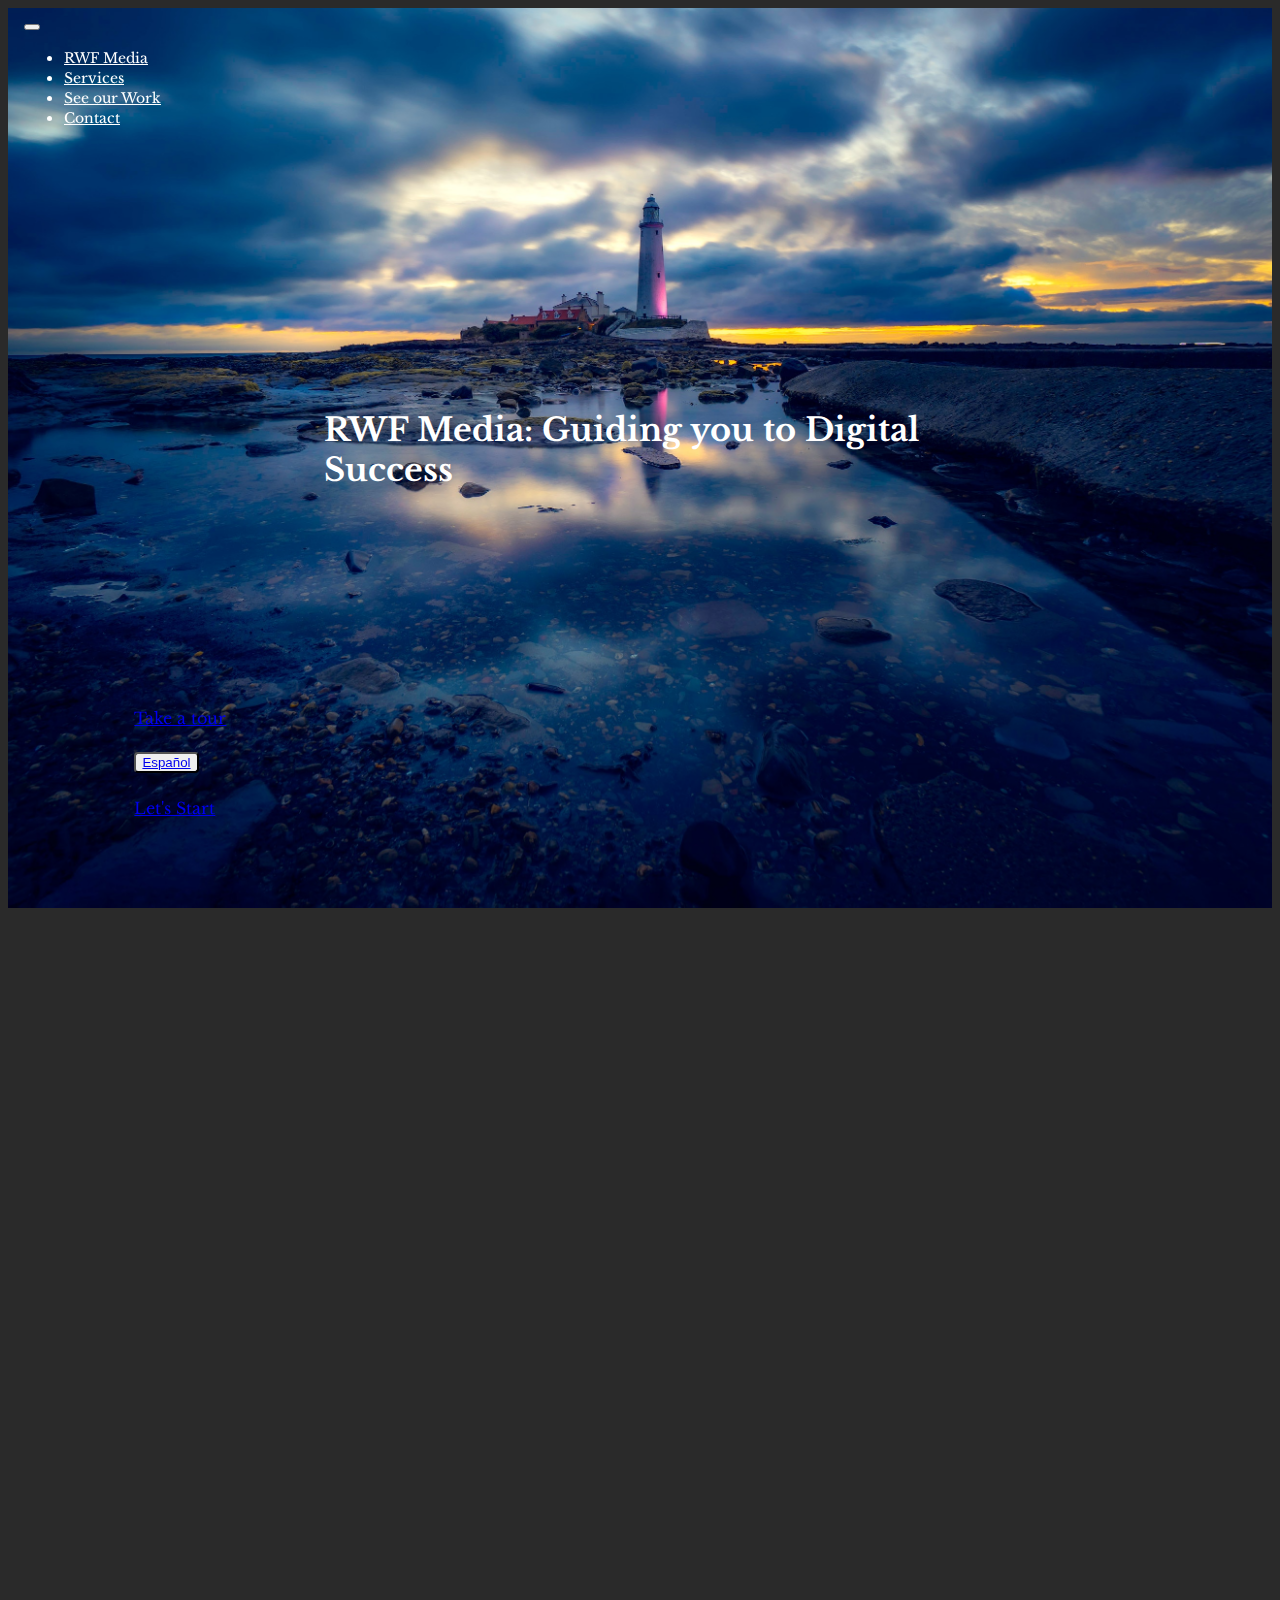
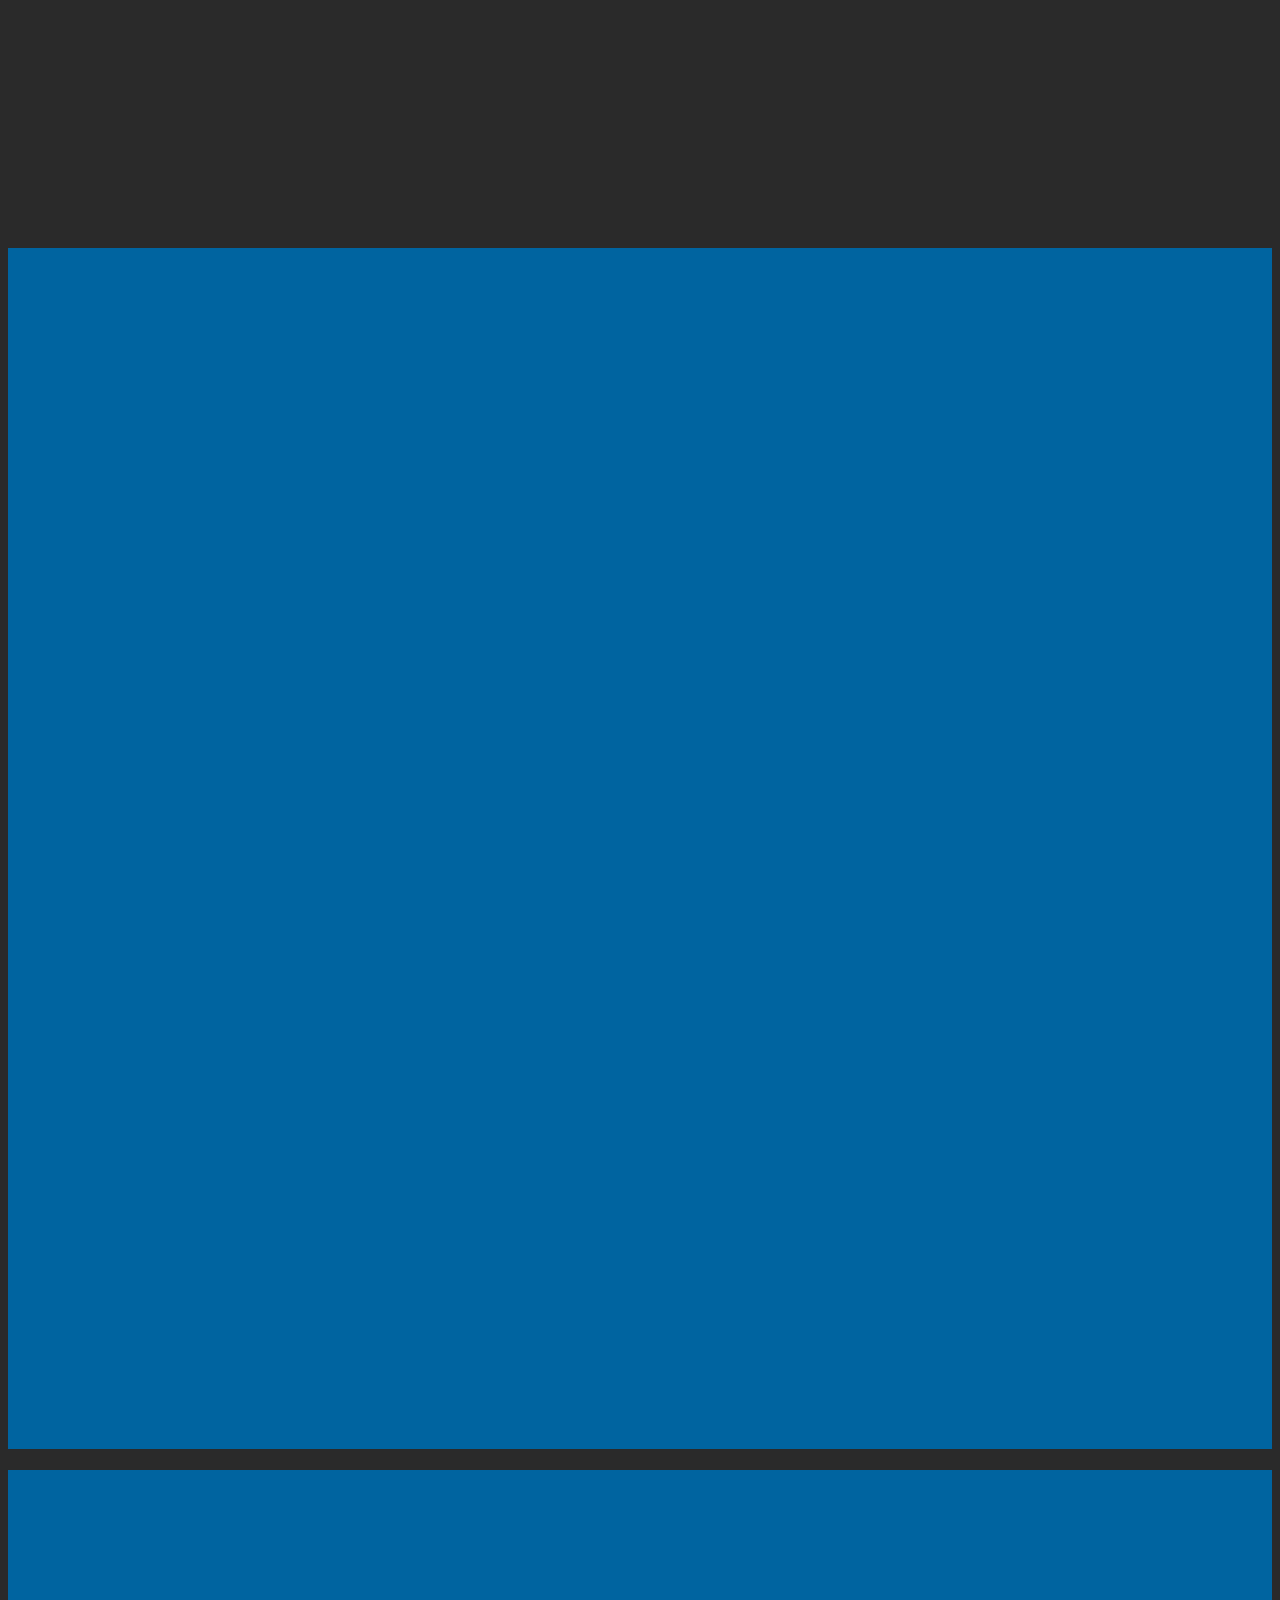
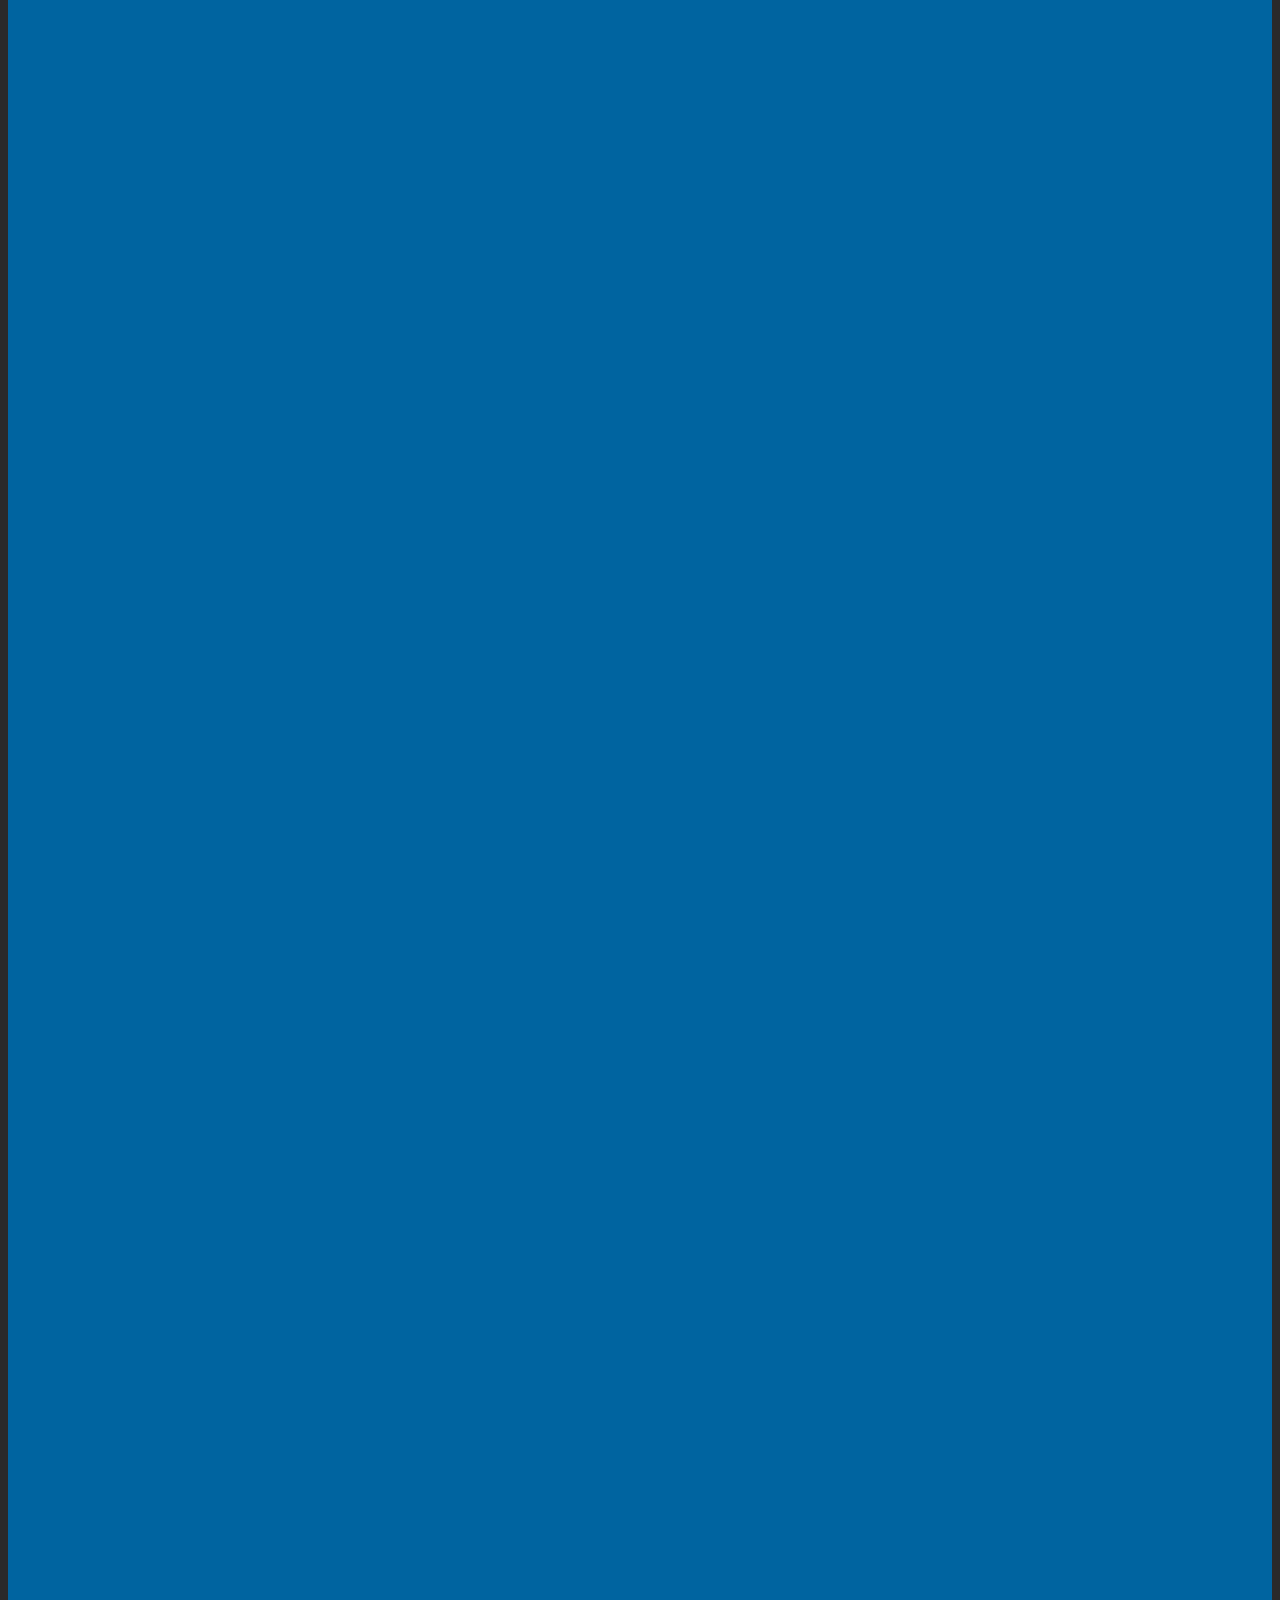
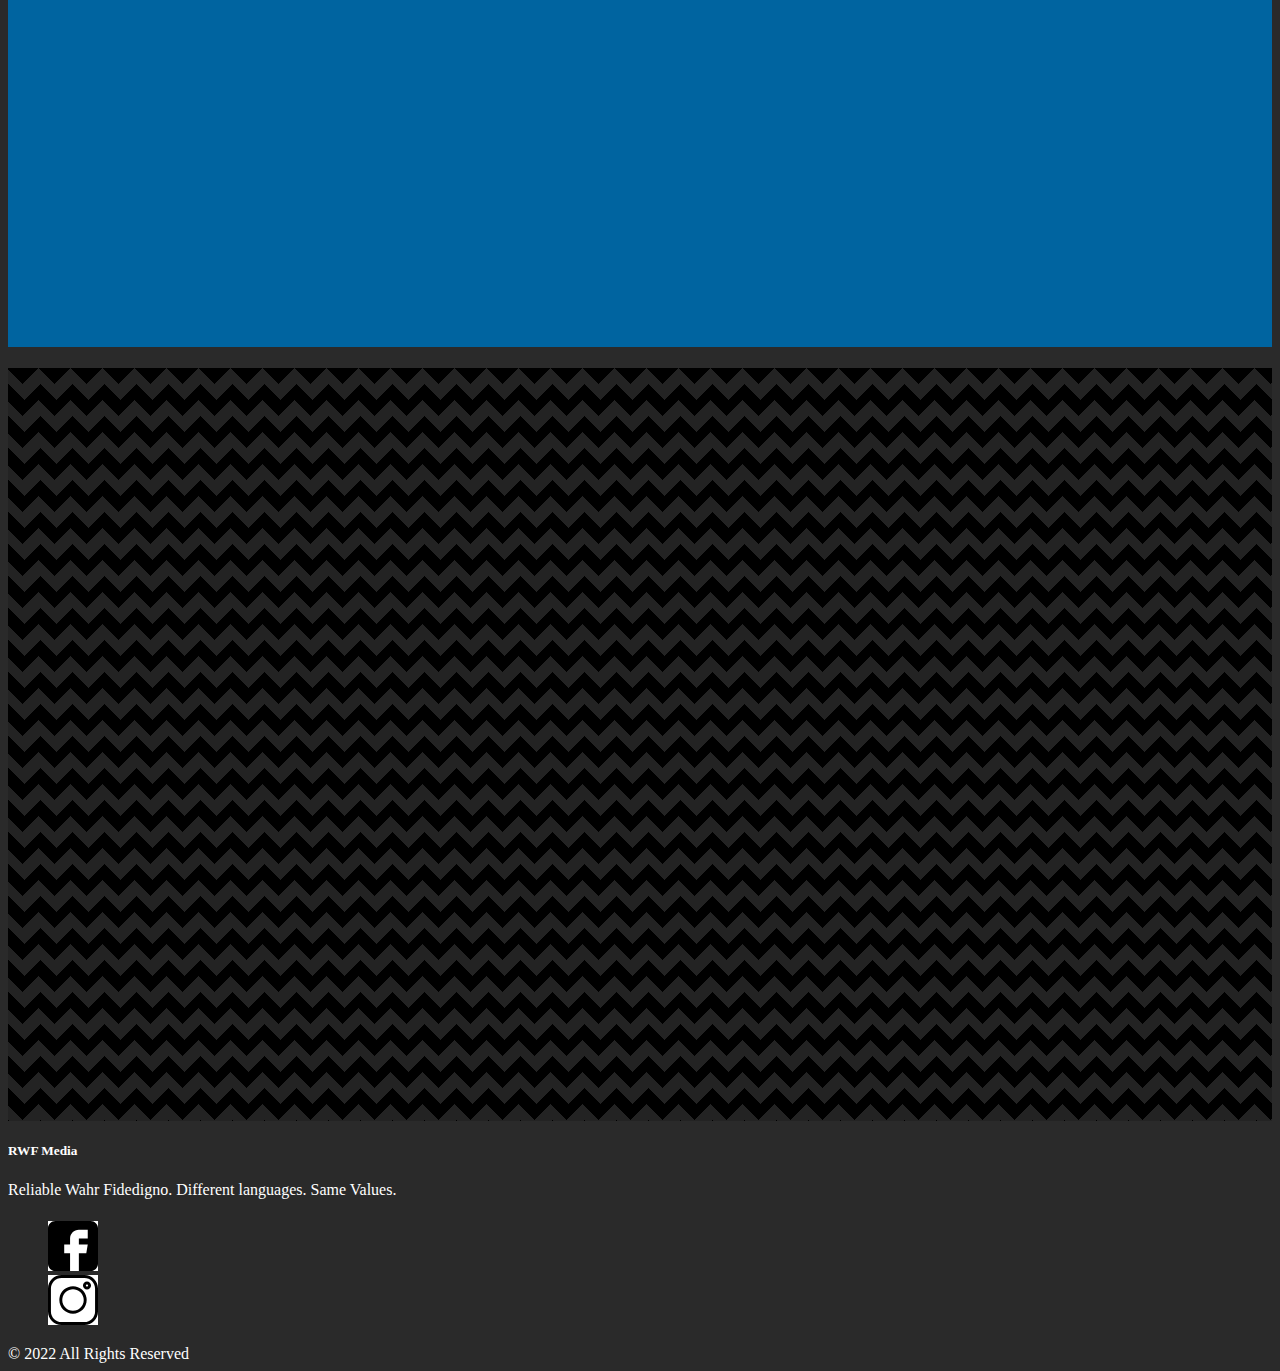
==== index.html @ 00ef682a "added sm img and new sm page" ====
<!DOCTYPE html>
<html lang="en">

<head>
    <meta charset="UTF-8">
    <meta name="viewport" content="width=device-width, initial-scale=1.0">
    <meta name="description"
        content="RWF Media: Guiding you to Digital Success. A web devlopment and digital marketing company helping small business owners. También disponible en español!">
        <!-- Global site tag (gtag.js) - Google Analytics -->
    <script async src="https://www.googletagmanager.com/gtag/js?id=G-Q296HKB3P8"></script>
    <script>
        window.dataLayer = window.dataLayer || [];
        function gtag() { dataLayer.push(arguments); }
        gtag('js', new Date());
        gtag('config', 'G-Q296HKB3P8');
    </script>
    <!-- Bootstrap -->
    <link href="https://cdn.jsdelivr.net/npm/bootstrap@5.0.2/dist/css/bootstrap.min.css" rel="stylesheet" integrity="sha384-EVSTQN3/azprG1Anm3QDgpJLIm9Nao0Yz1ztcQTwFspd3yD65VohhpuuCOmLASjC" crossorigin="anonymous">
    <script src="https://cdn.jsdelivr.net/npm/bootstrap@5.0.2/dist/js/bootstrap.bundle.min.js" integrity="sha384-MrcW6ZMFYlzcLA8Nl+NtUVF0sA7MsXsP1UyJoMp4YLEuNSfAP+JcXn/tWtIaxVXM" crossorigin="anonymous"></script>
    <!--google fonts-->
    <link
        href="https://fonts.googleapis.com/css2?family=Libre+Baskerville:wght@700&family=Montserrat:wght@500&display=swap"
        rel="stylesheet">
    <!--icons-->
    <link href="https://fonts.googleapis.com/icon?family=Material+Icons" rel="stylesheet">
    <!--fadein-->
    <link rel="stylesheet" href="../css/animate.css">
    <!--my stylesheet-->
    <link rel="stylesheet" href="../css/styles.css">
    <!--jquery-->
    <script src="https://ajax.googleapis.com/ajax/libs/jquery/3.5.1/jquery.min.js"></script>
    <title>Small Business Web Design | RWF Media</title>
</head>

<body>
    <header class="container-fluid bg-header" id="top">
        <!--Nav bar-->
<nav class="navbar navbar-dark bg fixed-top navbar-expand-md">
    <button class="navbar-toggler" type="button" data-toggle="collapse" data-target="#navbar-content"
        aria-controls="navbar-content" aria-expanded="false" aria-label="Toggle navigation">
        <span class="navbar-toggler-icon"></span>
    </button>
    <div class="collapse navbar-collapse" id="navbar-content">
        <ul class="navbar-nav ml-auto">
            <li class="nav-item">
                <a href="#top" class="nav-link">
                    <span class="link-text">RWF Media</span>
                </a>
            </li>
            <li class="nav-item">
                <a href="#consulting" class="nav-link">
                    <span class="link-text">Services</span>
                </a>
            </li>
            <li class="nav-item">
                <a href="#review" class="nav-link">
                    <span class="link-text lang" key="projects">See our Work</span>
                </a>
            </li>
            <li class="nav-item">
                <a href="#contact" class="nav-link" key="contact">
                    <span class="link-text lang">Contact</span>
                </a>
            </li>
        </ul>
    </div>
</nav>
<div class="container-fluid">
    <div>
        <h1 class="middle wow bounceInDown" id="bannerText">RWF Media: Guiding you to Digital Success</h1>
    </div>
    <div class="row">
        <div class="col-sm-4 bottom-left wow bounceInUp">
            <a href="#who" id="tour" class="btn mbtn waves-light waves-effect">Take a tour</a>
        </div>
        <div class="col-sm-4 bottom-right wow bounceInUp">
            <a href="#consulting" id="start" class="btn mbtn waves-light waves-effect">Let's Start</a>
        </div>
        <div class="col s4 bottom wow bounceInUp">
            <button class="btn mbtn waves-light waves-effect" ><a href="./esp.html" target="_blank">Español</a></button>
          
        </div>

    </div>
</div>
    </header>
 <!--consulting-->
 <section class="consulting-section scrollspy" id="consulting">

    <div class="container  center align-wrapper center-align">
        <div class="row">
            <div class="col-sm-12 wow fadeIn">
                <h1 id="offer">What We Offer</h1>
            </div>
            <div class="row services">
                <div class="col-sm-12 col-md-4 wow fadeIn">
                    <div class="card h-100">
                        <div class="card-body white-text center">
                            <span class="card-title" id="wd">Website Design & Development for Small Business</span>
                            <p><img src="../img/seo.png" class="icon"></p>
                            <p id="wdL">Have a menu? Want to set up an ecommerce store? Showcase upcoming deals or
                                new products? We know the best tactics to keep your website up to date to reel
                                clients in.
                            </p>
                        </div>
                    </div>
                </div>
                <div class="col-sm-12 col-md-4 wow fadeIn">
                    <!-- source <a href="https://storyset.com/online">Online illustrations by Storyset</a> -->
                    <img src="./img/smImg.png" alt="Social Media Image">
                    <h2>Social Media Management</h2>
                    <p>We take the additional stresses of managing your online presence off your hands so you can focus on running your small business. Its that simple.</p>
                    <a href="./sm.html" target="_blank" class="btn piBtn">See More</a>
                    
                </div>
                <div class="col-sm-12 col-md-4 push-l2 wow fadeIn">
                    <div class="card h-100">
                        <div class="card-body white-text center">
                            <span class="card-title" id="dm">Digital Marketing for Small Business</span>
                            <p><img class="icon card-text" src="../img/team-management.svg"></p>
                            <p class="text-left-align" id="dmL">Online ads can be very overwhelming especially when
                                navigating it by yourself. SEO, PPC, CPC, what does it all mean?!?!?! Don't worry
                                we've got you covered. With our Google Certified strategies, your website will
                                appear at the top of every search.</p>
                        </div>
                    </div>
                </div>
            </div>
            <div class="row">
                <div class="col-sm-12 center wow fadeIn">
                    <a href="#contact" class="btn waves-effect waves-light mbtn" id="cal">Schedule a
                        consultation</a>
                </div>
            </div>
        </div>
</section>
<!--review section-->
<section class="review-section scrollspy" id="review">
    <div class="container">
        <div class="row">
            <div class="col-sm-12 center wow fadeIn">
                <h3>What Our Clients Say</h3>
            </div>
        </div>
        <div class="row"> 
             <div class="col-sm-12 col-md-4"> 
                <!-- pi card -->
                <div class="card piCard wow fadeInLeft hoverable">
                    <img src="img/pi.png" class="card-img-top" alt="Website photo of Psicología Integral">
                    <div class="card-body">
                      <h5 class="card-title">Psicología Integral</h5>
                      <p class="card-text">
                        <div class="accordion" id="piEn">
                        <div class="accordion-item">
                          <h2 class="accordion-header" id="piEnHead">
                            <button class="accordion-button" type="button" data-bs-toggle="collapse" data-bs-target="#piEnCollapse" aria-expanded="true" aria-controls="piEnCollapse">
                              Review
                            </button>
                          </h2>
                          <div id="piEnCollapse" class="accordion-collapse collapse" aria-labelledby="piEnHead" data-bs-parent="#piEn">
                            <div class="accordion-body">
                                "I asked RWF Media to update my website; it had old information and was out of date and RWF Media gave recommendations that were in line with what I was looking for. The process was very smooth while working with them with a high attention to the details that I wanted in the site, and it was all done in a timely manner and gave me many innovative ideas for the site. I give five stars to RWF Media for their quality and commitment." -Ps. Carolina Ramírez Garay
                            </div>
                          </div>
                        </div>
                        </div>
                          </p>
                      <a href="https://psicologia-integral.com/" target="_blank" class="btn piBtn">Website</a>
                    </div>
                  </div>
             </div>
             <div class="col-sm-12 col-md-4"> 
                    <!--dwmm card -->
                    <div class="card dwmmCard border-secondary wow fadeInLeft hoverable">
                        <img src="img/dwmm.PNG" class="card-img-top" alt="Dancing with Miss Maddy logo">
                        <div class="card-body">
                          <h5 class="card-title">Dancing With Miss Maddy</h5>
                          <p class="card-text">
                            <div class="accordion" id="dwmm">
                            <div class="accordion-item">
                              <h2 class="accordion-header" id="dwmmHead">
                                <button class="accordion-button" type="button" data-bs-toggle="collapse" data-bs-target="#dwmmCollapse" aria-expanded="true" aria-controls="dwmmCollapse">
                                  Review
                                </button>
                              </h2>
                              <div id="dwmmCollapse" class="accordion-collapse collapse" aria-labelledby="dwmmHead" data-bs-parent="#dwmm">
                                <div class="accordion-body">
                                    "I was hesitant to work with a Social Media Manager at first but RWF Media truly made the process easy. I saw results almost immediately with increased views and interactions on posts. I am learning so much about how to do what I was already doing better and how to make the most out of my social media platforms. RWF Media allows my brand to shine so I can focus on the things I enjoy most." -CEO Maddy Ladehoff
                                </div>
                              </div>
                            </div>
                            </div>
                              </p>
                          <a href="https://www.instagram.com/dancingwithmissmaddy/" target="_blank" class="btn">Visit</a>
                        </div>
                      </div>
             </div>
             <div class="col-sm-12 col-md-4"> 
                <!-- calma card -->
                <div class="card calmaCard wow fadeInLeft hoverable">
                    <img src="" class="card-img-top" alt="Estudio Calma Logo">
                    <div class="card-body">
                        <h5 class="card-title">Estudio Calma</h5>
                        <p class="card-text">
                        <div class="accordion" id="calma">
                        <div class="accordion-item">
                            <h2 class="accordion-header" id="calmaHead">
                            <button class="accordion-button" type="button" data-bs-toggle="collapse" data-bs-target="#calmaCollapse" aria-expanded="true" aria-controls="calmaCollapse">
                                Review
                            </button>
                            </h2>
                            <div id="calmaCollapse" class="accordion-collapse collapse" aria-labelledby="calmaHead" data-bs-parent="#calma">
                            <div class="accordion-body">
                                "We were very lucky to have JJ work with our team. Thanks to his expertise and his contributions, we've improved our online presence as well as our social media strategy." -Juan Luis Lahoz Architect
                            </div>
                            </div>
                        </div>
                        </div>
                            </p>
                        <a href="https://estudiocalma.es/" target="_blank" class="btn piBtn">Website</a>
                    </div>
                </div>
             </div>
        </div>
    </div>
</section>

<!-- who we are section -->
    <section class=" who-section scrollspy" id="who">
        <div class="container">
            <div class="row">
                <div class="col-sm-12 center wow bounceInDown">
                    <h1 id="qs">Who we are</h1>
                </div>
            </div>
        </div>
        <div class="container">
            <div class="row">
                <div class="card mb-3 horizontal wow slideInLeft">
                    <div class="row">
                        <div class="col-md-4">
                            <img src="../img/face.png" class="img-fluid rounded-start" alt="Photo of JJ">
                        </div>
                        <div class="col-md-8">
                            <div class="card-body">
                                <h4 class="card-title">JJ SchraderBachar</h4>
                                <h6>CEO / Founder </h6>
                                <h6 class="card-text" id="JJ"> JJ loves meeting with small business
                                    owners to help them grow their online presence and achieve their goals. As a small
                                    business owner himself, he knows what it takes to run a small business and keep it
                                    afloat. He loves using his fluency in spanish to connect with the LatinX community
                                    in the Des Moines Area.</h6>
                                <h6 class="card-text" id="freetime">In his free time JJ, loves spending time outdoors
                                    and
                                    traveling.
                                    Some of his favorite places are Chile and Costa Rica. His next big adventure
                                    is
                                    going to Europe in summer of 2022</h6>
                                <p class="card-text"><a href="http://schraderbachar.com" target="_blank"
                                        id="work"><button type="button" class="btn btn-color">See
                                            his work</button></a></p>
                            </div>
                        </div>
                    </div>
                </div>
            </div>
        </div>
    </section>

    <!--words section-->
    <section class=" contact-section scrollspy" id="contact">
        <div class="container">
            <div class="row">
                <div class="col-sm-12 col-md-6 mt-2 left-align wow fadeInLeft">
                    <span class="span-text">
                        <h1>
                            Reliable
                            Wahr
                            Fidedigno</h1>
                    </span>
                    <h1>Different languages. <span class="span-text">Same Values.</span></h1>
                </div>
                <div class="col-sm-12 col-md-6 mt-2 wow fadeInRight pull-s1">
                    <!-- Calendly inline widget begin -->
                    <div class="calendly-inline-widget" data-url="https://calendly.com/rwfmediadsm"
                        style="min-width:320px;height:630px;"></div>
                    <script type="text/javascript" src="https://assets.calendly.com/assets/external/widget.js"
                        async></script>
                    <!-- Calendly inline widget end -->
                </div>
            </div>
        </div>
    </section>

    <!--footer-->
    <footer class="page-footer">
        <div class="container">
            <div class="row">
                <div class="col-sm-12 col-lg-6">
                    <h5>RWF Media</h5>
                    <p>Reliable Wahr Fidedigno. Different languages. Same Values.</p>
                </div>
                <h5></h5>
                <ul>
                    <li><a class="grey-text text-lighten-3 hoverable"
                            href="https://www.facebook.com/RWF-Media-106875831072078" target="_blank"><img
                                src="../img/facebook.svg" class="footer-icon" alt=""></a></li>
                    <li><a class="grey-text text-lighten-3 hoverable" href="https://www.instagram.com/rwfmedia/"
                            target="_blank"><img src="../img/instagram.svg" alt="" class="footer-icon"></a></li>
            </div>
        </div>
        <div class="footer-copyright">
            <div class="container">
                © 2022 All Rights Reserved
            </div>
        </div>
    </footer>
    <!--wow.js-->
    <script src="../js/wow.min.js"></script>
    <script>new WOW().init();</script>
    <!--custom js-->
    <script type="text/javascript" src="../js/index.js"></script>
</body>

</html>
---- css/styles.css ----
/*html */
html {
    scroll-behavior: smooth;
    overflow-x: hidden;
  }
::-webkit-scrollbar {
    width: 0px;
    background: transparent;
  }
body {
    background-color: rgb(42, 42, 42);
    flex-direction: column;
    overflow: scroll;
}
.btn {
    border-radius: 4px;
}
a{
    outline: none !important;
}
/* nav/header */
.bg-header {
    background: url('../img/lighthouse.jpg') no-repeat fixed;
    background-size: cover;
    height: 100vh;
    position: relative;
    font-family: 'Libre Baskerville', serif;
    color: #ffffff;
  }
  .navbar {
    padding: 3px 16px;
    position: fixed;
    transition: 1000ms ease;
  }
  
  .bg {
    background-color: black;
  }
  
  .navbar .navbar-nav .active {
    font-size: 18px;
    font-weight: 600;
  }
  
  .navbar-nav li a {
    font-size: 14px;
    font-weight: 400;
    color: white;
    outline: none;
  }
  
  .active {
    opacity: 1;
  }
  
  .navbar-nav .nav-item .nav-link {
    transition: 1000ms ease;
  }
  
  .navbar-nav .nav-item .nav-link:hover {
    transition: 1000ms ease;
    font-size: 18px;
  }
  
  .navbar-dark .navbar-toggler:hover,
  .navbar-dark .navbar-toggler:active {
    background-color: rgba(255, 255, 255, 0.2);
    transition: 1000ms ease;
  }
  
  button:focus {
    outline: none;
    background-color: rgba(255, 255, 255, 0.1);
  }

.center {
    text-align: center;
}

.bottom-left {
    position: absolute;
    bottom: 20%;
    left: 10%;
}

.bottom-right {
    position: absolute;
    bottom: 10%;
    left: 10%;
}

.bottom {
    position: absolute;
    bottom: 15%;
    left: 10%;
}

#bannerText {
    position: absolute;
    top: 50%;
    left: 50%;
    transform: translate(-50%, -50%);
}
/* consulting section */
.consulting-section {
    background-color: rgb(42, 42, 42);
    color: #ffffff;
    font-family: 'Libre Baskerville', serif;
    width: 100vw;
    min-height: 100vh;
}

.services{
    position: relative;
}

.consulting-section .card {
    background-color: rgb(0, 100, 160);
    font-family: 'Montserrat', sans-serif;
    text-align: left;
}
.consulting-section p{
    font-family: 'Montserrat', sans-serif;
}

.icon {
    height: 100px;
    width: 100px;
}

.footer-icon {
    height: 50px;
    width: 50px;
    background-color: white;
}

.page-footer {
    color: #ffffff;
}

.page-footer ul {
    list-style-type: none;
}
/* review section */
.review-section {
    font-family: 'Libre Baskerville', serif;
    font-weight: 300;
    background-color: rgb(0, 100, 160);
    color: #ffffff;
    width: 100vw;
    min-height: 100vh;
}

.review-section .card {
    background-color: rgb(20, 70, 89);
    color: #ffffff;
    font-family: 'Montserrat', sans-serif;
    margin-bottom: 1rem;
}
.piCard .accordion-button{
    color: #000;
}
.piBtn{
    background-color: #ffffff;
}
.dwmmCard{
    background-color: #ffffff !important;
    color: #000 !important;
}
.dwmmCard .accordion-button, .dwmmCard .btn{
    background-color: rgb(20, 70, 89);
    color: #ffffff;
}

.review-section .card .accordion-body {
   color: #000000;
}

.review-section .card-reveal {
    background-color: rgb(102, 184, 217);
    color: #000000;
}
.span-text {
    color: rgb(102, 184, 217) !important;
}

/* words and contact form section */
.contact-section {
    background:
        linear-gradient(135deg, black 25%, transparent 25%) -50px 0,
        linear-gradient(225deg, black 25%, transparent 25%) -50px 0,
        linear-gradient(315deg, black 25%, transparent 25%),
        linear-gradient(45deg, black 25%, transparent 25%);
    background-size: 2em 2em;
    background-color: #232323;
    color: #ffffff;
    font-family: 'Libre Baskerville', serif;
    width: 100vw;
    min-height: 75vh;
}
/* who we are section */
.who-section {
    font-family: 'Libre Baskerville', serif;
    background-color: rgb(0, 100, 160);
    color: #ffffff;
    width: 100vw;
    min-height: 100vh;
}

.who-section .card {
    color: #000000;
    font-family: 'Montserrat', sans-serif;
    display: flex;
    flex-direction: column;
    justify-content: center;
    box-shadow: 0px 4px 14px #00000029;
    border-radius: 18px;
    padding: 0 20 20 20;
    position: relative;
    z-index: 2;
}

.card-pic {
    max-width: 540px;
    height: auto;
}

.btn-color {
    background-color: rgb(42, 42, 42);
    color: #ffffff;
}
/* mobile phones and up */
@media only screen and (min-width: 320px) {
    .bg-header {
        background: url('../img/lighthouse.jpg');
        background-size: cover;
        background-position: center;
        height: 100vh;
        position: relative;
    }

    .middle {
        position: absolute;
        bottom: 30%;

    }

    .flex-thirds {
        margin: 2rem 0;
    }
}

/* tablet and up  */
@media only screen and (min-width: 600px) {
    .middle {
        position: absolute;
        top: 40%;
        left: 50%;
        max-width: 90vw;
    }
}

/* small desktop and up  */
@media only screen and (min-width: 980px) {
    .middle {
        position: absolute;
        top: 40%;
        left: 50%;
        max-width: 80vw;
    }

    .values-section {
        font-size: 94px;
    }
}

/* large desktop and up  */
@media only screen and (min-width: 1200px) {
    .middle {
        position: absolute;
        top: 40%;
        left: 50%;
        max-width: 80vw;
    }

    .values-section {
        font-size: 5rem;

    }
}

/* beyoond large desktop*/
@media only screen and (min-width: 1400px) {
    .mbtn {
        /* //modal button */
        background-color: #ffffff;
        color: #000000;


    }
}
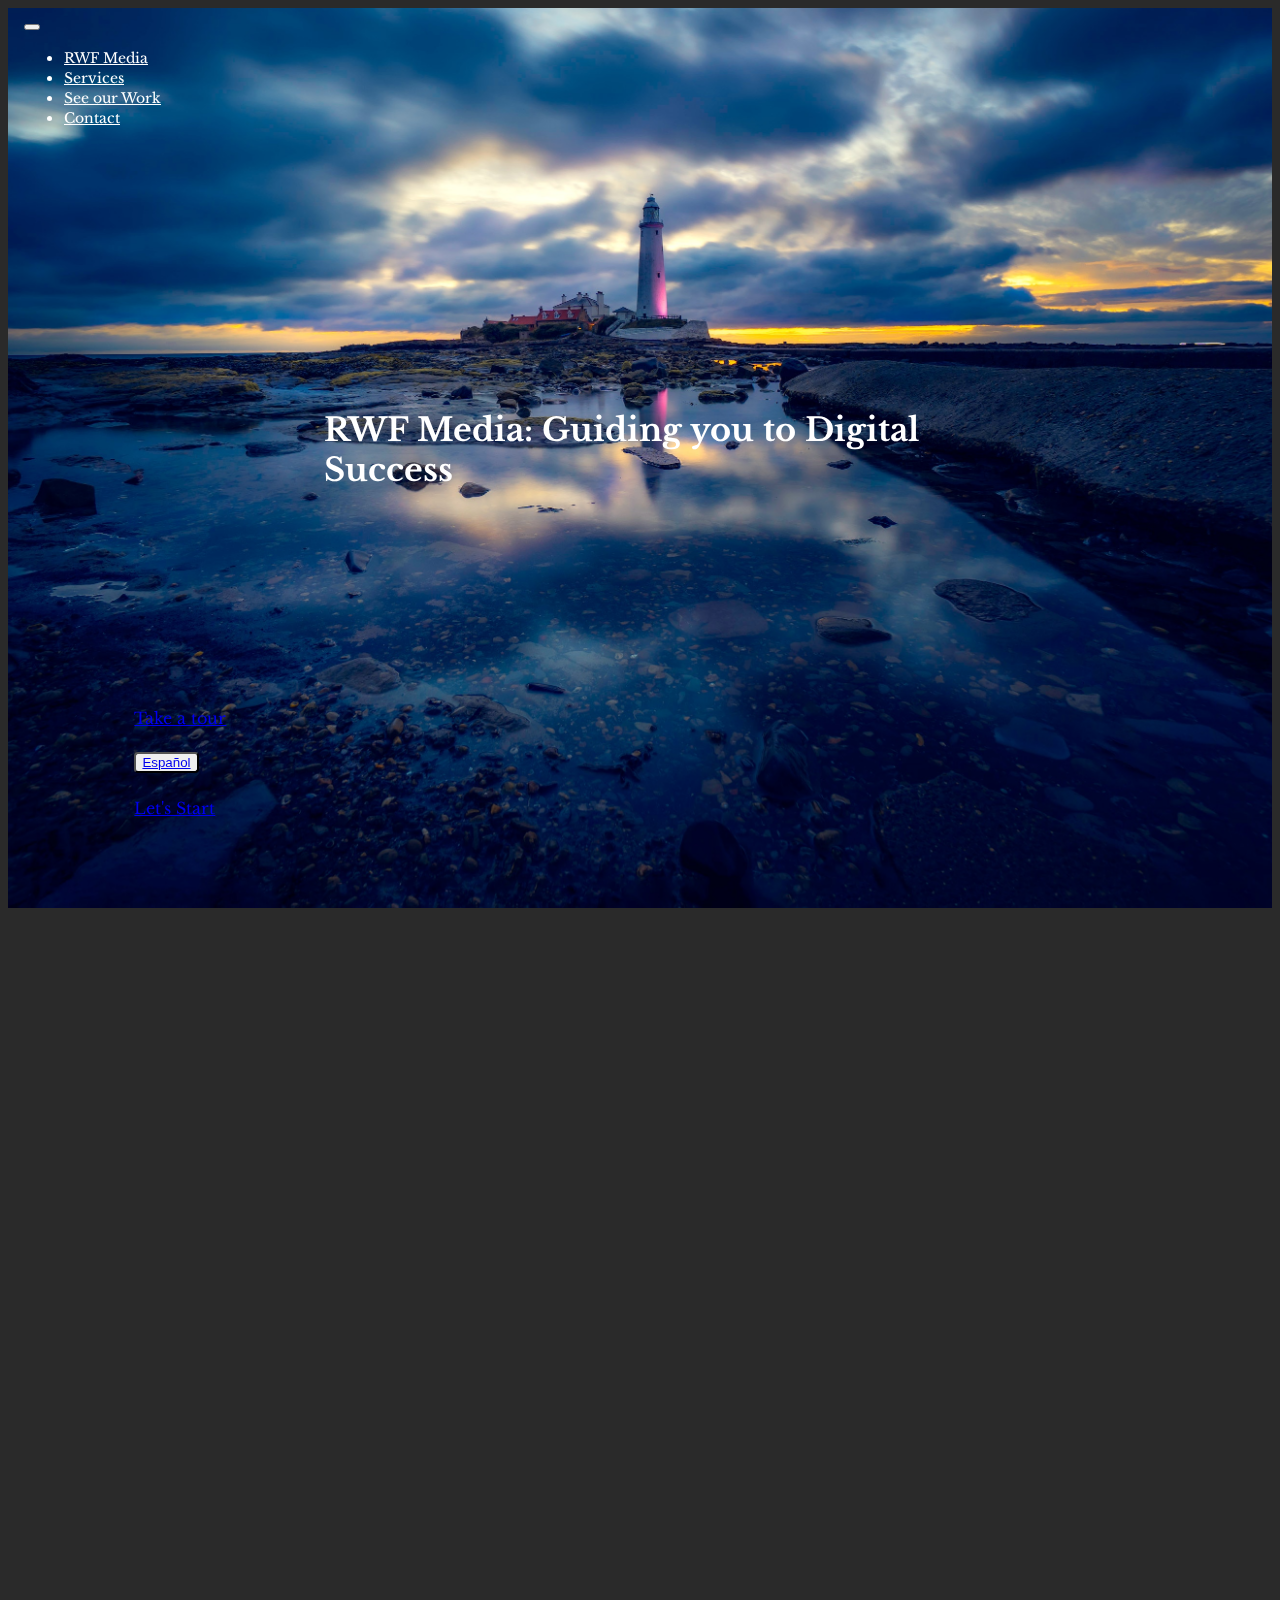
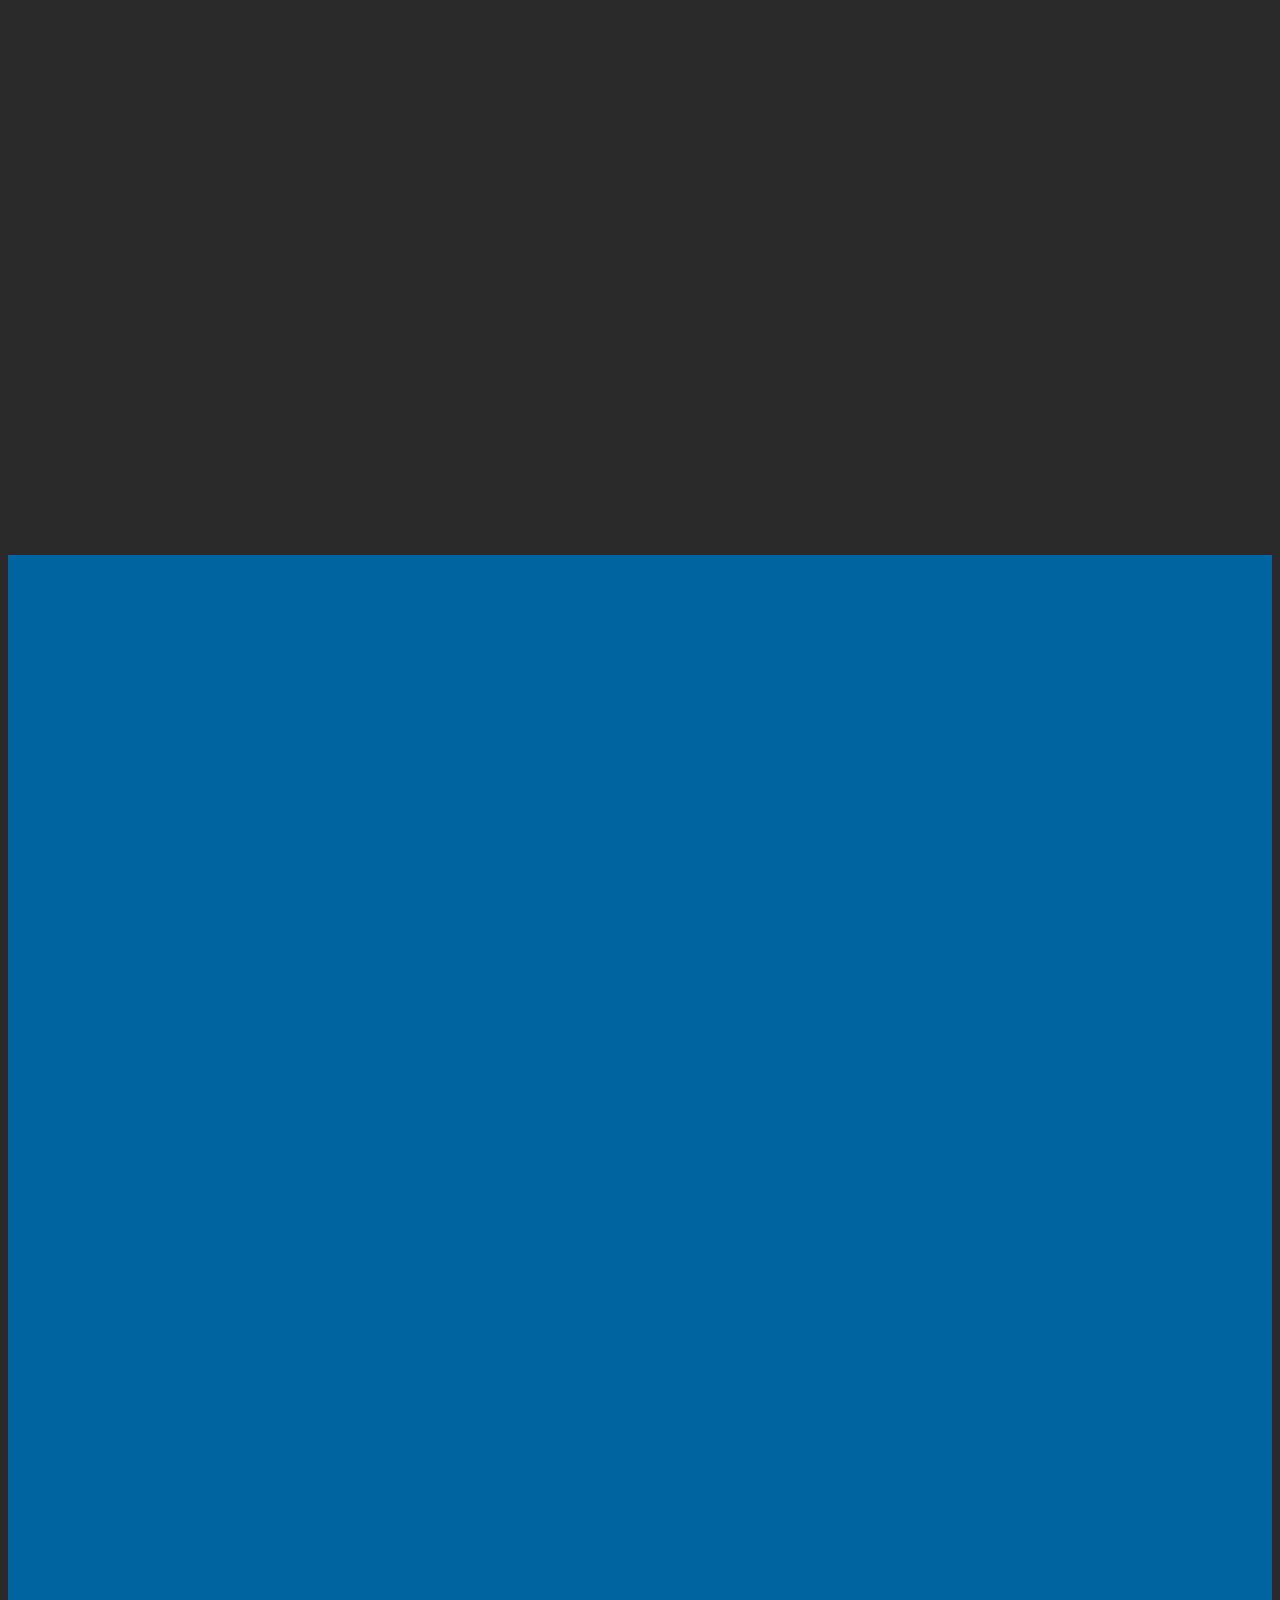
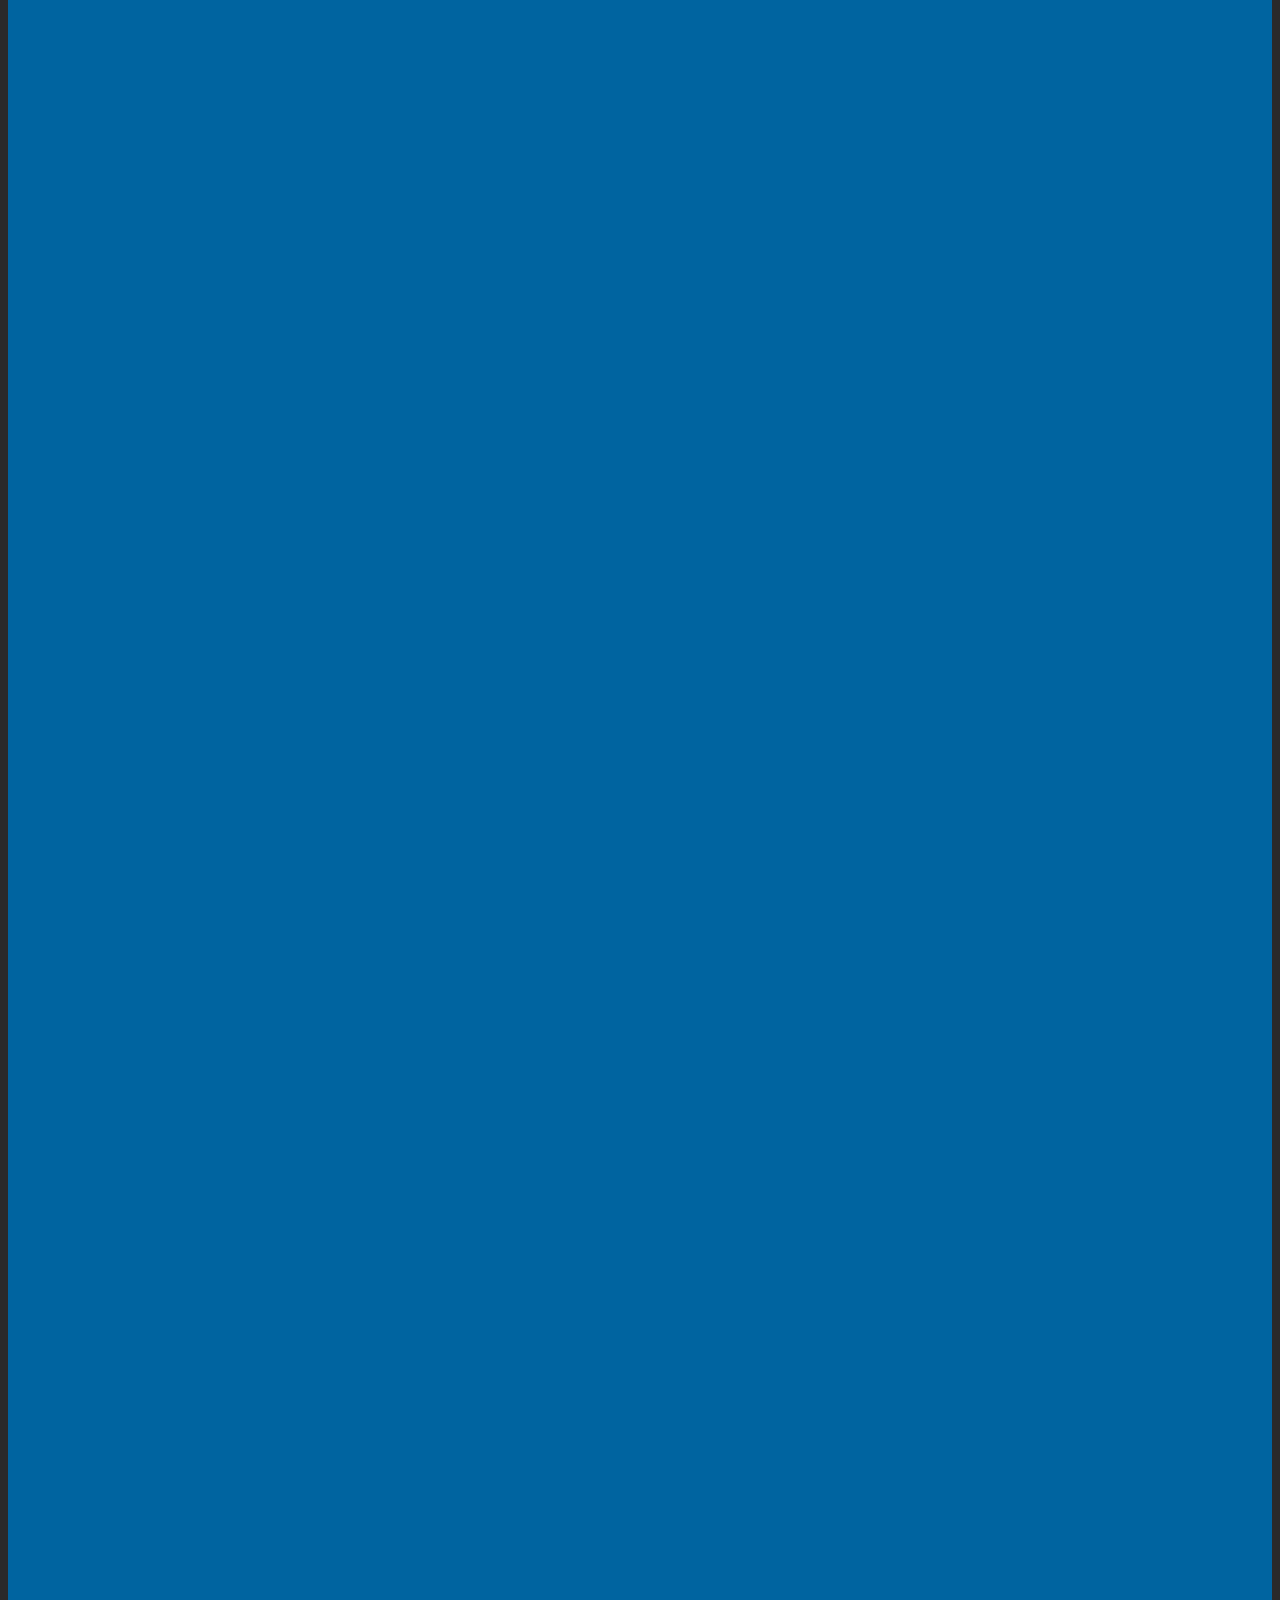
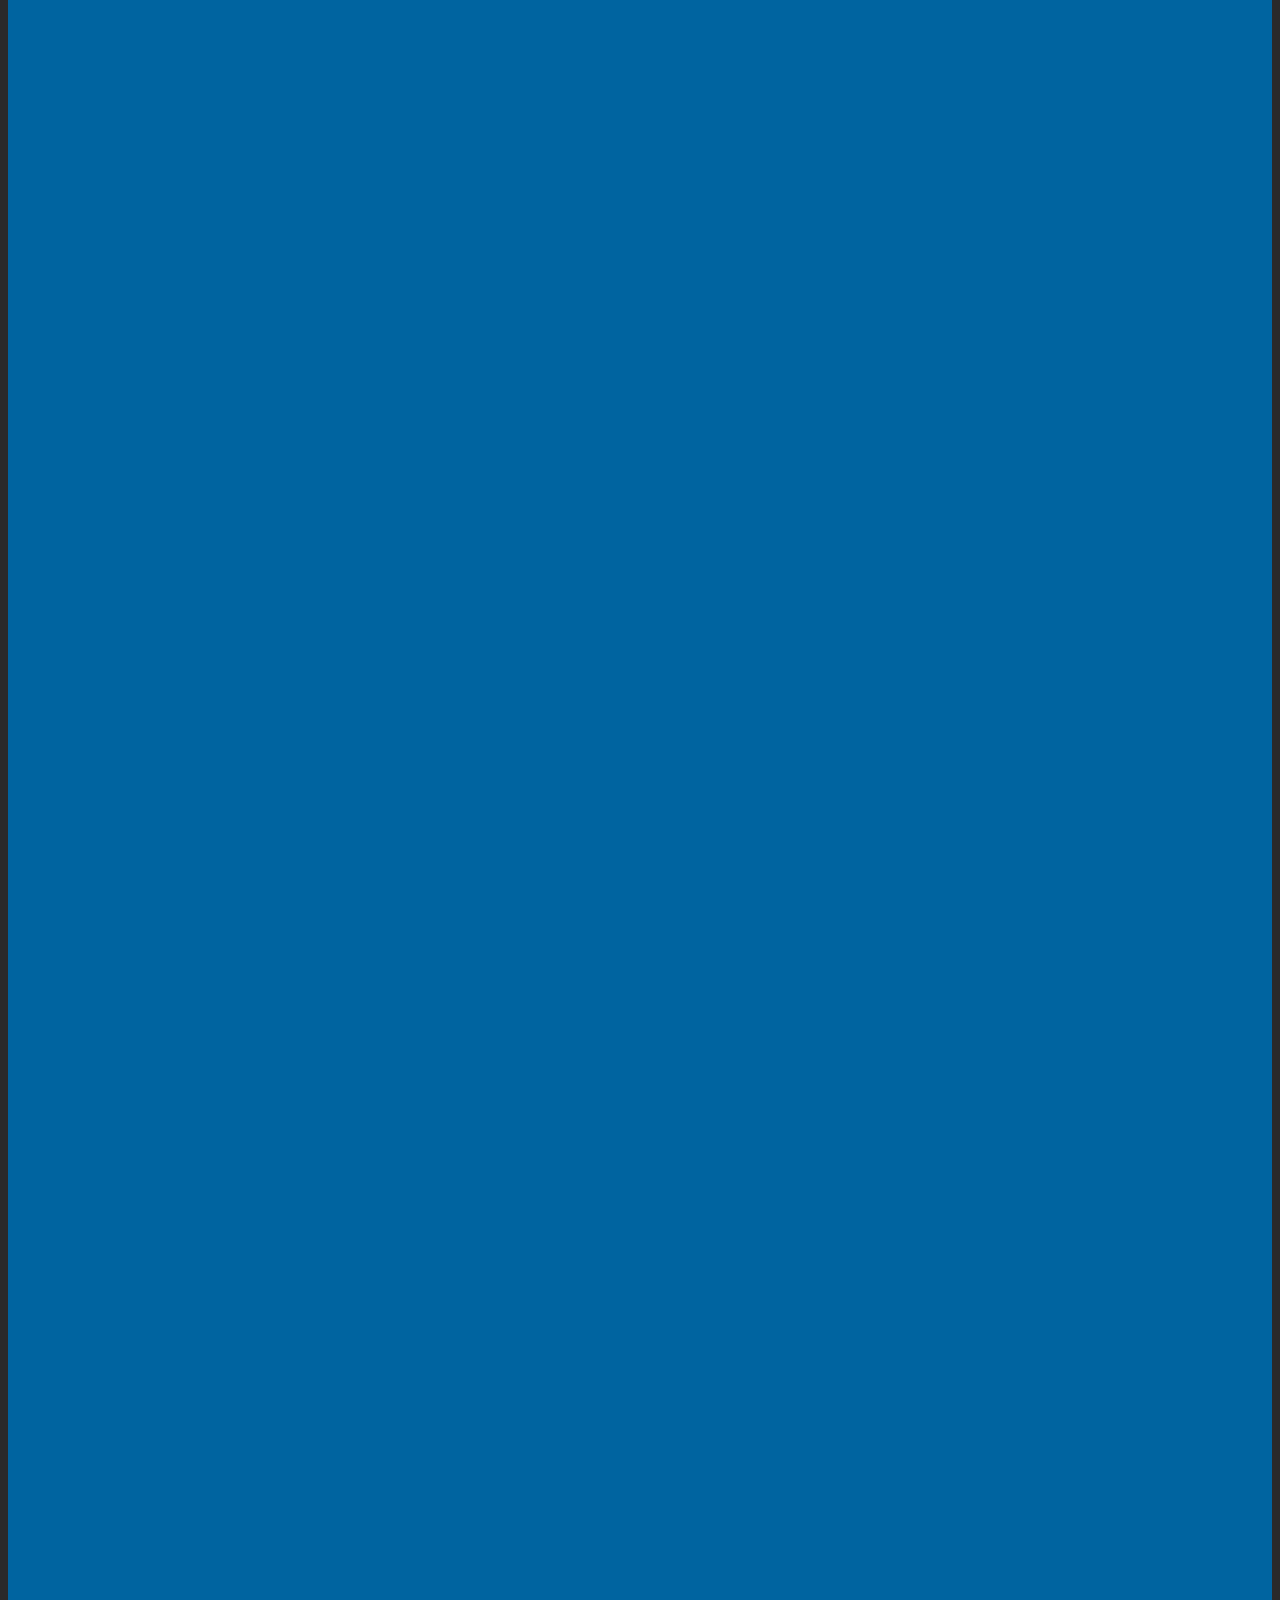
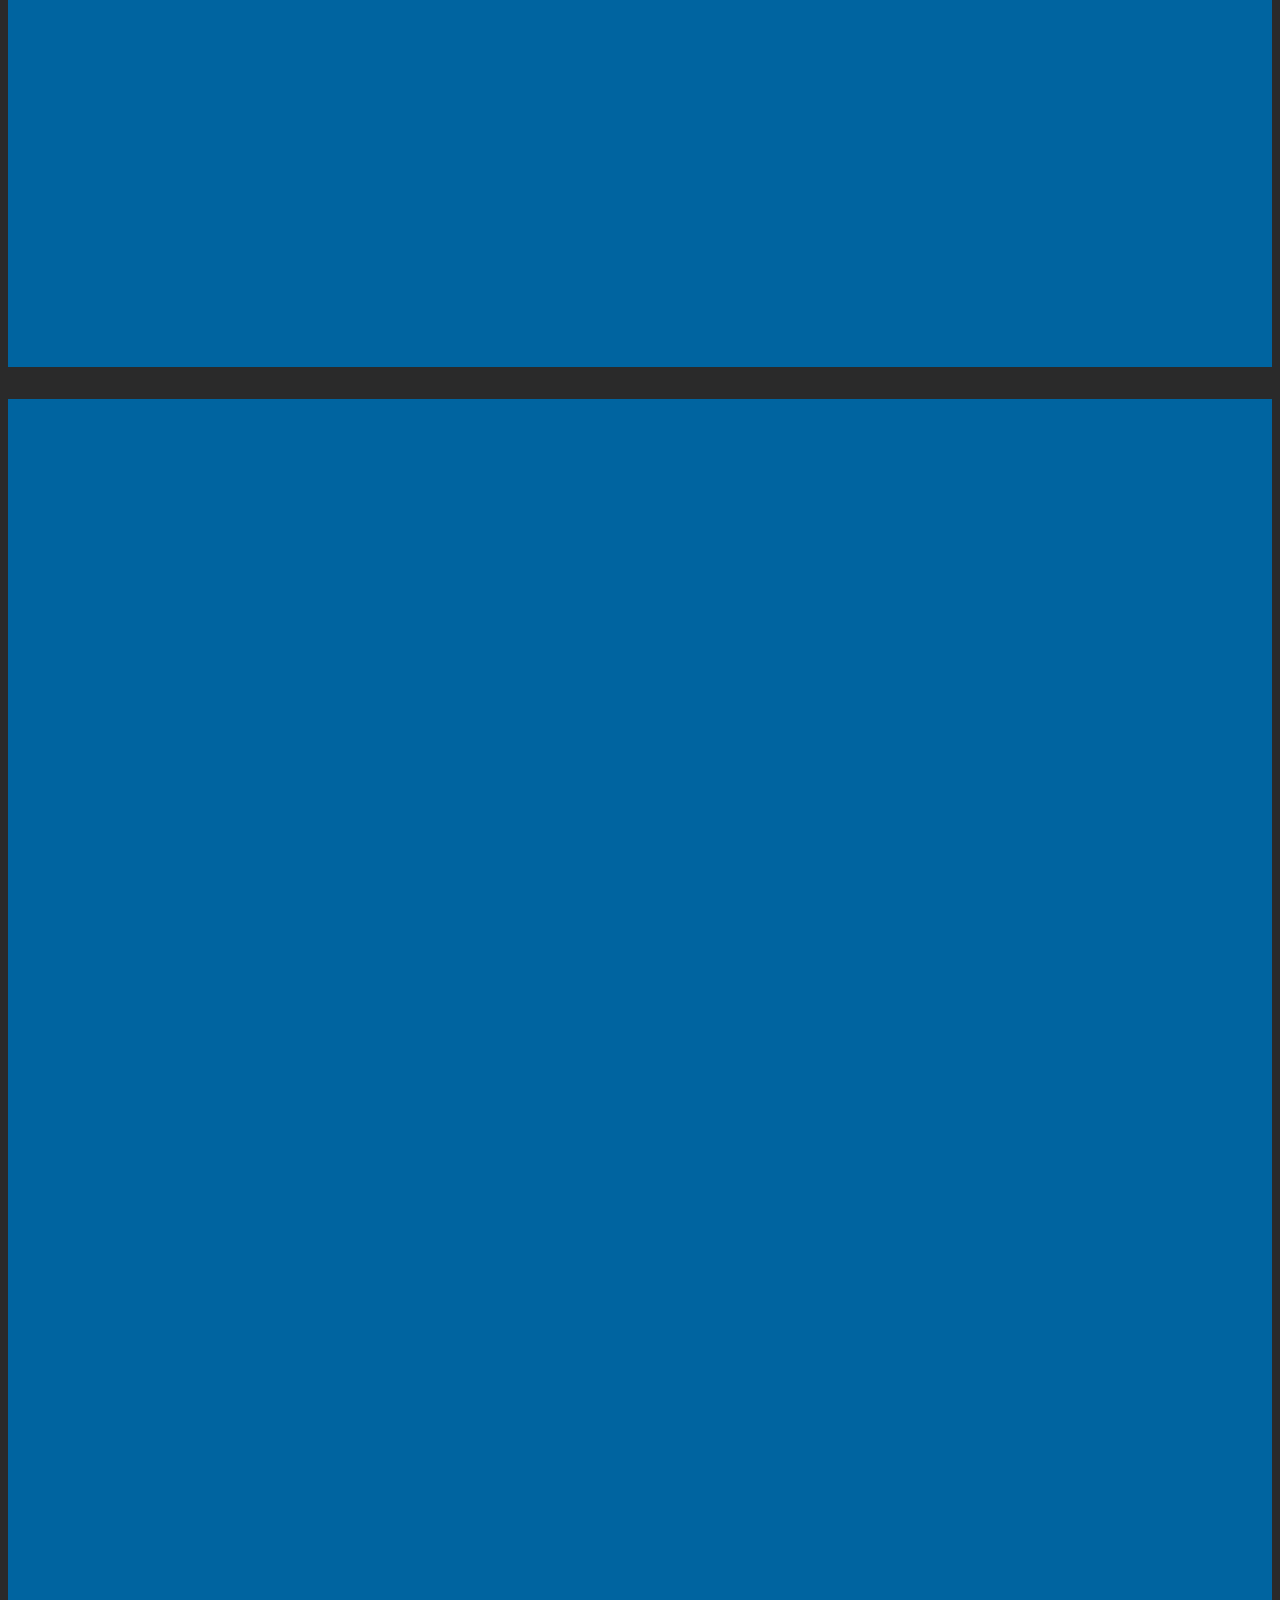
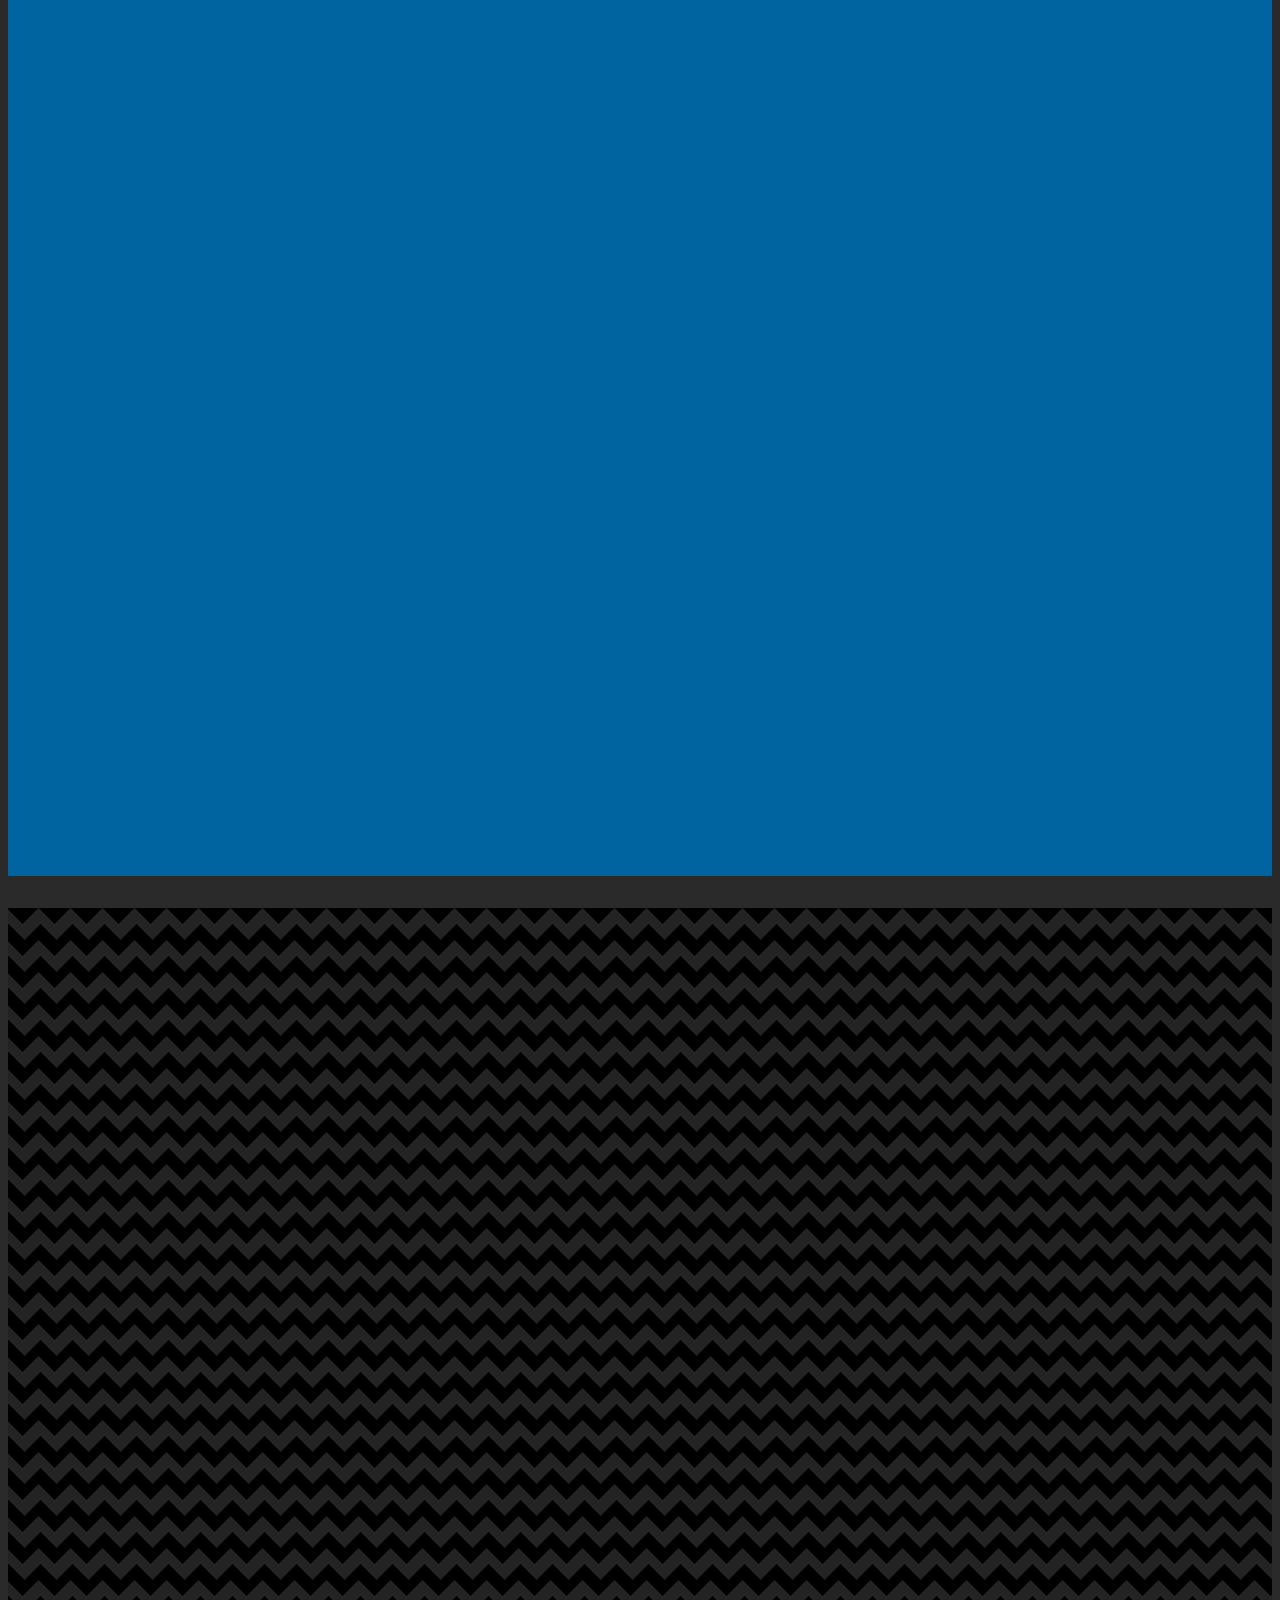
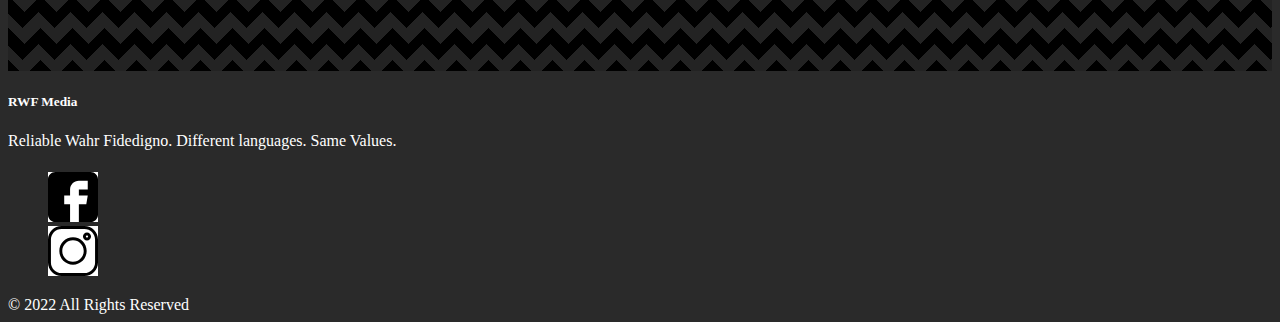
==== commit 9baf4a99: "all fotos in, all services in" ====
--- a/index.html
+++ b/index.html
@@ -90,46 +90,29 @@
     <div class="container  center align-wrapper center-align">
         <div class="row">
             <div class="col-sm-12 wow fadeIn">
-                <h1 id="offer">What We Offer</h1>
+                <h1>Let us Help You</h1>
             </div>
             <div class="row services">
-                <div class="col-sm-12 col-md-4 wow fadeIn">
-                    <div class="card h-100">
-                        <div class="card-body white-text center">
-                            <span class="card-title" id="wd">Website Design & Development for Small Business</span>
-                            <p><img src="../img/seo.png" class="icon"></p>
-                            <p id="wdL">Have a menu? Want to set up an ecommerce store? Showcase upcoming deals or
-                                new products? We know the best tactics to keep your website up to date to reel
-                                clients in.
-                            </p>
-                        </div>
-                    </div>
-                </div>
-                <div class="col-sm-12 col-md-4 wow fadeIn">
+                <div class="col-sm-12 col-md-4 wow fadeIn mb-3">
+                    <!-- source <a href="https://storyset.com/web">Web illustrations by Storyset</a> -->
+                    <img src="./img/webDesign.png" alt="Website Design Image">
+                    <h2>Website Design for Small Businesses</h2>
+                    <p>Your small bussiness website is what attracts or repels potential clients. Let us help you attract those new ones.</p>
+                    <a href="./webDeisgn.html" target="_blank" class="btn piBtn">Learn More</a>
+                </div>
+                <div class="col-sm-12 col-md-4 wow fadeIn mb-3">
                     <!-- source <a href="https://storyset.com/online">Online illustrations by Storyset</a> -->
                     <img src="./img/smImg.png" alt="Social Media Image">
-                    <h2>Social Media Management</h2>
-                    <p>We take the additional stresses of managing your online presence off your hands so you can focus on running your small business. Its that simple.</p>
-                    <a href="./sm.html" target="_blank" class="btn piBtn">See More</a>
-                    
-                </div>
-                <div class="col-sm-12 col-md-4 push-l2 wow fadeIn">
-                    <div class="card h-100">
-                        <div class="card-body white-text center">
-                            <span class="card-title" id="dm">Digital Marketing for Small Business</span>
-                            <p><img class="icon card-text" src="../img/team-management.svg"></p>
-                            <p class="text-left-align" id="dmL">Online ads can be very overwhelming especially when
-                                navigating it by yourself. SEO, PPC, CPC, what does it all mean?!?!?! Don't worry
-                                we've got you covered. With our Google Certified strategies, your website will
-                                appear at the top of every search.</p>
-                        </div>
-                    </div>
-                </div>
-            </div>
-            <div class="row">
-                <div class="col-sm-12 center wow fadeIn">
-                    <a href="#contact" class="btn waves-effect waves-light mbtn" id="cal">Schedule a
-                        consultation</a>
+                    <h2>Small Business Social Media Management</h2>
+                    <p>We take the stresses of managing your online presence off your hands so you can focus on running your small business. Its that simple.</p>
+                    <a href="./socialMedia.html" target="_blank" class="btn piBtn">Learn More</a>
+                </div>
+                <div class="col-sm-12 col-md-4 wow fadeIn mb-3">
+                    <!-- source <a href="https://storyset.com/online">Online illustrations by Storyset</a> -->
+                    <img src="./img/seoImg.png" alt="SEO Image">
+                    <h2>Small Business Digital Marketing</h2>
+                    <p>We take care of your total online presence. SEO, google ads, Goolge Analytcis. Count on us to get clicks to your website.</p>
+                    <a href="./seo.html" target="_blank" class="btn piBtn">Learn More</a>
                 </div>
             </div>
         </div>
@@ -139,13 +122,39 @@
     <div class="container">
         <div class="row">
             <div class="col-sm-12 center wow fadeIn">
-                <h3>What Our Clients Say</h3>
+                <h2>What Our Clients Say</h2>
             </div>
         </div>
         <div class="row"> 
+            <div class="col-sm-12 col-md-4"> 
+                <!--dwmm card -->
+                <div class="card dwmmCard border-secondary wow fadeInLeft">
+                    <img src="img/dwmm.PNG" class="card-img-top" alt="Dancing with Miss Maddy logo">
+                    <div class="card-body">
+                      <h5 class="card-title">Dancing With Miss Maddy</h5>
+                      <p class="card-text">
+                        <div class="accordion" id="dwmm">
+                        <div class="accordion-item">
+                          <h2 class="accordion-header" id="dwmmHead">
+                            <button class="accordion-button" type="button" data-bs-toggle="collapse" data-bs-target="#dwmmCollapse" aria-expanded="true" aria-controls="dwmmCollapse">
+                              Review
+                            </button>
+                          </h2>
+                          <div id="dwmmCollapse" class="accordion-collapse collapse" aria-labelledby="dwmmHead" data-bs-parent="#dwmm">
+                            <div class="accordion-body">
+                                "I was hesitant to work with a Social Media Manager at first but RWF Media truly made the process easy. I saw results almost immediately with increased views and interactions on posts. I am learning so much about how to do what I was already doing better and how to make the most out of my social media platforms. RWF Media allows my brand to shine so I can focus on the things I enjoy most." -CEO Maddy Ladehoff
+                            </div>
+                          </div>
+                        </div>
+                        </div>
+                          </p>
+                      <a href="https://www.instagram.com/dancingwithmissmaddy/" target="_blank" class="btn">Visit</a>
+                    </div>
+                  </div>
+         </div>
              <div class="col-sm-12 col-md-4"> 
                 <!-- pi card -->
-                <div class="card piCard wow fadeInLeft hoverable">
+                <div class="card piCard wow fadeInLeft">
                     <img src="img/pi.png" class="card-img-top" alt="Website photo of Psicología Integral">
                     <div class="card-body">
                       <h5 class="card-title">Psicología Integral</h5>
@@ -170,35 +179,9 @@
                   </div>
              </div>
              <div class="col-sm-12 col-md-4"> 
-                    <!--dwmm card -->
-                    <div class="card dwmmCard border-secondary wow fadeInLeft hoverable">
-                        <img src="img/dwmm.PNG" class="card-img-top" alt="Dancing with Miss Maddy logo">
-                        <div class="card-body">
-                          <h5 class="card-title">Dancing With Miss Maddy</h5>
-                          <p class="card-text">
-                            <div class="accordion" id="dwmm">
-                            <div class="accordion-item">
-                              <h2 class="accordion-header" id="dwmmHead">
-                                <button class="accordion-button" type="button" data-bs-toggle="collapse" data-bs-target="#dwmmCollapse" aria-expanded="true" aria-controls="dwmmCollapse">
-                                  Review
-                                </button>
-                              </h2>
-                              <div id="dwmmCollapse" class="accordion-collapse collapse" aria-labelledby="dwmmHead" data-bs-parent="#dwmm">
-                                <div class="accordion-body">
-                                    "I was hesitant to work with a Social Media Manager at first but RWF Media truly made the process easy. I saw results almost immediately with increased views and interactions on posts. I am learning so much about how to do what I was already doing better and how to make the most out of my social media platforms. RWF Media allows my brand to shine so I can focus on the things I enjoy most." -CEO Maddy Ladehoff
-                                </div>
-                              </div>
-                            </div>
-                            </div>
-                              </p>
-                          <a href="https://www.instagram.com/dancingwithmissmaddy/" target="_blank" class="btn">Visit</a>
-                        </div>
-                      </div>
-             </div>
-             <div class="col-sm-12 col-md-4"> 
                 <!-- calma card -->
-                <div class="card calmaCard wow fadeInLeft hoverable">
-                    <img src="" class="card-img-top" alt="Estudio Calma Logo">
+                <div class="card calmaCard wow fadeInLeft">
+                    <img src="./img/calma.jpg" class="card-img-top" alt="Estudio Calma Logo">
                     <div class="card-body">
                         <h5 class="card-title">Estudio Calma</h5>
                         <p class="card-text">
@@ -302,10 +285,10 @@
                 </div>
                 <h5></h5>
                 <ul>
-                    <li><a class="grey-text text-lighten-3 hoverable"
+                    <li><a class="grey-text text-lighten-3"
                             href="https://www.facebook.com/RWF-Media-106875831072078" target="_blank"><img
                                 src="../img/facebook.svg" class="footer-icon" alt=""></a></li>
-                    <li><a class="grey-text text-lighten-3 hoverable" href="https://www.instagram.com/rwfmedia/"
+                    <li><a class="grey-text text-lighten-3" href="https://www.instagram.com/rwfmedia/"
                             target="_blank"><img src="../img/instagram.svg" alt="" class="footer-icon"></a></li>
             </div>
         </div>
--- a/css/styles.css
+++ b/css/styles.css
@@ -101,6 +101,9 @@
     left: 50%;
     transform: translate(-50%, -50%);
 }
+section h1{
+    margin-top: 2rem;
+}
 /* consulting section */
 .consulting-section {
     background-color: rgb(42, 42, 42);
@@ -163,11 +166,11 @@
 .piBtn{
     background-color: #ffffff;
 }
-.dwmmCard{
+.dwmmCard, .calmaCard{
     background-color: #ffffff !important;
     color: #000 !important;
 }
-.dwmmCard .accordion-button, .dwmmCard .btn{
+.dwmmCard .accordion-button, .dwmmCard .btn, .calmaCard .accordion-button, .calmaCard .btn{
     background-color: rgb(20, 70, 89);
     color: #ffffff;
 }
@@ -175,15 +178,9 @@
 .review-section .card .accordion-body {
    color: #000000;
 }
-
-.review-section .card-reveal {
-    background-color: rgb(102, 184, 217);
-    color: #000000;
-}
 .span-text {
     color: rgb(102, 184, 217) !important;
 }
-
 /* words and contact form section */
 .contact-section {
     background:
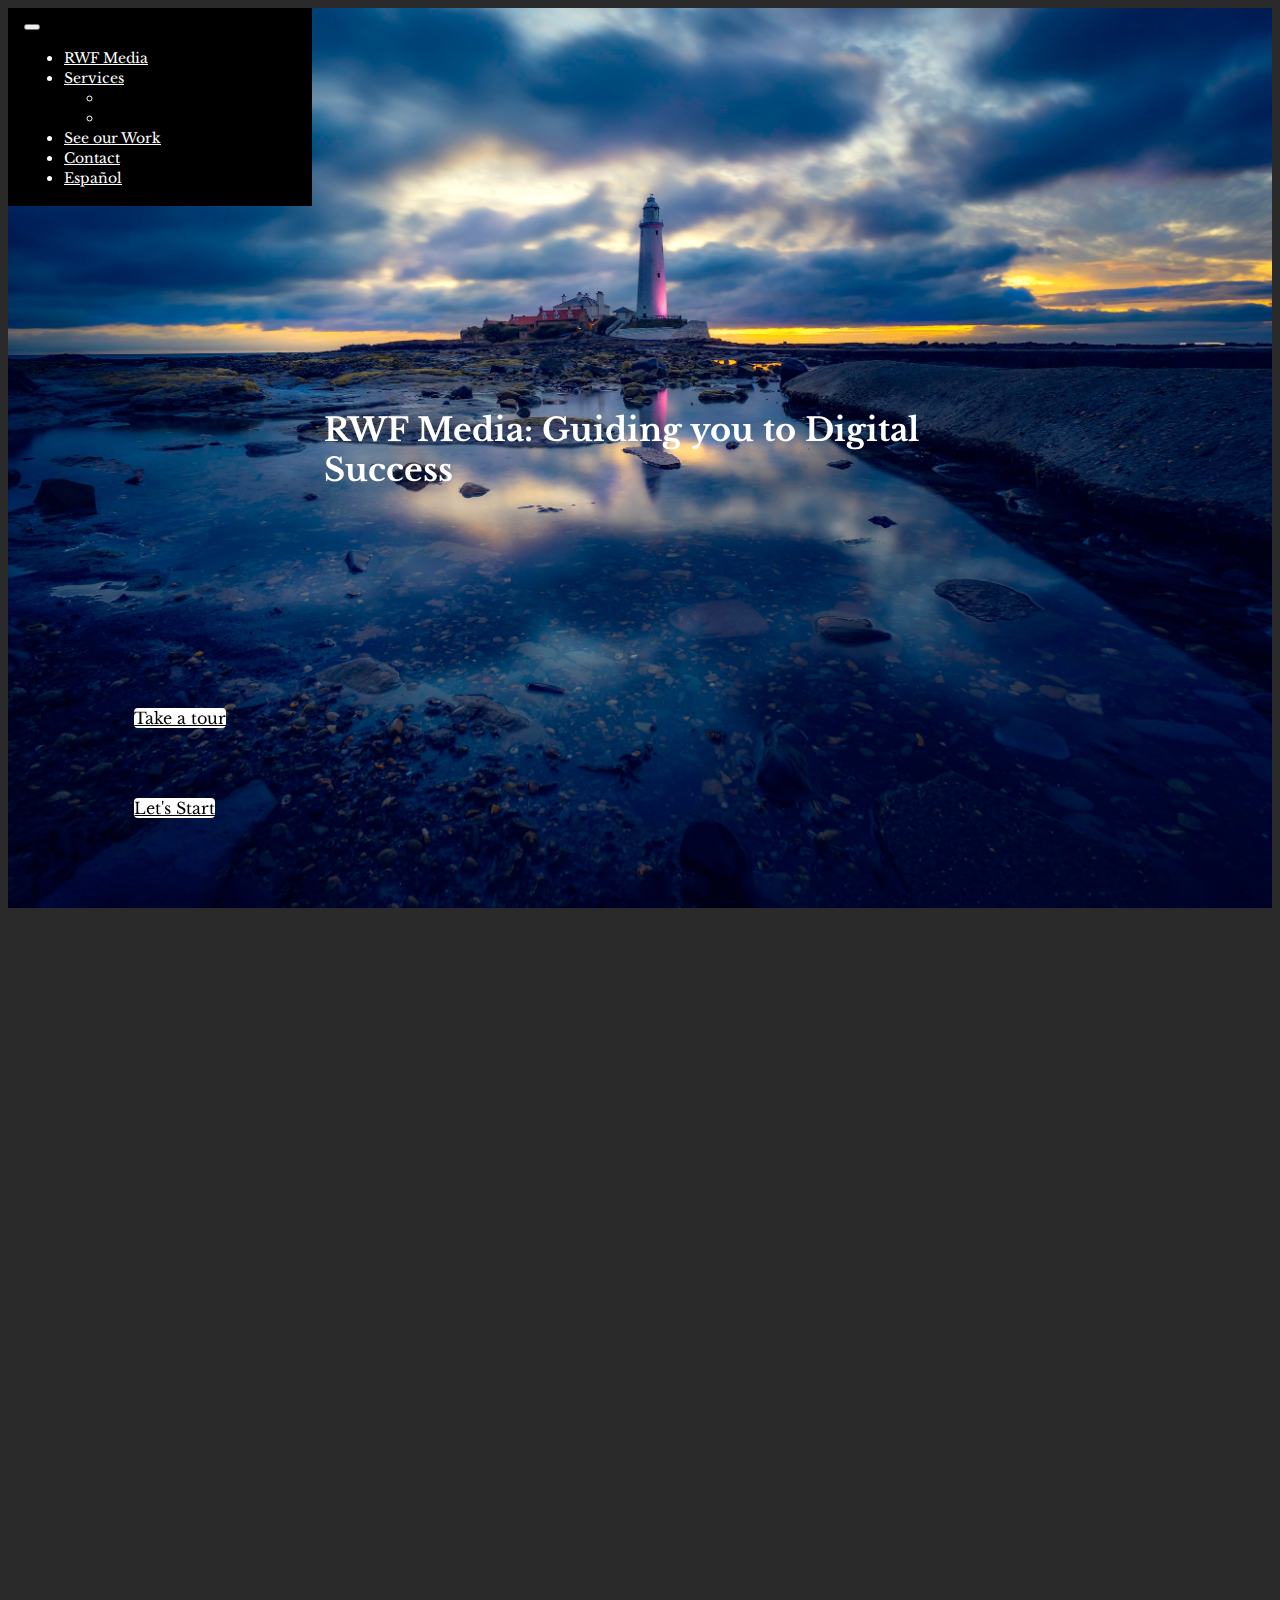
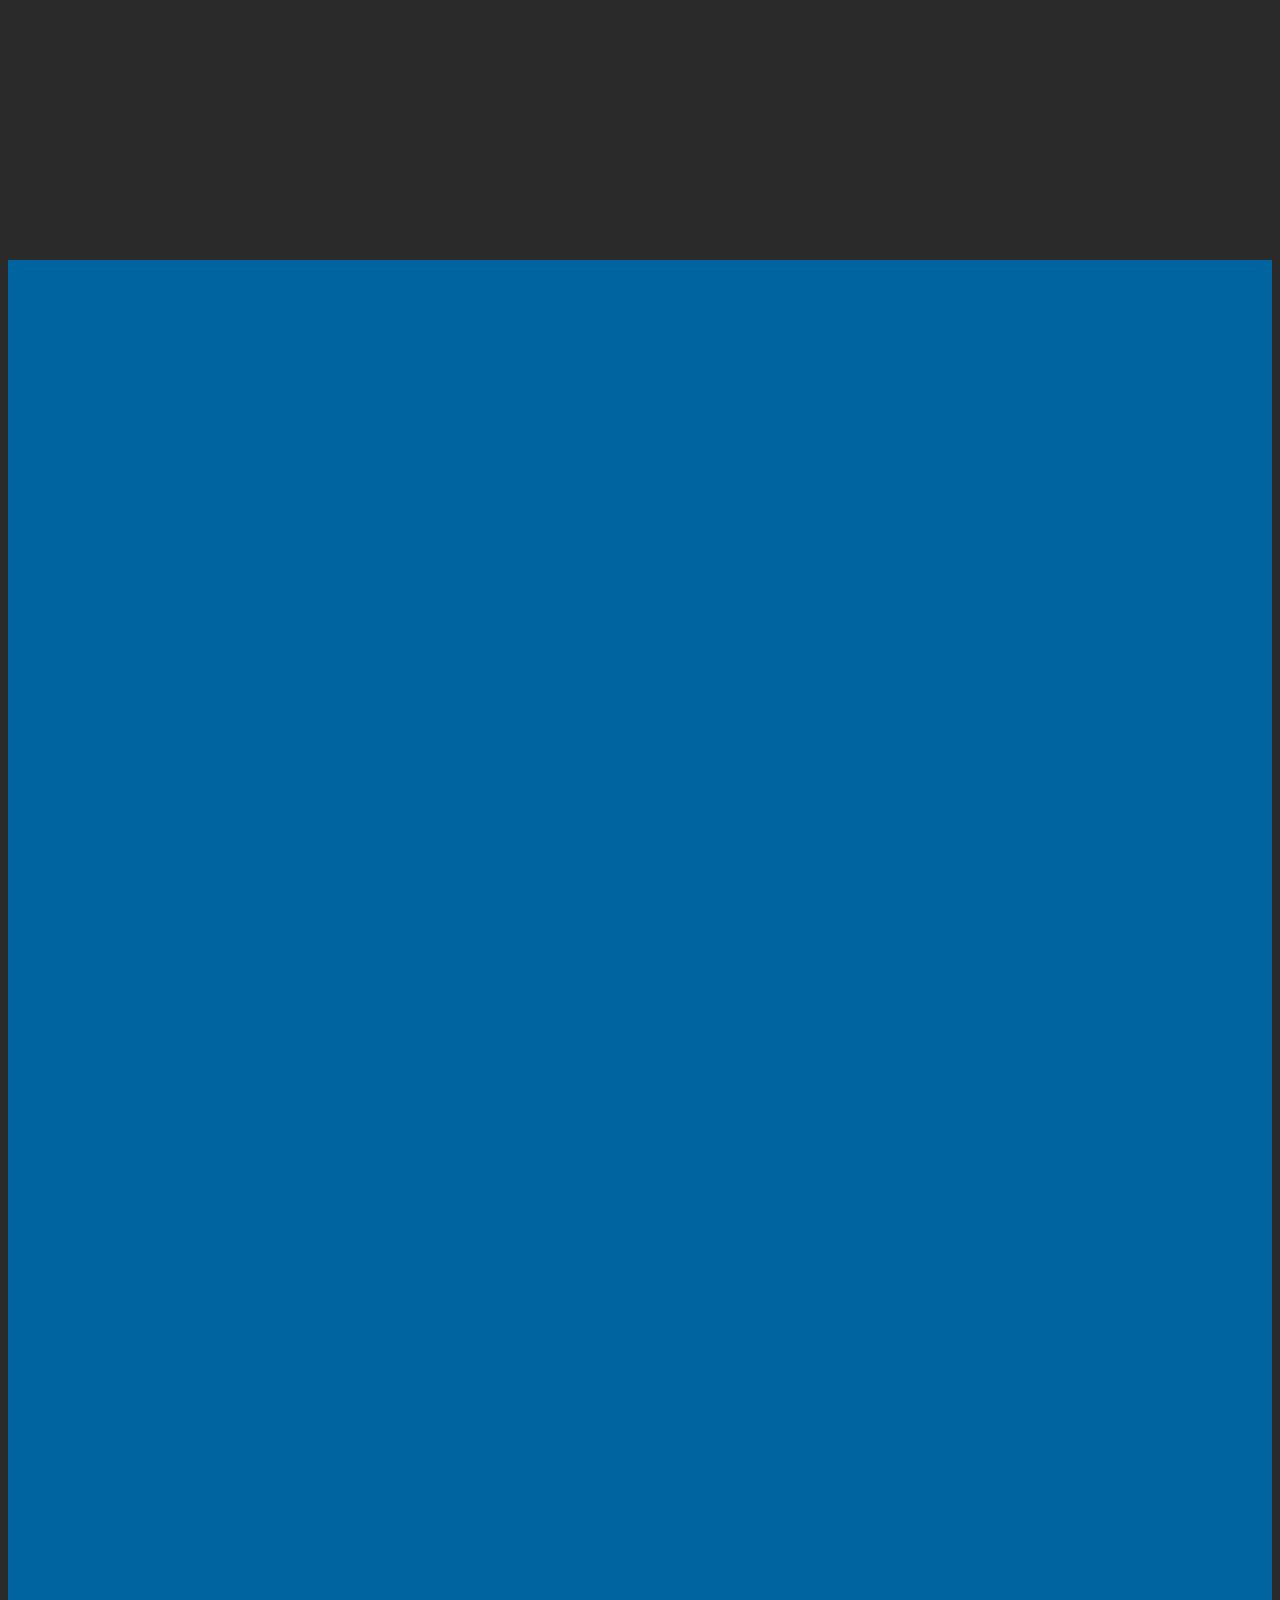
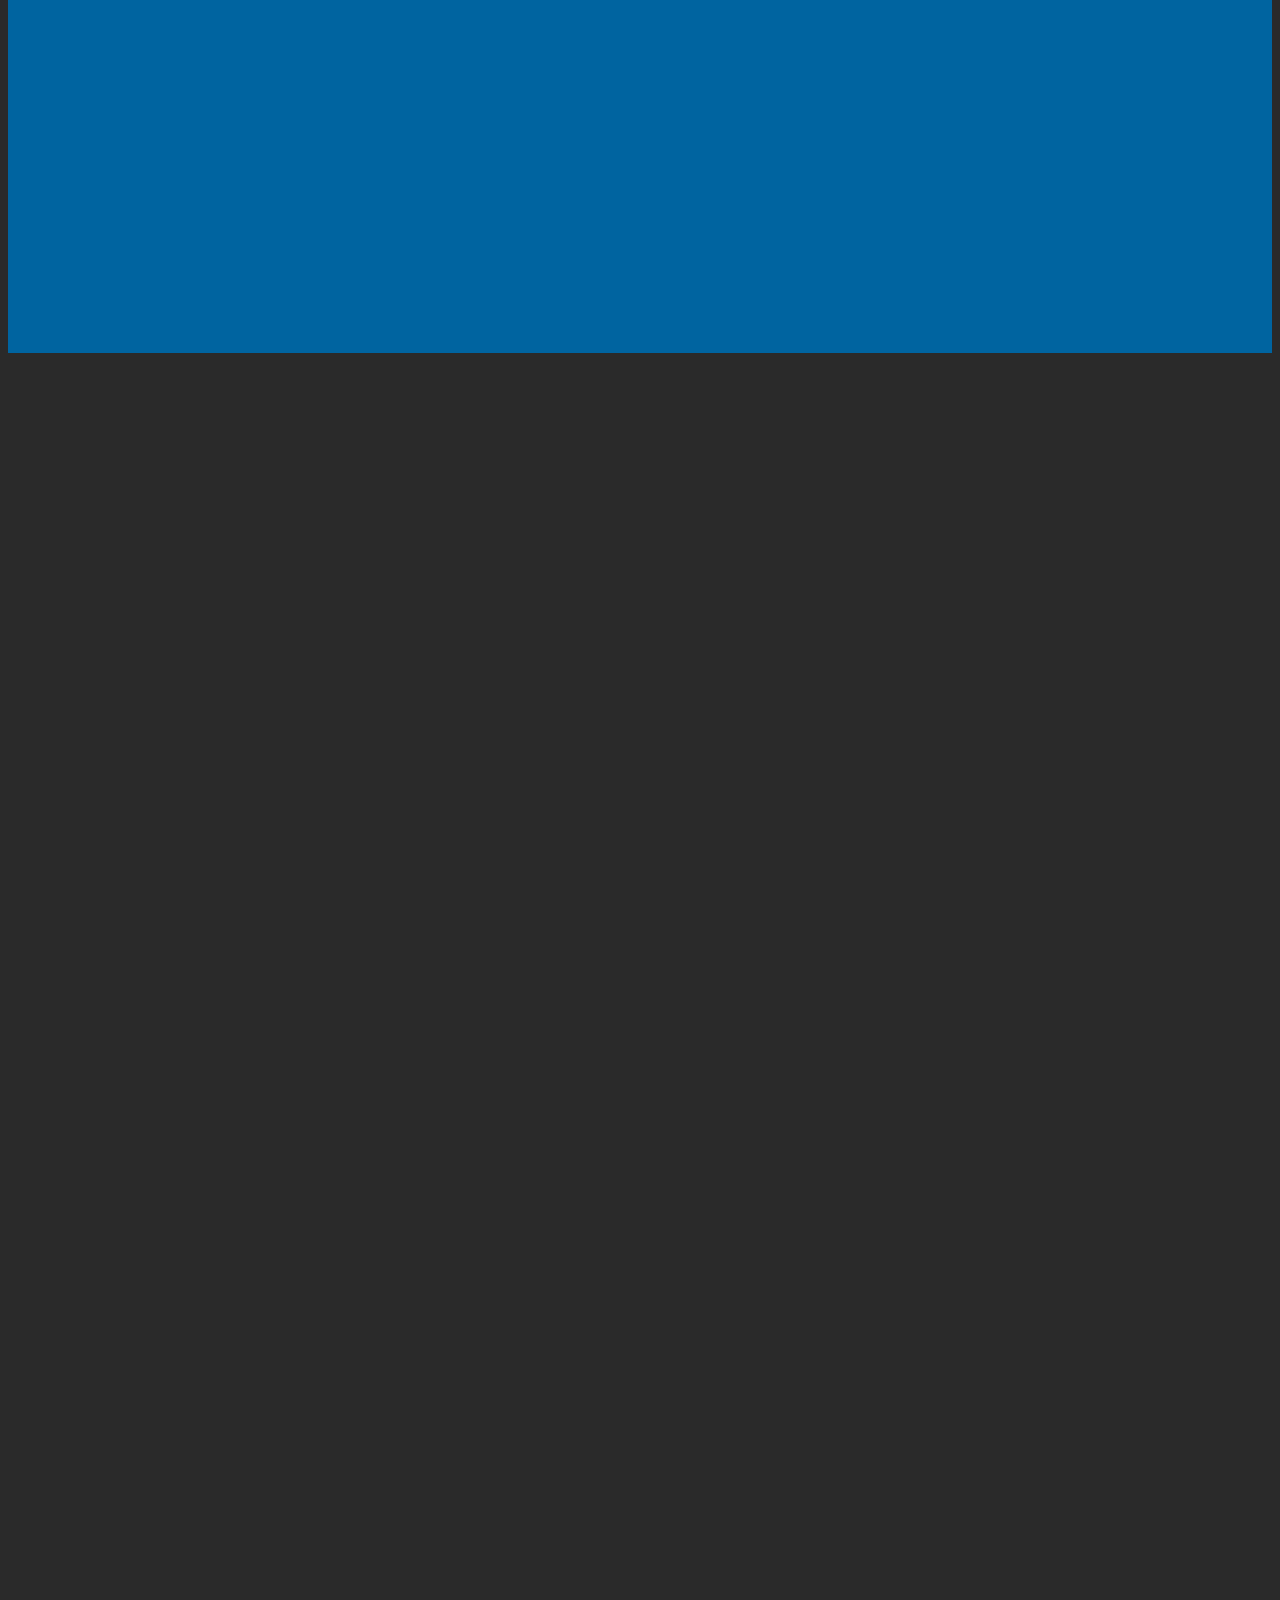
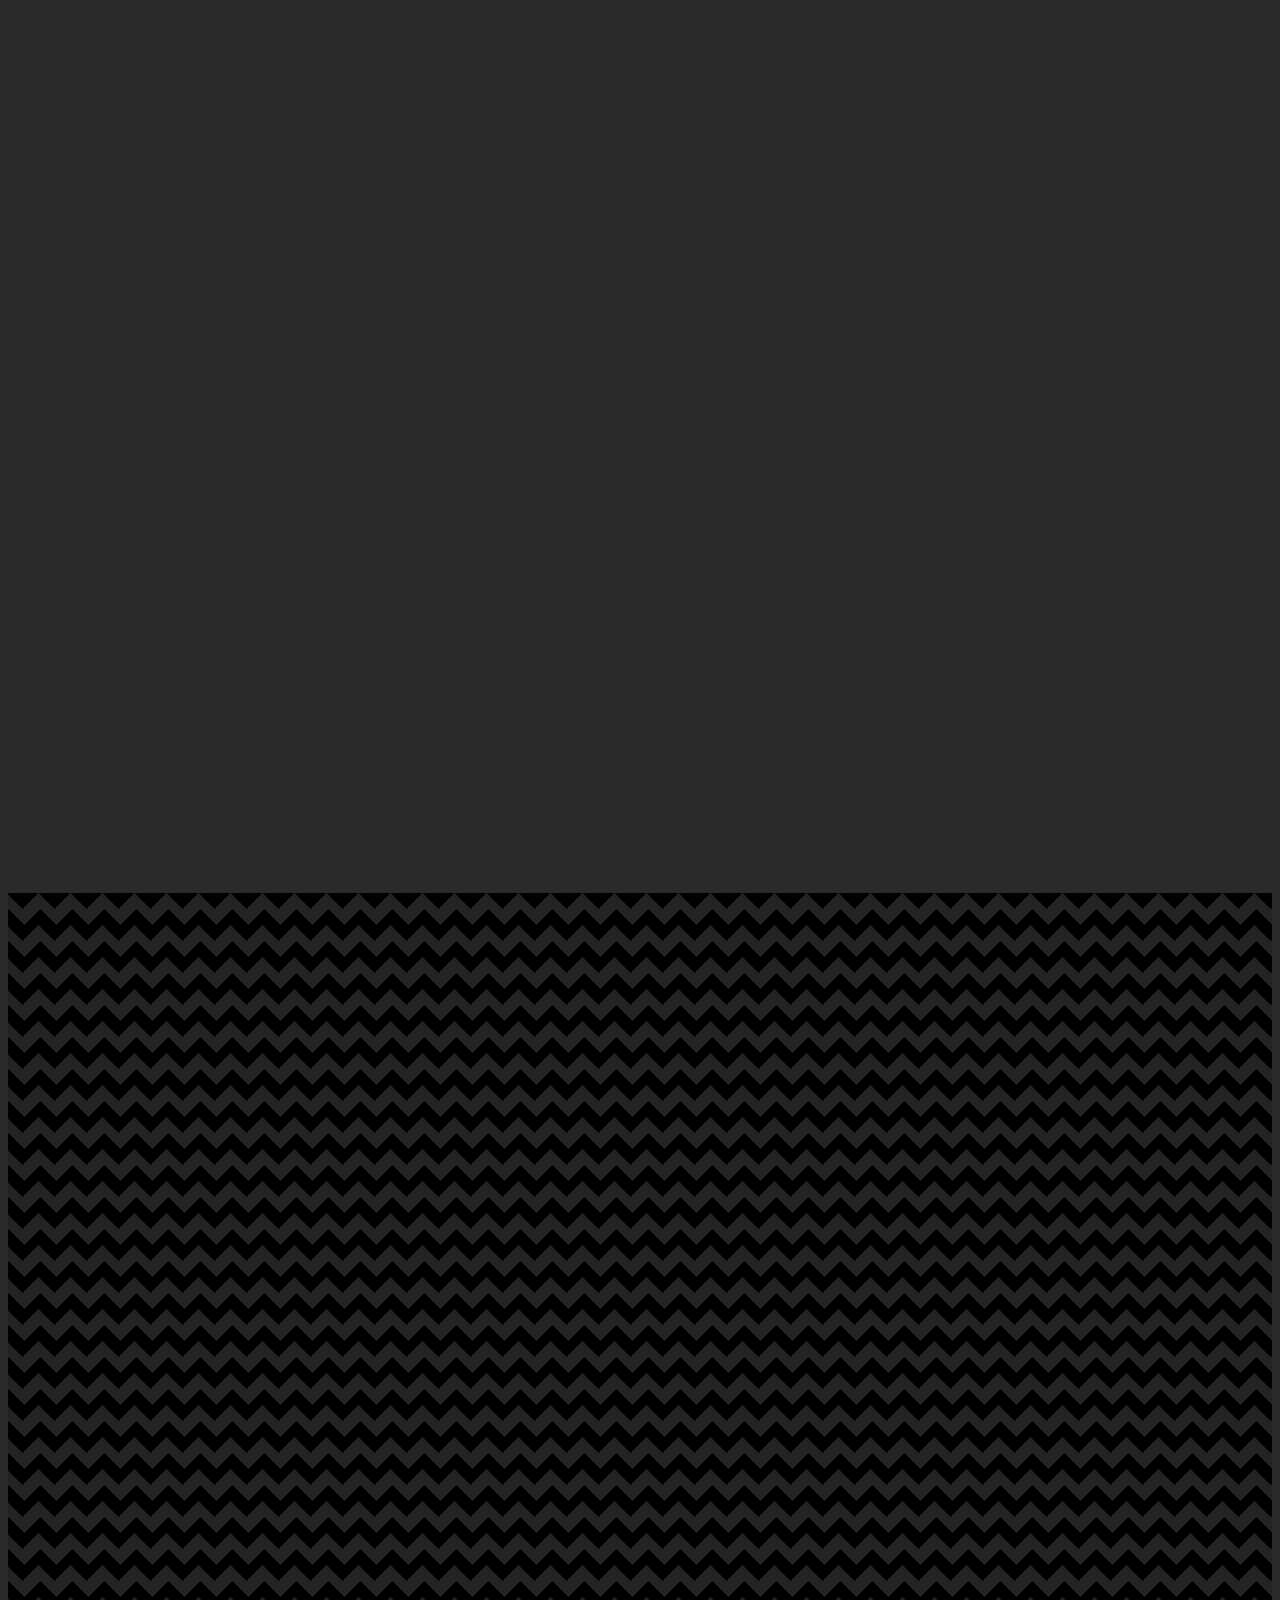
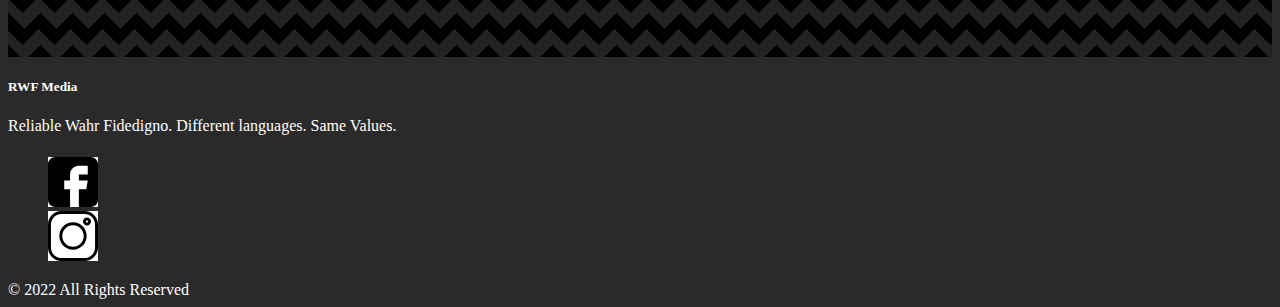
==== commit 5c1a7f2f: "changed folder structure for aws" ====
--- a/index.html
+++ b/index.html
@@ -6,7 +6,7 @@
     <meta name="viewport" content="width=device-width, initial-scale=1.0">
     <meta name="description"
         content="RWF Media: Guiding you to Digital Success. A web devlopment and digital marketing company helping small business owners. También disponible en español!">
-        <!-- Global site tag (gtag.js) - Google Analytics -->
+    <!-- Global site tag (gtag.js) - Google Analytics -->
     <script async src="https://www.googletagmanager.com/gtag/js?id=G-Q296HKB3P8"></script>
     <script>
         window.dataLayer = window.dataLayer || [];
@@ -14,9 +14,10 @@
         gtag('js', new Date());
         gtag('config', 'G-Q296HKB3P8');
     </script>
+
     <!-- Bootstrap -->
-    <link href="https://cdn.jsdelivr.net/npm/bootstrap@5.0.2/dist/css/bootstrap.min.css" rel="stylesheet" integrity="sha384-EVSTQN3/azprG1Anm3QDgpJLIm9Nao0Yz1ztcQTwFspd3yD65VohhpuuCOmLASjC" crossorigin="anonymous">
-    <script src="https://cdn.jsdelivr.net/npm/bootstrap@5.0.2/dist/js/bootstrap.bundle.min.js" integrity="sha384-MrcW6ZMFYlzcLA8Nl+NtUVF0sA7MsXsP1UyJoMp4YLEuNSfAP+JcXn/tWtIaxVXM" crossorigin="anonymous"></script>
+    <link href="https://cdn.jsdelivr.net/npm/bootstrap@5.0.2/dist/css/bootstrap.min.css" rel="stylesheet"
+        integrity="sha384-EVSTQN3/azprG1Anm3QDgpJLIm9Nao0Yz1ztcQTwFspd3yD65VohhpuuCOmLASjC" crossorigin="anonymous">
     <!--google fonts-->
     <link
         href="https://fonts.googleapis.com/css2?family=Libre+Baskerville:wght@700&family=Montserrat:wght@500&display=swap"
@@ -27,188 +28,211 @@
     <link rel="stylesheet" href="../css/animate.css">
     <!--my stylesheet-->
     <link rel="stylesheet" href="../css/styles.css">
-    <!--jquery-->
-    <script src="https://ajax.googleapis.com/ajax/libs/jquery/3.5.1/jquery.min.js"></script>
-    <title>Small Business Web Design | RWF Media</title>
+    <title>RWF Media | Digital Success No Matter The Language</title>
 </head>
 
 <body>
     <header class="container-fluid bg-header" id="top">
         <!--Nav bar-->
-<nav class="navbar navbar-dark bg fixed-top navbar-expand-md">
-    <button class="navbar-toggler" type="button" data-toggle="collapse" data-target="#navbar-content"
-        aria-controls="navbar-content" aria-expanded="false" aria-label="Toggle navigation">
-        <span class="navbar-toggler-icon"></span>
-    </button>
-    <div class="collapse navbar-collapse" id="navbar-content">
-        <ul class="navbar-nav ml-auto">
-            <li class="nav-item">
-                <a href="#top" class="nav-link">
-                    <span class="link-text">RWF Media</span>
-                </a>
-            </li>
-            <li class="nav-item">
-                <a href="#consulting" class="nav-link">
-                    <span class="link-text">Services</span>
-                </a>
-            </li>
-            <li class="nav-item">
-                <a href="#review" class="nav-link">
-                    <span class="link-text lang" key="projects">See our Work</span>
-                </a>
-            </li>
-            <li class="nav-item">
-                <a href="#contact" class="nav-link" key="contact">
-                    <span class="link-text lang">Contact</span>
-                </a>
-            </li>
-        </ul>
-    </div>
-</nav>
-<div class="container-fluid">
-    <div>
-        <h1 class="middle wow bounceInDown" id="bannerText">RWF Media: Guiding you to Digital Success</h1>
-    </div>
-    <div class="row">
-        <div class="col-sm-4 bottom-left wow bounceInUp">
-            <a href="#who" id="tour" class="btn mbtn waves-light waves-effect">Take a tour</a>
-        </div>
-        <div class="col-sm-4 bottom-right wow bounceInUp">
-            <a href="#consulting" id="start" class="btn mbtn waves-light waves-effect">Let's Start</a>
-        </div>
-        <div class="col s4 bottom wow bounceInUp">
-            <button class="btn mbtn waves-light waves-effect" ><a href="./esp.html" target="_blank">Español</a></button>
-          
-        </div>
-
-    </div>
-</div>
+        <nav class="navbar navbar-dark bg fixed-top navbar-expand-md">
+            <button class="navbar-toggler" type="button" data-toggle="collapse" data-target="#navbar-content"
+                aria-controls="navbar-content" aria-expanded="false" aria-label="Toggle navigation">
+                <span class="navbar-toggler-icon"></span>
+            </button>
+            <div class="collapse navbar-collapse" id="navbar-content">
+                <ul class="navbar-nav ml-auto">
+                    <li class="nav-item">
+                        <a href="#top" class="nav-link">
+                            <span class="link-text">RWF Media</span>
+                        </a>
+                    </li>
+                    <li class="nav-item dropdown">
+                        <a class="nav-link dropdown-toggle" href="#" id="navbarDropdown" role="button"
+                            data-bs-toggle="dropdown" aria-expanded="false">
+                            Services
+                        </a>
+                        <ul class="dropdown-menu" aria-labelledby="navbarDropdown">
+                            <li><a class="dropdown-item" href="./src/webDesign.html">Web Design</a></li>
+                            <li><a class="dropdown-item" href="./src/socialMedia.html">Social Media Management</a></li>
+                        </ul>
+                    </li>
+                    <li class="nav-item">
+                        <a href="#review" class="nav-link">
+                            <span class="link-text lang" key="projects">See our Work</span>
+                        </a>
+                    </li>
+                    <li class="nav-item">
+                        <a href="#contact" class="nav-link" key="contact">
+                            <span class="link-text lang">Contact</span>
+                        </a>
+                    </li>
+                    <li class="nav-item">
+                        <a href="./src/esp.html" class="nav-link" key="contact">
+                            <span class="link-text lang">Español</span>
+                        </a>
+                    </li>
+                </ul>
+            </div>
+        </nav>
+        <div class="container-fluid">
+            <div>
+                <h1 class="middle wow bounceInDown" id="bannerText">RWF Media: Guiding you to Digital Success</h1>
+            </div>
+            <div class="row">
+                <div class="col-sm-4 bottom-left wow bounceInUp">
+                    <a href="#who" id="tour" class="btn mbtn waves-light waves-effect">Take a tour</a>
+                </div>
+                <div class="col-sm-4 bottom-right wow bounceInUp">
+                    <a href="#consulting" id="start" class="btn mbtn waves-light waves-effect">Let's Start</a>
+                </div>
+
+
+            </div>
+        </div>
     </header>
- <!--consulting-->
- <section class="consulting-section scrollspy" id="consulting">
-
-    <div class="container  center align-wrapper center-align">
-        <div class="row">
-            <div class="col-sm-12 wow fadeIn">
-                <h1>Let us Help You</h1>
-            </div>
-            <div class="row services">
-                <div class="col-sm-12 col-md-4 wow fadeIn mb-3">
-                    <!-- source <a href="https://storyset.com/web">Web illustrations by Storyset</a> -->
-                    <img src="./img/webDesign.png" alt="Website Design Image">
-                    <h2>Website Design for Small Businesses</h2>
-                    <p>Your small bussiness website is what attracts or repels potential clients. Let us help you attract those new ones.</p>
-                    <a href="./webDeisgn.html" target="_blank" class="btn piBtn">Learn More</a>
-                </div>
-                <div class="col-sm-12 col-md-4 wow fadeIn mb-3">
-                    <!-- source <a href="https://storyset.com/online">Online illustrations by Storyset</a> -->
-                    <img src="./img/smImg.png" alt="Social Media Image">
-                    <h2>Small Business Social Media Management</h2>
-                    <p>We take the stresses of managing your online presence off your hands so you can focus on running your small business. Its that simple.</p>
-                    <a href="./socialMedia.html" target="_blank" class="btn piBtn">Learn More</a>
-                </div>
-                <div class="col-sm-12 col-md-4 wow fadeIn mb-3">
-                    <!-- source <a href="https://storyset.com/online">Online illustrations by Storyset</a> -->
-                    <img src="./img/seoImg.png" alt="SEO Image">
-                    <h2>Small Business Digital Marketing</h2>
-                    <p>We take care of your total online presence. SEO, google ads, Goolge Analytcis. Count on us to get clicks to your website.</p>
-                    <a href="./seo.html" target="_blank" class="btn piBtn">Learn More</a>
-                </div>
-            </div>
-        </div>
-</section>
-<!--review section-->
-<section class="review-section scrollspy" id="review">
-    <div class="container">
-        <div class="row">
-            <div class="col-sm-12 center wow fadeIn">
-                <h2>What Our Clients Say</h2>
-            </div>
-        </div>
-        <div class="row"> 
-            <div class="col-sm-12 col-md-4"> 
-                <!--dwmm card -->
-                <div class="card dwmmCard border-secondary wow fadeInLeft">
-                    <img src="img/dwmm.PNG" class="card-img-top" alt="Dancing with Miss Maddy logo">
-                    <div class="card-body">
-                      <h5 class="card-title">Dancing With Miss Maddy</h5>
-                      <p class="card-text">
-                        <div class="accordion" id="dwmm">
-                        <div class="accordion-item">
-                          <h2 class="accordion-header" id="dwmmHead">
-                            <button class="accordion-button" type="button" data-bs-toggle="collapse" data-bs-target="#dwmmCollapse" aria-expanded="true" aria-controls="dwmmCollapse">
-                              Review
-                            </button>
-                          </h2>
-                          <div id="dwmmCollapse" class="accordion-collapse collapse" aria-labelledby="dwmmHead" data-bs-parent="#dwmm">
-                            <div class="accordion-body">
-                                "I was hesitant to work with a Social Media Manager at first but RWF Media truly made the process easy. I saw results almost immediately with increased views and interactions on posts. I am learning so much about how to do what I was already doing better and how to make the most out of my social media platforms. RWF Media allows my brand to shine so I can focus on the things I enjoy most." -CEO Maddy Ladehoff
+    <!--consulting-->
+    <section class="consulting-section scrollspy" id="consulting">
+
+        <div class="container">
+            <div class="row">
+                <div class="col-sm-12 wow fadeIn center">
+                    <h1>Let us Help You</h1>
+                </div>
+                <div class="row services p-2">
+                    <div class="col-sm-12 col-md-6 wow fadeIn p-2">
+                        <!-- source <a href="https://storyset.com/web">Web illustrations by Storyset</a> -->
+                        <img src="../img/webDesign.png" alt="Website Design Image">
+                        <h2>Website Design for Small Businesses</h2>
+                        <p>Your small bussiness website is what attracts or repels potential clients. Let us help you
+                            attract those new ones.</p>
+                        <a href="./webDeisgn.html" target="_blank" class="btn piBtn">Learn More</a>
+                    </div>
+                    <div class="col-sm-12 col-md-6 wow fadeIn p-2">
+                        <!-- source <a href="https://storyset.com/online">Online illustrations by Storyset</a> -->
+                        <img src="../img/smImg.png" style="width: 250px; height: 250px;" alt="Social Media Image">
+                        <h2>Small Business Social Media Management</h2>
+                        <p>We take the stresses of managing your online presence off your hands so you can focus on
+                            running your small business. Its that simple.</p>
+                        <a href="./socialMedia.html" target="_blank" class="btn piBtn">Learn More</a>
+                    </div>
+
+                </div>
+            </div>
+    </section>
+    <!--review section-->
+    <section class="review-section scrollspy" id="review">
+        <div class="container">
+            <div class="row p-2">
+                <div class="col-sm-12 center wow fadeIn p-2">
+                    <h2>What Our Clients Say</h2>
+                </div>
+            </div>
+            <div class="row">
+                <div class="col-sm-12 col-md-4">
+                    <!--dwmm card -->
+                    <div class="card dwmmCard border-secondary wow fadeInLeft">
+                        <img src="../img/dwmm.PNG" class="card-img-top" alt="Dancing with Miss Maddy logo">
+                        <div class="card-body">
+                            <h5 class="card-title">Dancing With Miss Maddy</h5>
+                            <p class="card-text">
+                            <div class="accordion" id="dwmm">
+                                <div class="accordion-item">
+                                    <h2 class="accordion-header" id="dwmmHead">
+                                        <button class="accordion-button" type="button" data-bs-toggle="collapse"
+                                            data-bs-target="#dwmmCollapse" aria-expanded="true"
+                                            aria-controls="dwmmCollapse">
+                                            Review
+                                        </button>
+                                    </h2>
+                                    <div id="dwmmCollapse" class="accordion-collapse collapse"
+                                        aria-labelledby="dwmmHead" data-bs-parent="#dwmm">
+                                        <div class="accordion-body">
+                                            "I was hesitant to work with a Social Media Manager at first but RWF Media
+                                            truly made the process easy. I saw results almost immediately with increased
+                                            views and interactions on posts. I am learning so much about how to do what
+                                            I was already doing better and how to make the most out of my social media
+                                            platforms. RWF Media allows my brand to shine so I can focus on the things I
+                                            enjoy most." -CEO Maddy Ladehoff
+                                        </div>
+                                    </div>
+                                </div>
                             </div>
-                          </div>
-                        </div>
-                        </div>
-                          </p>
-                      <a href="https://www.instagram.com/dancingwithmissmaddy/" target="_blank" class="btn">Visit</a>
-                    </div>
-                  </div>
-         </div>
-             <div class="col-sm-12 col-md-4"> 
-                <!-- pi card -->
-                <div class="card piCard wow fadeInLeft">
-                    <img src="img/pi.png" class="card-img-top" alt="Website photo of Psicología Integral">
-                    <div class="card-body">
-                      <h5 class="card-title">Psicología Integral</h5>
-                      <p class="card-text">
-                        <div class="accordion" id="piEn">
-                        <div class="accordion-item">
-                          <h2 class="accordion-header" id="piEnHead">
-                            <button class="accordion-button" type="button" data-bs-toggle="collapse" data-bs-target="#piEnCollapse" aria-expanded="true" aria-controls="piEnCollapse">
-                              Review
-                            </button>
-                          </h2>
-                          <div id="piEnCollapse" class="accordion-collapse collapse" aria-labelledby="piEnHead" data-bs-parent="#piEn">
-                            <div class="accordion-body">
-                                "I asked RWF Media to update my website; it had old information and was out of date and RWF Media gave recommendations that were in line with what I was looking for. The process was very smooth while working with them with a high attention to the details that I wanted in the site, and it was all done in a timely manner and gave me many innovative ideas for the site. I give five stars to RWF Media for their quality and commitment." -Ps. Carolina Ramírez Garay
+                            </p>
+                            <a href="https://www.instagram.com/dancingwithmissmaddy/" target="_blank"
+                                class="btn">Visit</a>
+                        </div>
+                    </div>
+                </div>
+                <div class="col-sm-12 col-md-4">
+                    <!-- pi card -->
+                    <div class="card piCard wow fadeInLeft">
+                        <img src="../img/pi.png" class="card-img-top" alt="Website photo of Psicología Integral">
+                        <div class="card-body">
+                            <h5 class="card-title">Psicología Integral</h5>
+                            <p class="card-text">
+                            <div class="accordion" id="piEn">
+                                <div class="accordion-item">
+                                    <h2 class="accordion-header" id="piEnHead">
+                                        <button class="accordion-button" type="button" data-bs-toggle="collapse"
+                                            data-bs-target="#piEnCollapse" aria-expanded="true"
+                                            aria-controls="piEnCollapse">
+                                            Review
+                                        </button>
+                                    </h2>
+                                    <div id="piEnCollapse" class="accordion-collapse collapse"
+                                        aria-labelledby="piEnHead" data-bs-parent="#piEn">
+                                        <div class="accordion-body">
+                                            "I asked RWF Media to update my website; it had old information and was out
+                                            of date and RWF Media gave recommendations that were in line with what I was
+                                            looking for. The process was very smooth while working with them with a high
+                                            attention to the details that I wanted in the site, and it was all done in a
+                                            timely manner and gave me many innovative ideas for the site. I give five
+                                            stars to RWF Media for their quality and commitment." -Ps. Carolina Ramírez
+                                            Garay
+                                        </div>
+                                    </div>
+                                </div>
                             </div>
-                          </div>
-                        </div>
-                        </div>
-                          </p>
-                      <a href="https://psicologia-integral.com/" target="_blank" class="btn piBtn">Website</a>
-                    </div>
-                  </div>
-             </div>
-             <div class="col-sm-12 col-md-4"> 
-                <!-- calma card -->
-                <div class="card calmaCard wow fadeInLeft">
-                    <img src="./img/calma.jpg" class="card-img-top" alt="Estudio Calma Logo">
-                    <div class="card-body">
-                        <h5 class="card-title">Estudio Calma</h5>
-                        <p class="card-text">
-                        <div class="accordion" id="calma">
-                        <div class="accordion-item">
-                            <h2 class="accordion-header" id="calmaHead">
-                            <button class="accordion-button" type="button" data-bs-toggle="collapse" data-bs-target="#calmaCollapse" aria-expanded="true" aria-controls="calmaCollapse">
-                                Review
-                            </button>
-                            </h2>
-                            <div id="calmaCollapse" class="accordion-collapse collapse" aria-labelledby="calmaHead" data-bs-parent="#calma">
-                            <div class="accordion-body">
-                                "We were very lucky to have JJ work with our team. Thanks to his expertise and his contributions, we've improved our online presence as well as our social media strategy." -Juan Luis Lahoz Architect
+                            </p>
+                            <a href="https://psicologia-integral.com/" target="_blank" class="btn piBtn">Website</a>
+                        </div>
+                    </div>
+                </div>
+                <div class="col-sm-12 col-md-4">
+                    <!-- calma card -->
+                    <div class="card calmaCard wow fadeInLeft">
+                        <img src="../img/calma.png" class="card-img-top" alt="Estudio Calma Logo">
+                        <div class="card-body">
+                            <h5 class="card-title">Estudio Calma</h5>
+                            <p class="card-text">
+                            <div class="accordion" id="calma">
+                                <div class="accordion-item">
+                                    <h2 class="accordion-header" id="calmaHead">
+                                        <button class="accordion-button" type="button" data-bs-toggle="collapse"
+                                            data-bs-target="#calmaCollapse" aria-expanded="true"
+                                            aria-controls="calmaCollapse">
+                                            Review
+                                        </button>
+                                    </h2>
+                                    <div id="calmaCollapse" class="accordion-collapse collapse"
+                                        aria-labelledby="calmaHead" data-bs-parent="#calma">
+                                        <div class="accordion-body">
+                                            "We were very lucky to have JJ work with our team. Thanks to his expertise
+                                            and his contributions, we've improved our online presence as well as our
+                                            social media strategy." -Juan Luis Lahoz Architect
+                                        </div>
+                                    </div>
+                                </div>
                             </div>
-                            </div>
-                        </div>
-                        </div>
                             </p>
-                        <a href="https://estudiocalma.es/" target="_blank" class="btn piBtn">Website</a>
-                    </div>
-                </div>
-             </div>
-        </div>
-    </div>
-</section>
-
-<!-- who we are section -->
+                            <a href="https://estudiocalma.es/" target="_blank" class="btn piBtn">Website</a>
+                        </div>
+                    </div>
+                </div>
+            </div>
+        </div>
+    </section>
+    <!-- who we are section -->
     <section class=" who-section scrollspy" id="who">
         <div class="container">
             <div class="row">
@@ -285,11 +309,12 @@
                 </div>
                 <h5></h5>
                 <ul>
-                    <li><a class="grey-text text-lighten-3"
-                            href="https://www.facebook.com/RWF-Media-106875831072078" target="_blank"><img
-                                src="../img/facebook.svg" class="footer-icon" alt=""></a></li>
+                    <li><a class="grey-text text-lighten-3" href="https://www.facebook.com/RWF-Media-106875831072078"
+                            target="_blank"><img src="../img/facebook.svg" class="footer-icon" alt="Facebook logo"></a>
+                    </li>
                     <li><a class="grey-text text-lighten-3" href="https://www.instagram.com/rwfmedia/"
-                            target="_blank"><img src="../img/instagram.svg" alt="" class="footer-icon"></a></li>
+                            target="_blank"><img src="../img/instagram.svg" alt="Instagram Logo"
+                                class="footer-icon"></a></li>
             </div>
         </div>
         <div class="footer-copyright">
@@ -298,6 +323,10 @@
             </div>
         </div>
     </footer>
+    <!-- bootstrap -->
+    <script src="https://cdn.jsdelivr.net/npm/bootstrap@5.0.2/dist/js/bootstrap.bundle.min.js"
+        integrity="sha384-MrcW6ZMFYlzcLA8Nl+NtUVF0sA7MsXsP1UyJoMp4YLEuNSfAP+JcXn/tWtIaxVXM"
+        crossorigin="anonymous"></script>
     <!--wow.js-->
     <script src="../js/wow.min.js"></script>
     <script>new WOW().init();</script>
--- a/css/styles.css
+++ b/css/styles.css
@@ -2,22 +2,27 @@
 html {
     scroll-behavior: smooth;
     overflow-x: hidden;
-  }
+}
+
 ::-webkit-scrollbar {
     width: 0px;
     background: transparent;
-  }
+}
+
 body {
     background-color: rgb(42, 42, 42);
     flex-direction: column;
     overflow: scroll;
 }
+
 .btn {
     border-radius: 4px;
 }
-a{
+
+a {
     outline: none !important;
 }
+
 /* nav/header */
 .bg-header {
     background: url('../img/lighthouse.jpg') no-repeat fixed;
@@ -26,52 +31,57 @@
     position: relative;
     font-family: 'Libre Baskerville', serif;
     color: #ffffff;
-  }
-  .navbar {
+}
+
+.navbar {
     padding: 3px 16px;
     position: fixed;
     transition: 1000ms ease;
-  }
-  
-  .bg {
+}
+
+.bg {
     background-color: black;
-  }
-  
-  .navbar .navbar-nav .active {
+}
+
+.navbar .navbar-nav .active {
     font-size: 18px;
     font-weight: 600;
-  }
-  
-  .navbar-nav li a {
+}
+
+.navbar-nav li a {
     font-size: 14px;
     font-weight: 400;
     color: white;
     outline: none;
-  }
-  
-  .active {
+}
+
+.active {
     opacity: 1;
-  }
-  
-  .navbar-nav .nav-item .nav-link {
+}
+
+.navbar-nav .nav-item .nav-link {
     transition: 1000ms ease;
-  }
-  
-  .navbar-nav .nav-item .nav-link:hover {
+}
+
+.navbar-nav .nav-item .nav-link:hover {
     transition: 1000ms ease;
     font-size: 18px;
-  }
-  
-  .navbar-dark .navbar-toggler:hover,
-  .navbar-dark .navbar-toggler:active {
+}
+
+.navbar-dark .navbar-toggler:hover,
+.navbar-dark .navbar-toggler:active {
     background-color: rgba(255, 255, 255, 0.2);
     transition: 1000ms ease;
-  }
-  
-  button:focus {
+}
+
+.dropdown-item {
+    color: #000 !important;
+}
+
+button:focus {
     outline: none;
     background-color: rgba(255, 255, 255, 0.1);
-  }
+}
 
 .center {
     text-align: center;
@@ -101,9 +111,11 @@
     left: 50%;
     transform: translate(-50%, -50%);
 }
-section h1{
+
+section h1 {
     margin-top: 2rem;
 }
+
 /* consulting section */
 .consulting-section {
     background-color: rgb(42, 42, 42);
@@ -113,7 +125,7 @@
     min-height: 100vh;
 }
 
-.services{
+.services {
     position: relative;
 }
 
@@ -122,7 +134,8 @@
     font-family: 'Montserrat', sans-serif;
     text-align: left;
 }
-.consulting-section p{
+
+.consulting-section p {
     font-family: 'Montserrat', sans-serif;
 }
 
@@ -144,6 +157,7 @@
 .page-footer ul {
     list-style-type: none;
 }
+
 /* review section */
 .review-section {
     font-family: 'Libre Baskerville', serif;
@@ -160,28 +174,43 @@
     font-family: 'Montserrat', sans-serif;
     margin-bottom: 1rem;
 }
-.piCard .accordion-button{
+
+
+.piCard .accordion-button {
     color: #000;
 }
-.piBtn{
+
+.piBtn {
     background-color: #ffffff;
 }
-.dwmmCard, .calmaCard{
+
+.dwmmCard,
+.calmaCard {
     background-color: #ffffff !important;
     color: #000 !important;
 }
-.dwmmCard .accordion-button, .dwmmCard .btn, .calmaCard .accordion-button, .calmaCard .btn{
+
+.dwmmCard .accordion-button,
+.dwmmCard .btn,
+.calmaCard .accordion-button,
+.calmaCard .btn {
     background-color: rgb(20, 70, 89);
     color: #ffffff;
 }
 
 .review-section .card .accordion-body {
-   color: #000000;
-}
+    color: #000000;
+}
+
 .span-text {
     color: rgb(102, 184, 217) !important;
 }
+
 /* words and contact form section */
+.span-text {
+    color: rgb(102, 184, 217) !important;
+}
+
 .contact-section {
     background:
         linear-gradient(135deg, black 25%, transparent 25%) -50px 0,
@@ -195,10 +224,11 @@
     width: 100vw;
     min-height: 75vh;
 }
+
 /* who we are section */
 .who-section {
     font-family: 'Libre Baskerville', serif;
-    background-color: rgb(0, 100, 160);
+    background-color: rgb(42, 42, 42);
     color: #ffffff;
     width: 100vw;
     min-height: 100vh;
@@ -226,6 +256,7 @@
     background-color: rgb(42, 42, 42);
     color: #ffffff;
 }
+
 /* mobile phones and up */
 @media only screen and (min-width: 320px) {
     .bg-header {
@@ -245,6 +276,12 @@
     .flex-thirds {
         margin: 2rem 0;
     }
+
+    .mbtn {
+        /* //modal button */
+        background-color: #ffffff;
+        color: #000000;
+    }
 }
 
 /* tablet and up  */
@@ -284,15 +321,4 @@
         font-size: 5rem;
 
     }
-}
-
-/* beyoond large desktop*/
-@media only screen and (min-width: 1400px) {
-    .mbtn {
-        /* //modal button */
-        background-color: #ffffff;
-        color: #000000;
-
-
-    }
 }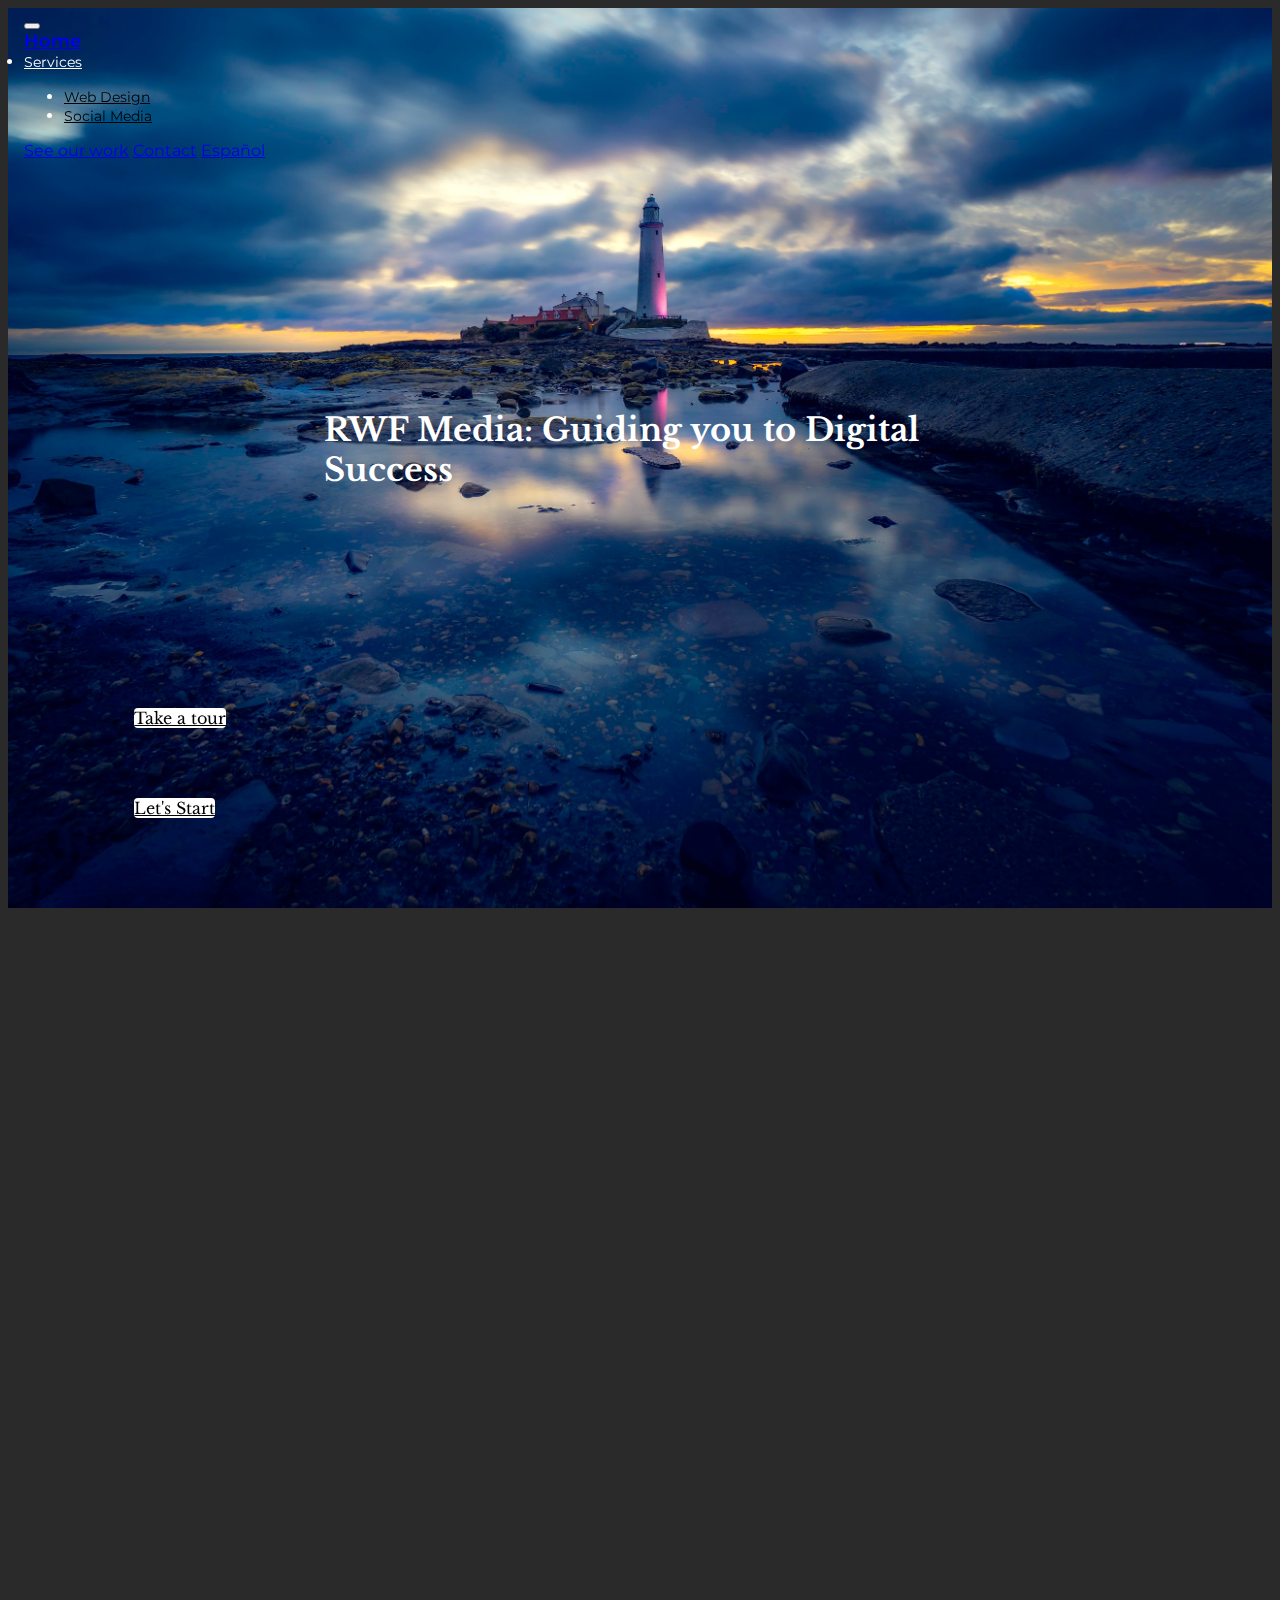
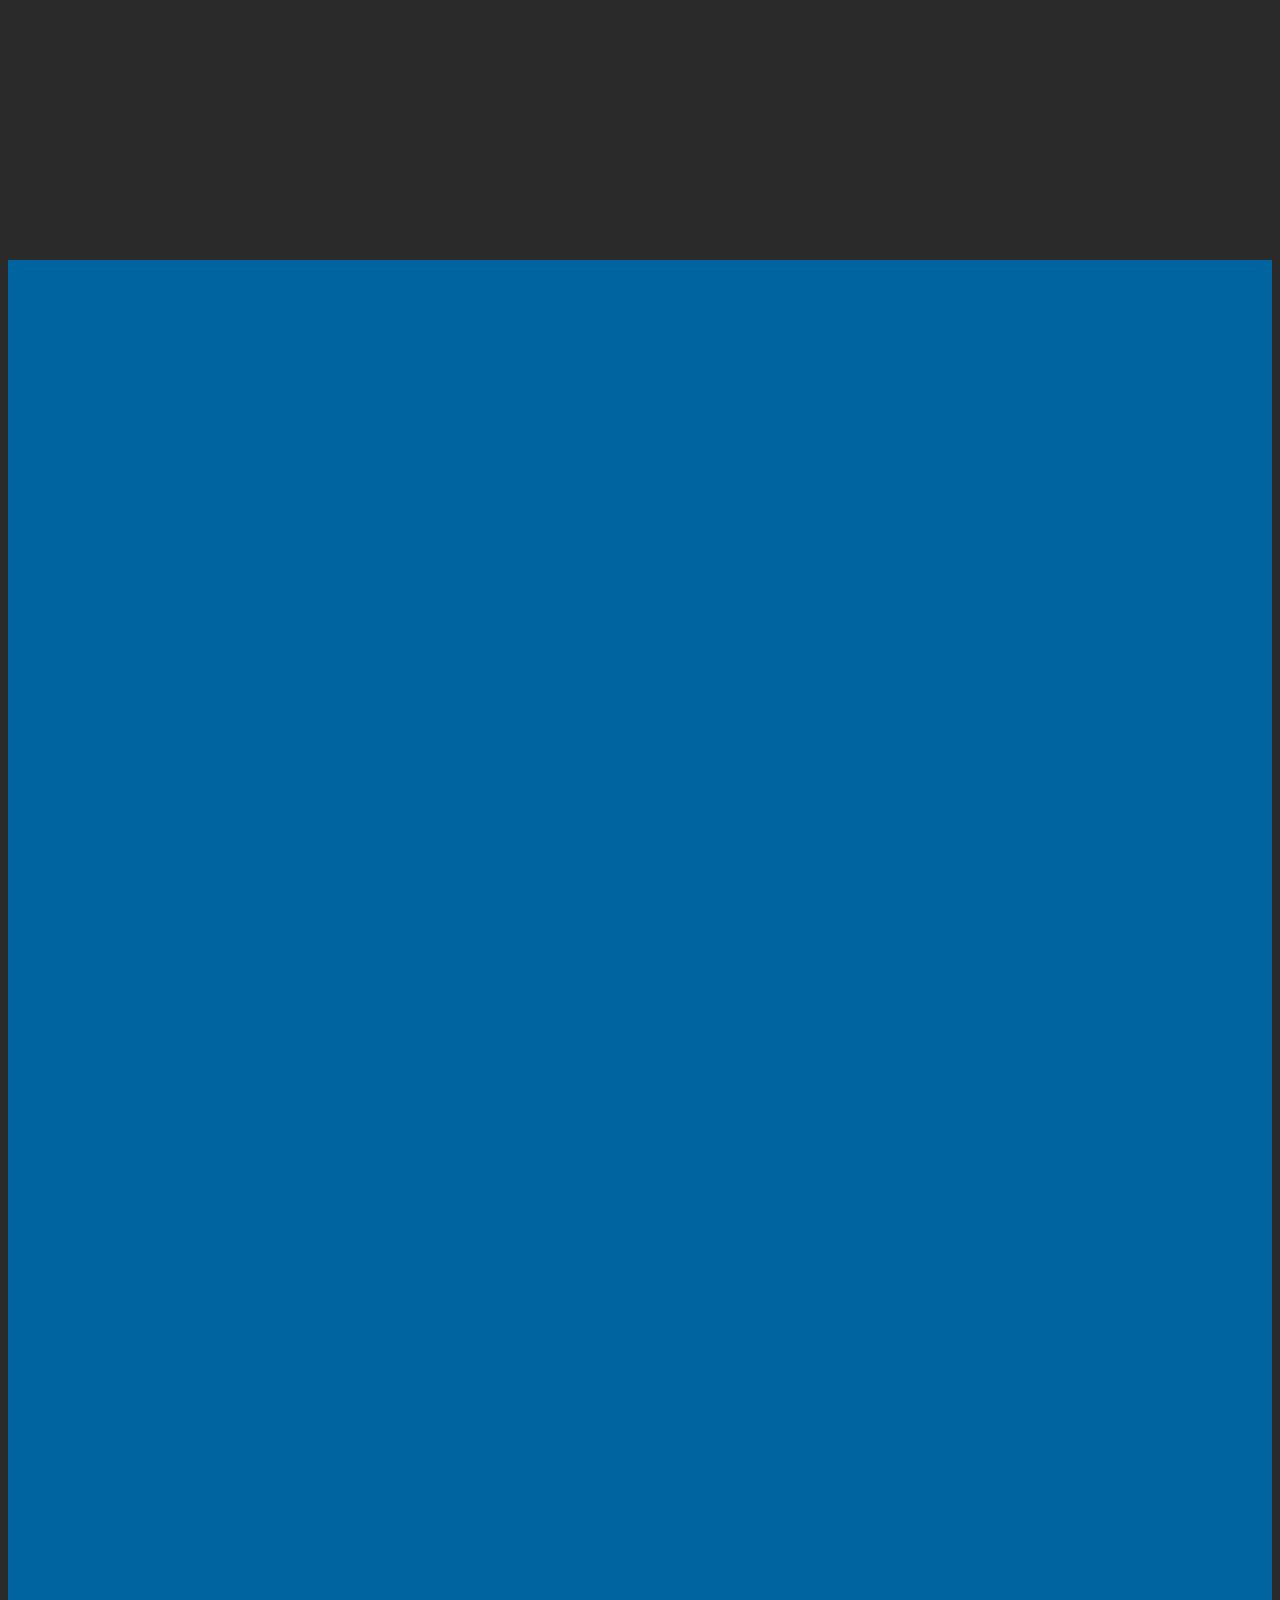
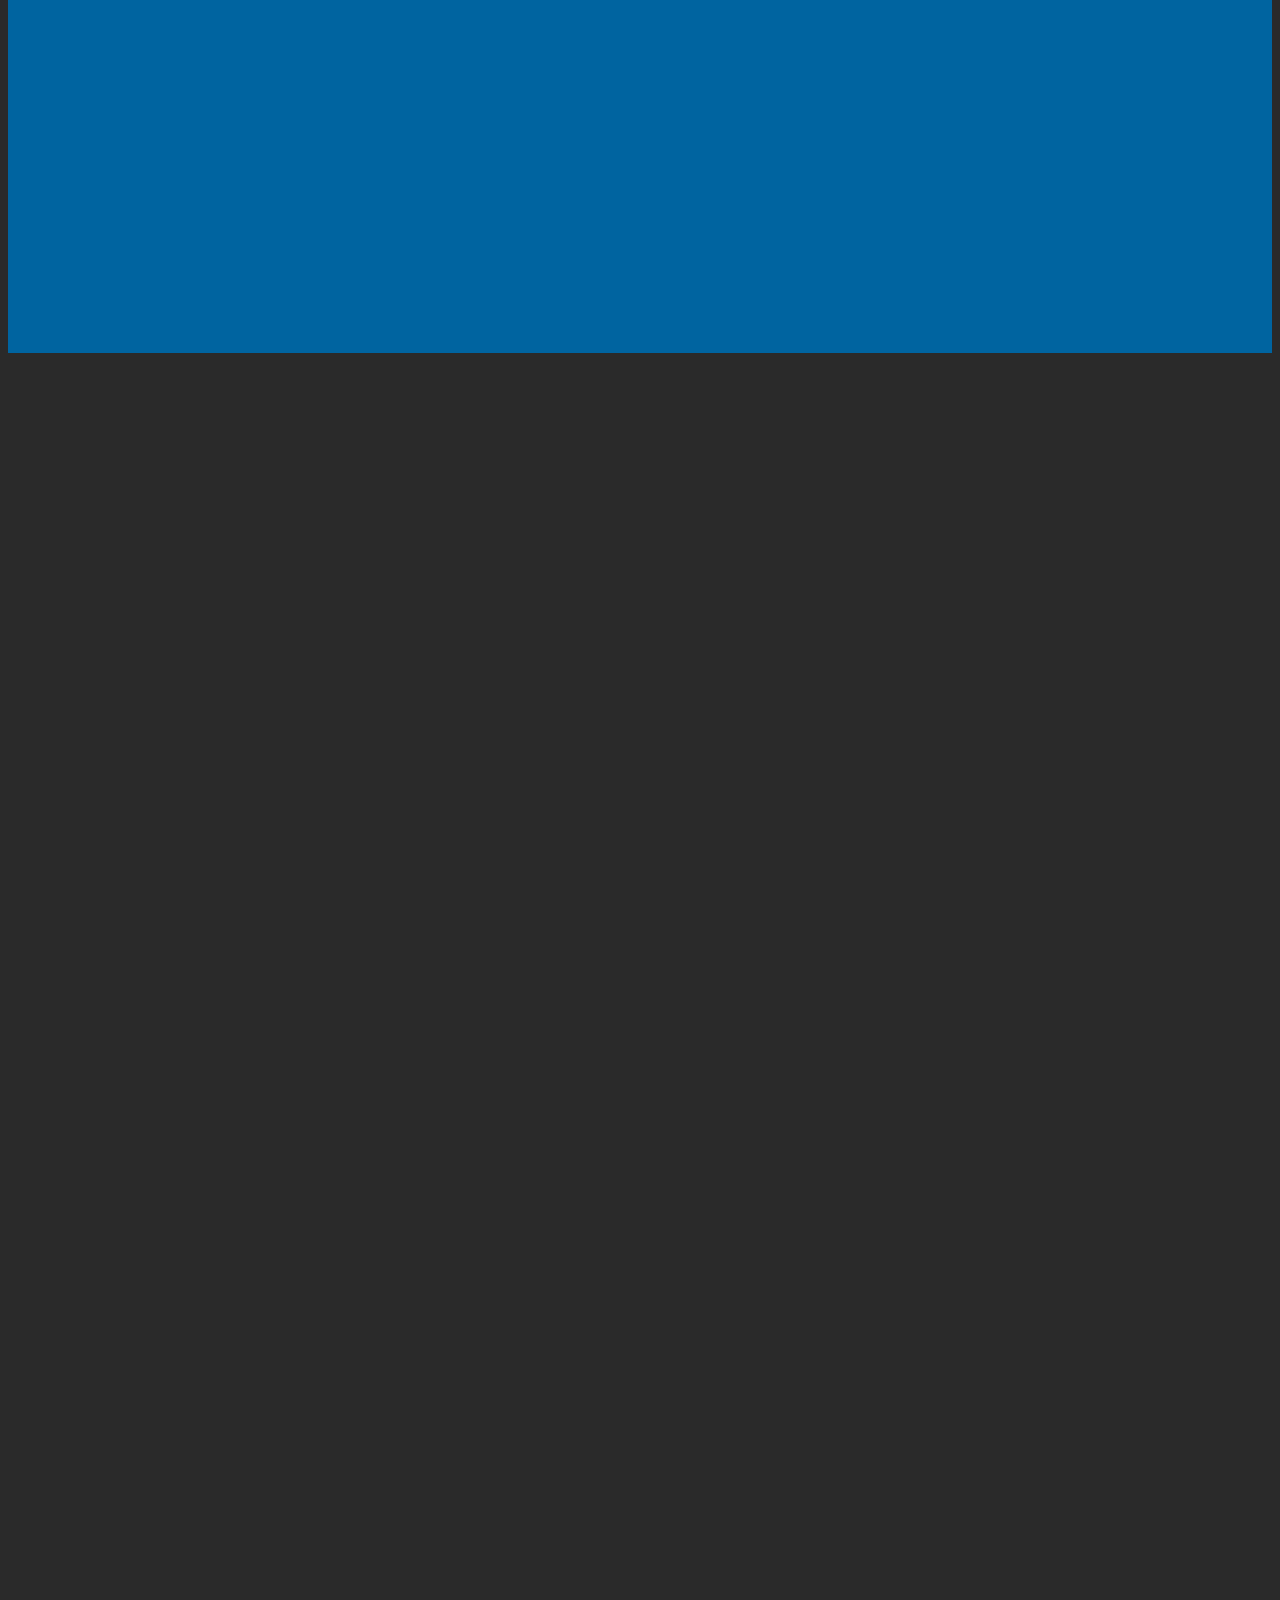
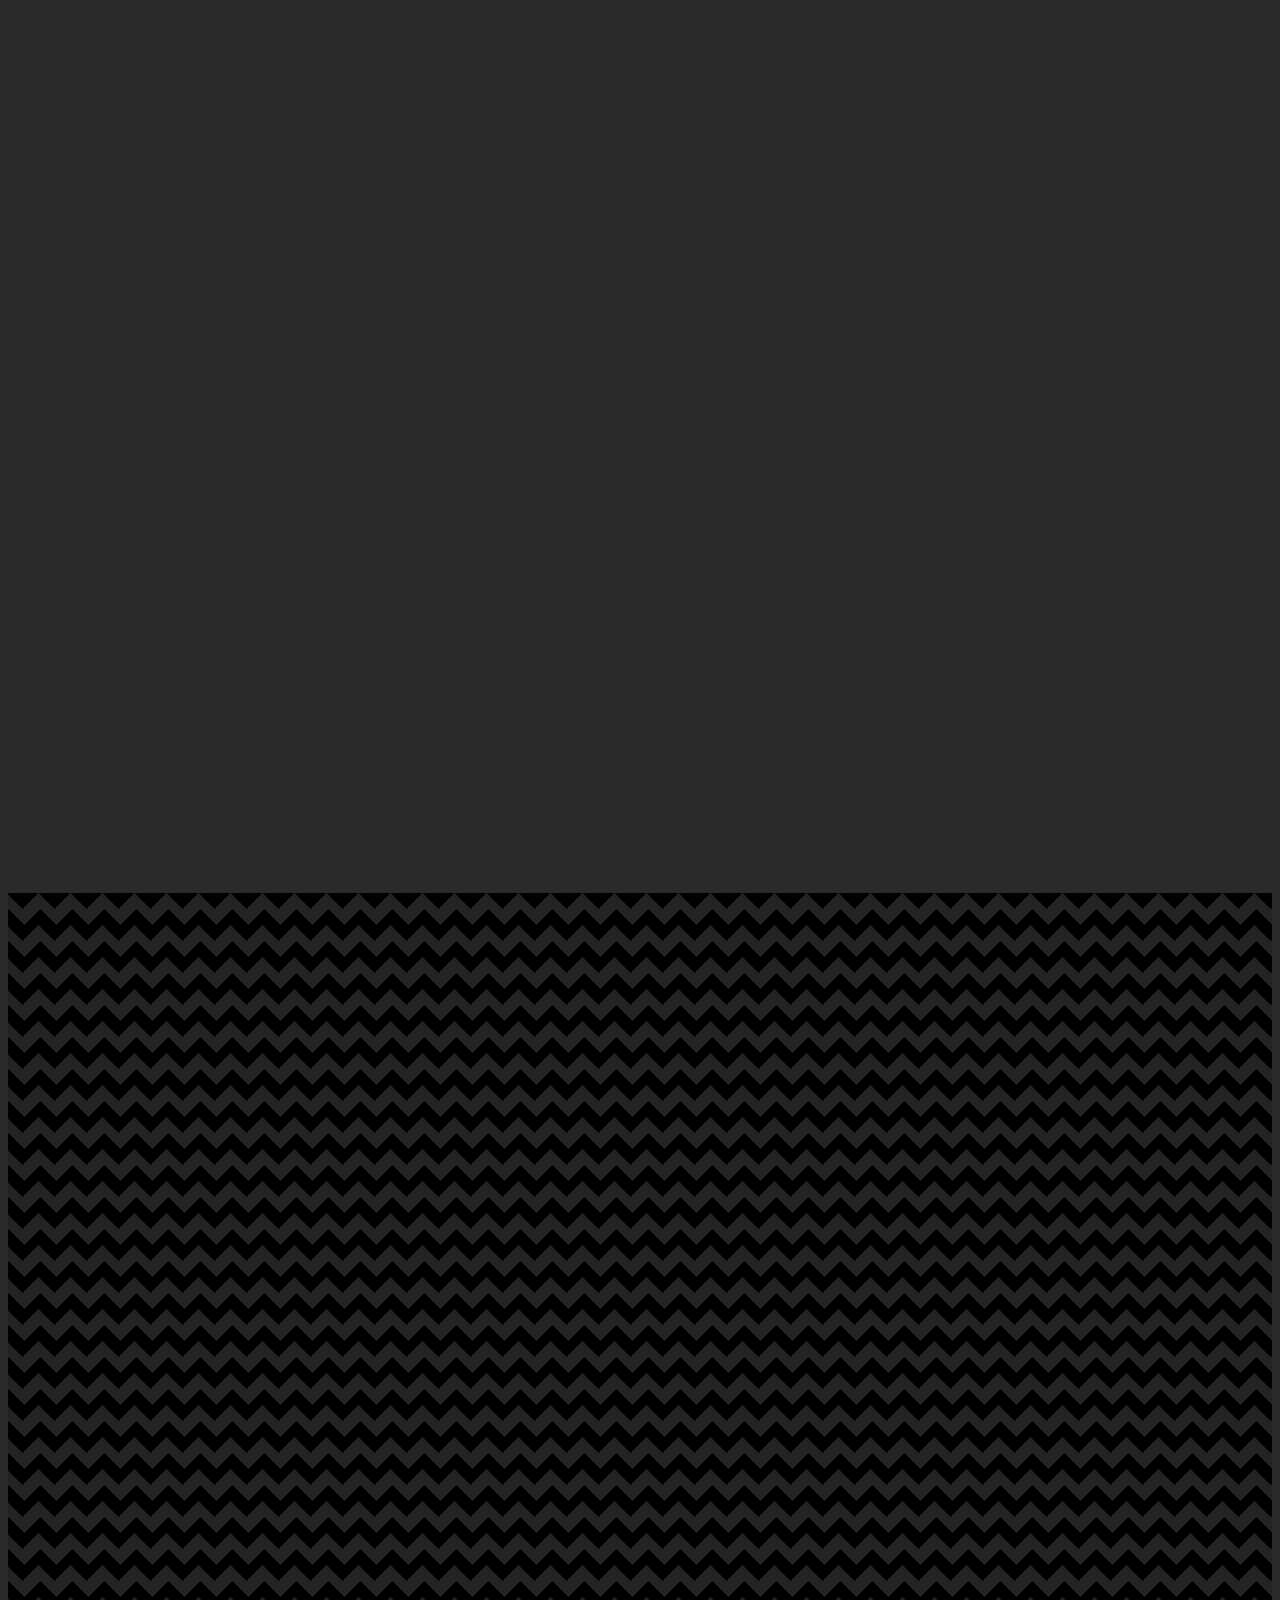
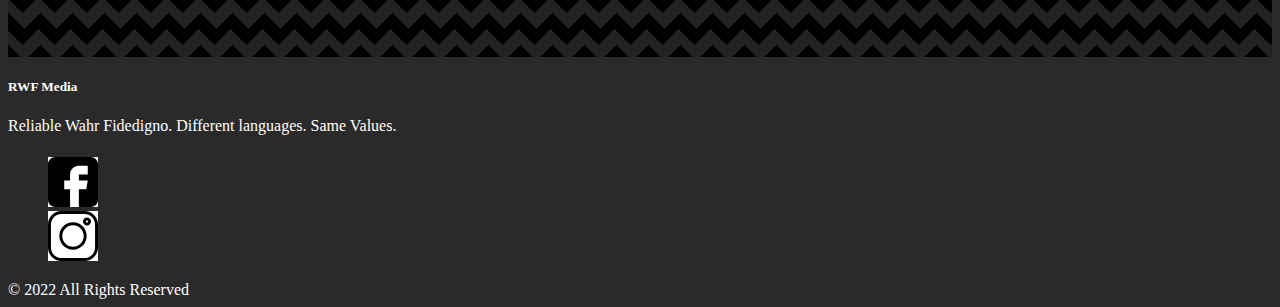
==== commit cb4596d7: "navbar fully functional now w bootstrap" ====
--- a/index.html
+++ b/index.html
@@ -14,7 +14,6 @@
         gtag('js', new Date());
         gtag('config', 'G-Q296HKB3P8');
     </script>
-
     <!-- Bootstrap -->
     <link href="https://cdn.jsdelivr.net/npm/bootstrap@5.0.2/dist/css/bootstrap.min.css" rel="stylesheet"
         integrity="sha384-EVSTQN3/azprG1Anm3QDgpJLIm9Nao0Yz1ztcQTwFspd3yD65VohhpuuCOmLASjC" crossorigin="anonymous">
@@ -28,50 +27,39 @@
     <link rel="stylesheet" href="../css/animate.css">
     <!--my stylesheet-->
     <link rel="stylesheet" href="../css/styles.css">
+    <!--jquery-->
+    <script src="https://ajax.googleapis.com/ajax/libs/jquery/3.5.1/jquery.min.js"></script>
     <title>RWF Media | Digital Success No Matter The Language</title>
 </head>
 
 <body>
     <header class="container-fluid bg-header" id="top">
         <!--Nav bar-->
-        <nav class="navbar navbar-dark bg fixed-top navbar-expand-md">
-            <button class="navbar-toggler" type="button" data-toggle="collapse" data-target="#navbar-content"
-                aria-controls="navbar-content" aria-expanded="false" aria-label="Toggle navigation">
-                <span class="navbar-toggler-icon"></span>
-            </button>
-            <div class="collapse navbar-collapse" id="navbar-content">
-                <ul class="navbar-nav ml-auto">
-                    <li class="nav-item">
-                        <a href="#top" class="nav-link">
-                            <span class="link-text">RWF Media</span>
-                        </a>
-                    </li>
-                    <li class="nav-item dropdown">
-                        <a class="nav-link dropdown-toggle" href="#" id="navbarDropdown" role="button"
-                            data-bs-toggle="dropdown" aria-expanded="false">
-                            Services
-                        </a>
-                        <ul class="dropdown-menu" aria-labelledby="navbarDropdown">
-                            <li><a class="dropdown-item" href="./src/webDesign.html">Web Design</a></li>
-                            <li><a class="dropdown-item" href="./src/socialMedia.html">Social Media Management</a></li>
-                        </ul>
-                    </li>
-                    <li class="nav-item">
-                        <a href="#review" class="nav-link">
-                            <span class="link-text lang" key="projects">See our Work</span>
-                        </a>
-                    </li>
-                    <li class="nav-item">
-                        <a href="#contact" class="nav-link" key="contact">
-                            <span class="link-text lang">Contact</span>
-                        </a>
-                    </li>
-                    <li class="nav-item">
-                        <a href="./src/esp.html" class="nav-link" key="contact">
-                            <span class="link-text lang">Español</span>
-                        </a>
-                    </li>
-                </ul>
+        <nav class="navbar navbar-dark fixed-top navbar-expand-md">
+            <div class="container-fluid">
+                <button class="navbar-toggler" type="button" data-bs-toggle="collapse"
+                    data-bs-target="#navbarNavAltMarkup" aria-controls="navbarNavAltMarkup" aria-expanded="false"
+                    aria-label="Toggle navigation">
+                    <span class="navbar-toggler-icon"></span>
+                </button>
+                <div class="collapse navbar-collapse" id="navbarNavAltMarkup">
+                    <div class="navbar-nav">
+                        <a class="nav-link active" aria-current="page" href="#top">Home</a>
+                        <li class="nav-item dropdown">
+                            <a class="nav-link dropdown-toggle" href="#" role="button" data-bs-toggle="dropdown"
+                                aria-expanded="false">
+                                Services
+                            </a>
+                            <ul class="dropdown-menu">
+                                <li><a class="dropdown-item" href="./src/diseñoWeb.html">Web Design</a></li>
+                                <li><a class="dropdown-item" href="./redesSociales.html">Social Media</a></li>
+                            </ul>
+                        </li>
+                        <a class="nav-link" href="#review">See our work</a>
+                        <a class="nav-link" href="#contact">Contact</a>
+                        <a class="nav-link" href="./src/esp.html">Español</a>
+                    </div>
+                </div>
             </div>
         </nav>
         <div class="container-fluid">
@@ -85,8 +73,6 @@
                 <div class="col-sm-4 bottom-right wow bounceInUp">
                     <a href="#consulting" id="start" class="btn mbtn waves-light waves-effect">Let's Start</a>
                 </div>
-
-
             </div>
         </div>
     </header>
@@ -99,23 +85,24 @@
                     <h1>Let us Help You</h1>
                 </div>
                 <div class="row services p-2">
-                    <div class="col-sm-12 col-md-6 wow fadeIn p-2">
+                    <div class="col-sm-12 col-md-4 wow fadeIn p-2">
                         <!-- source <a href="https://storyset.com/web">Web illustrations by Storyset</a> -->
                         <img src="../img/webDesign.png" alt="Website Design Image">
                         <h2>Website Design for Small Businesses</h2>
                         <p>Your small bussiness website is what attracts or repels potential clients. Let us help you
                             attract those new ones.</p>
-                        <a href="./webDeisgn.html" target="_blank" class="btn piBtn">Learn More</a>
-                    </div>
-                    <div class="col-sm-12 col-md-6 wow fadeIn p-2">
+                        <a href="./src/webDesign.html" target="_blank" class="btn piBtn">Learn More</a>
+                    </div>
+                </div>
+                <div class="row services p-2">
+                    <div class="col-sm-12 col-md-4 offset-md-6 wow fadeIn p-2">
                         <!-- source <a href="https://storyset.com/online">Online illustrations by Storyset</a> -->
                         <img src="../img/smImg.png" style="width: 250px; height: 250px;" alt="Social Media Image">
                         <h2>Small Business Social Media Management</h2>
                         <p>We take the stresses of managing your online presence off your hands so you can focus on
                             running your small business. Its that simple.</p>
-                        <a href="./socialMedia.html" target="_blank" class="btn piBtn">Learn More</a>
-                    </div>
-
+                        <a href="./src/socialMedia.html" target="_blank" class="btn piBtn p-2">Learn More</a>
+                    </div>
                 </div>
             </div>
     </section>
--- a/css/styles.css
+++ b/css/styles.css
@@ -37,6 +37,7 @@
     padding: 3px 16px;
     position: fixed;
     transition: 1000ms ease;
+    font-family: 'Montserrat', sans-serif;
 }
 
 .bg {
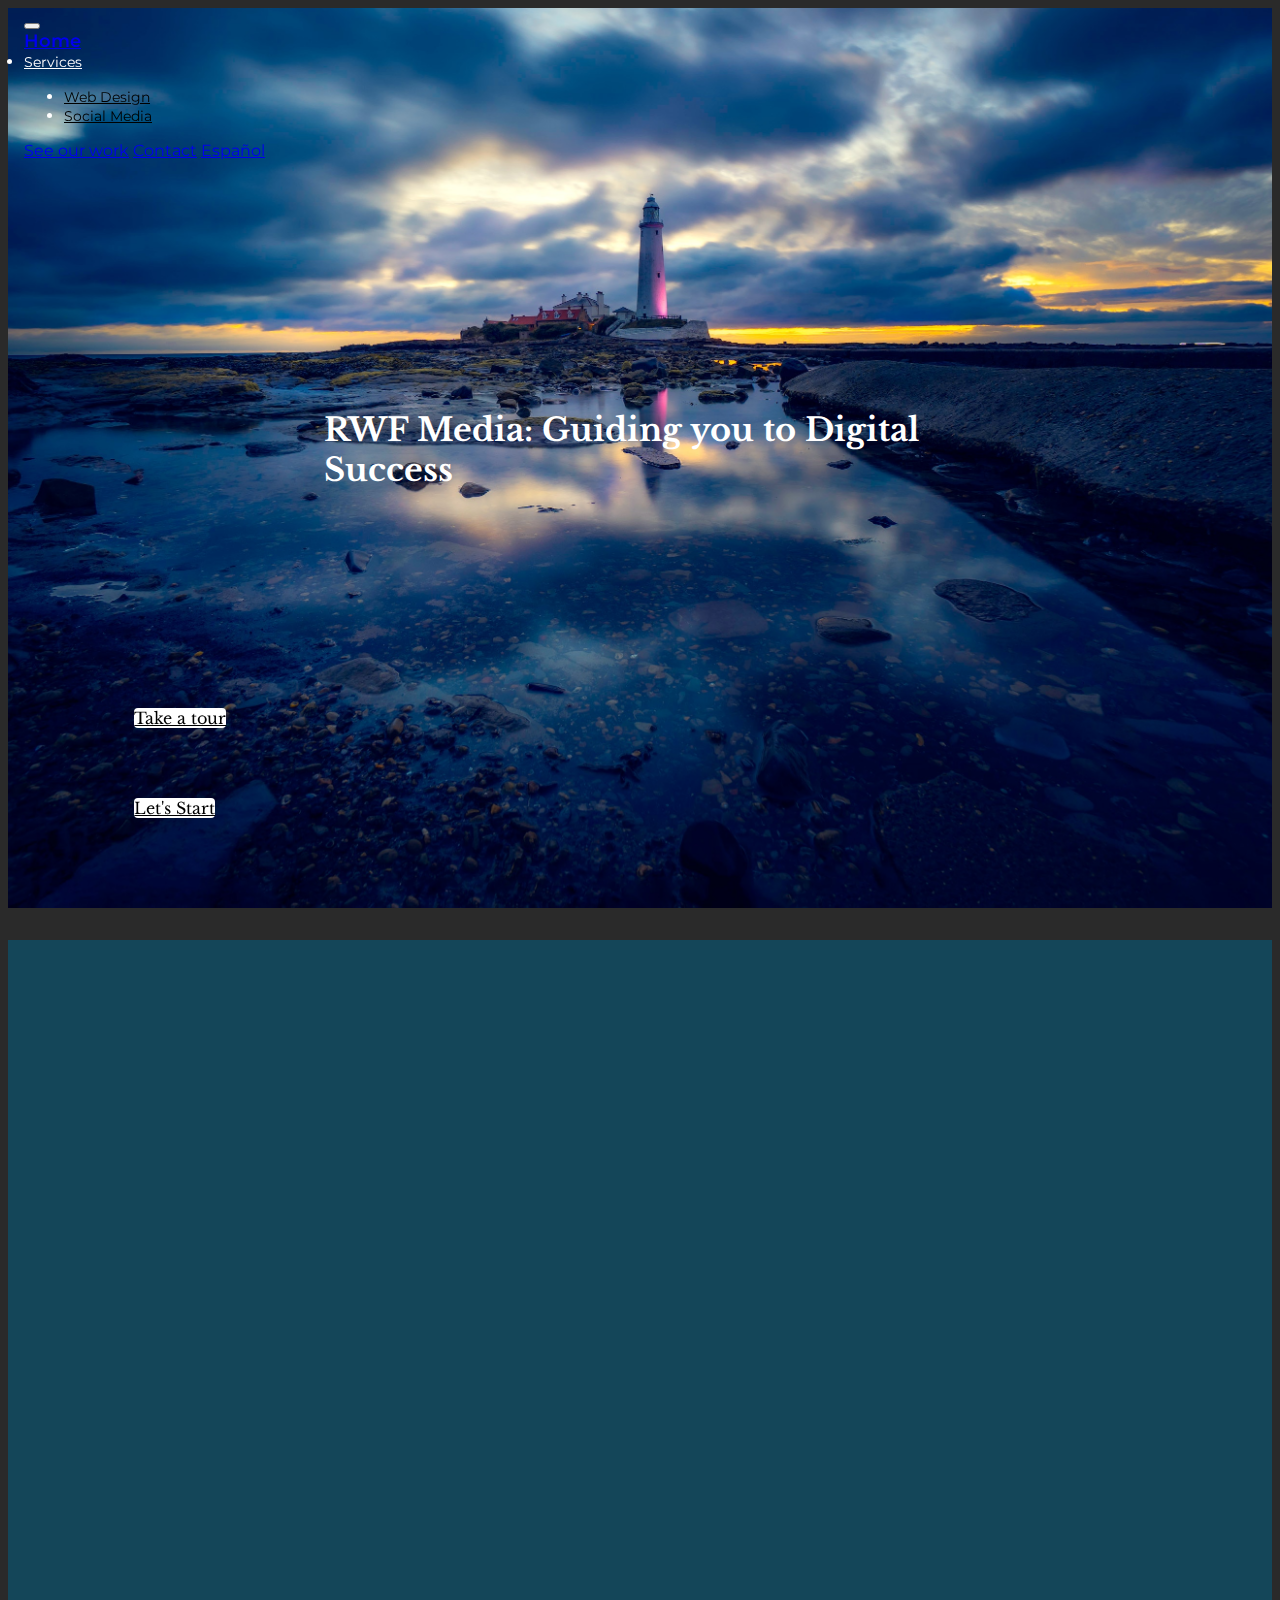
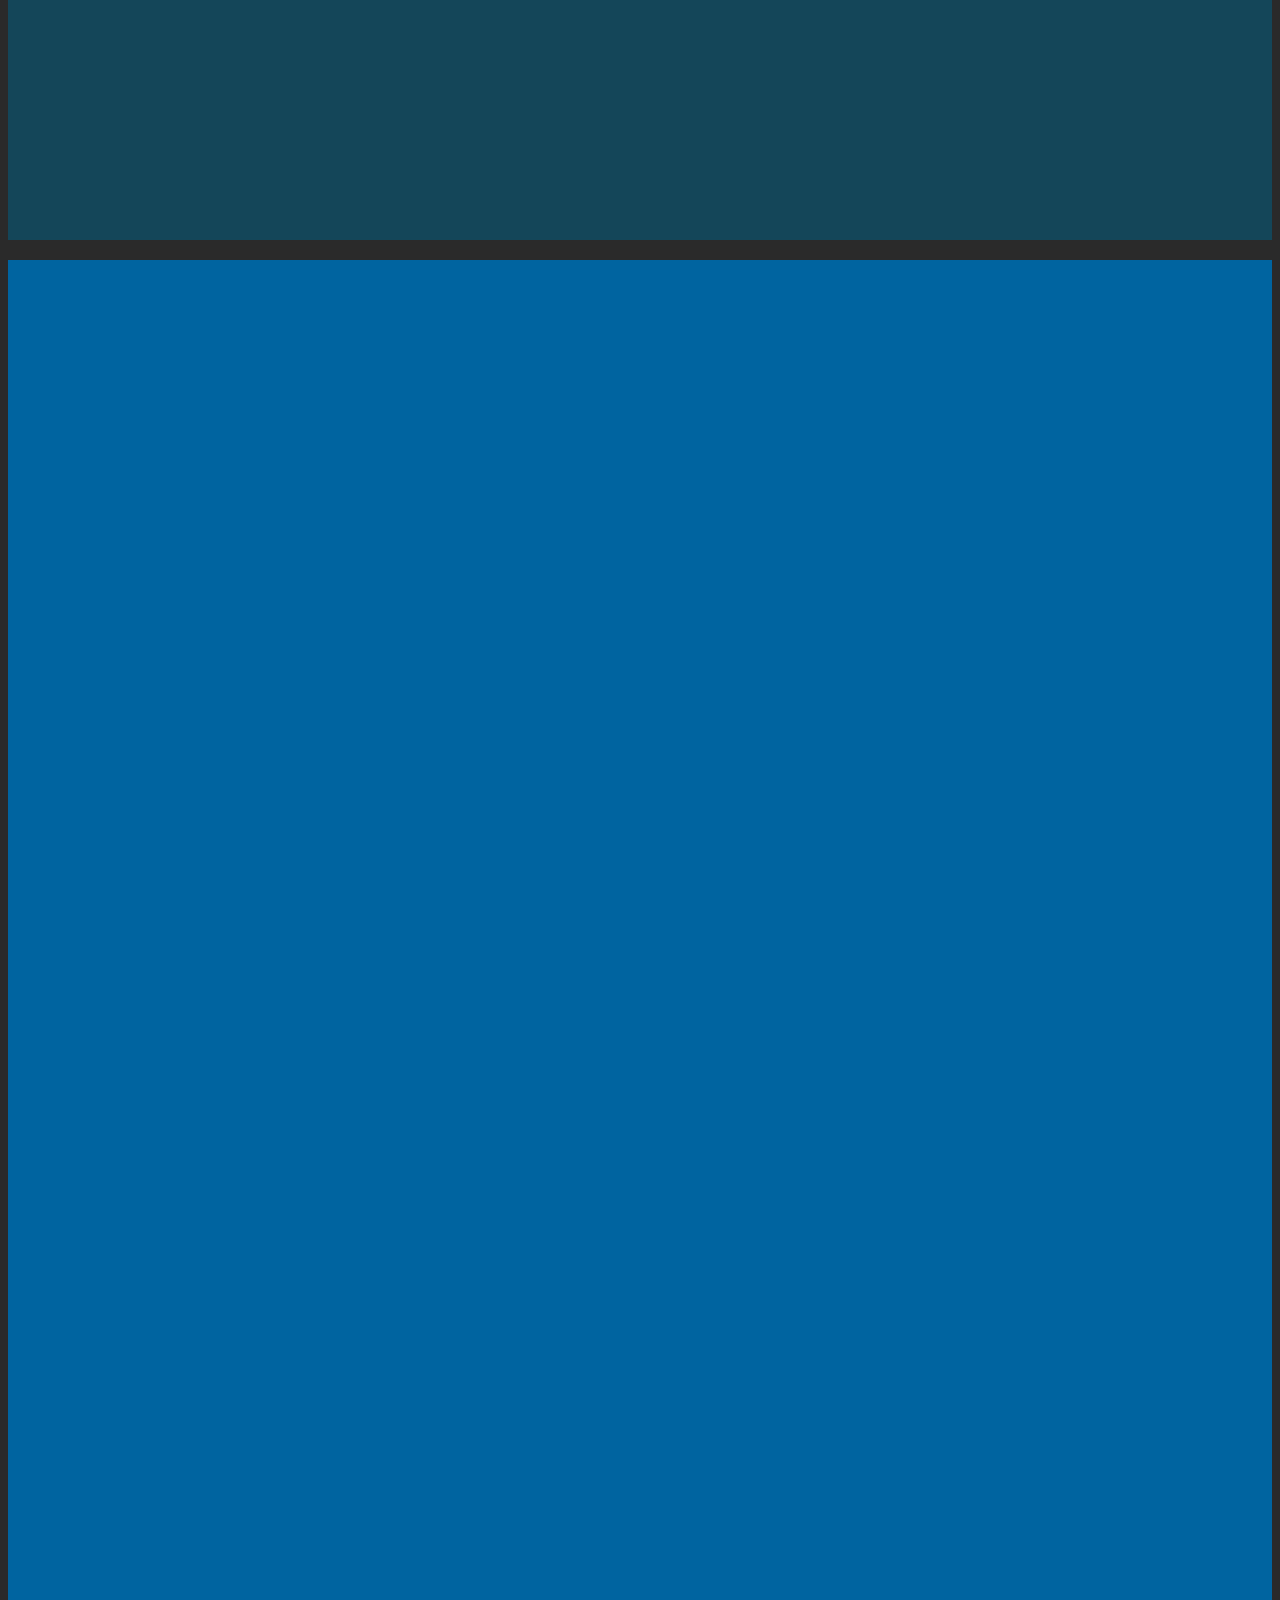
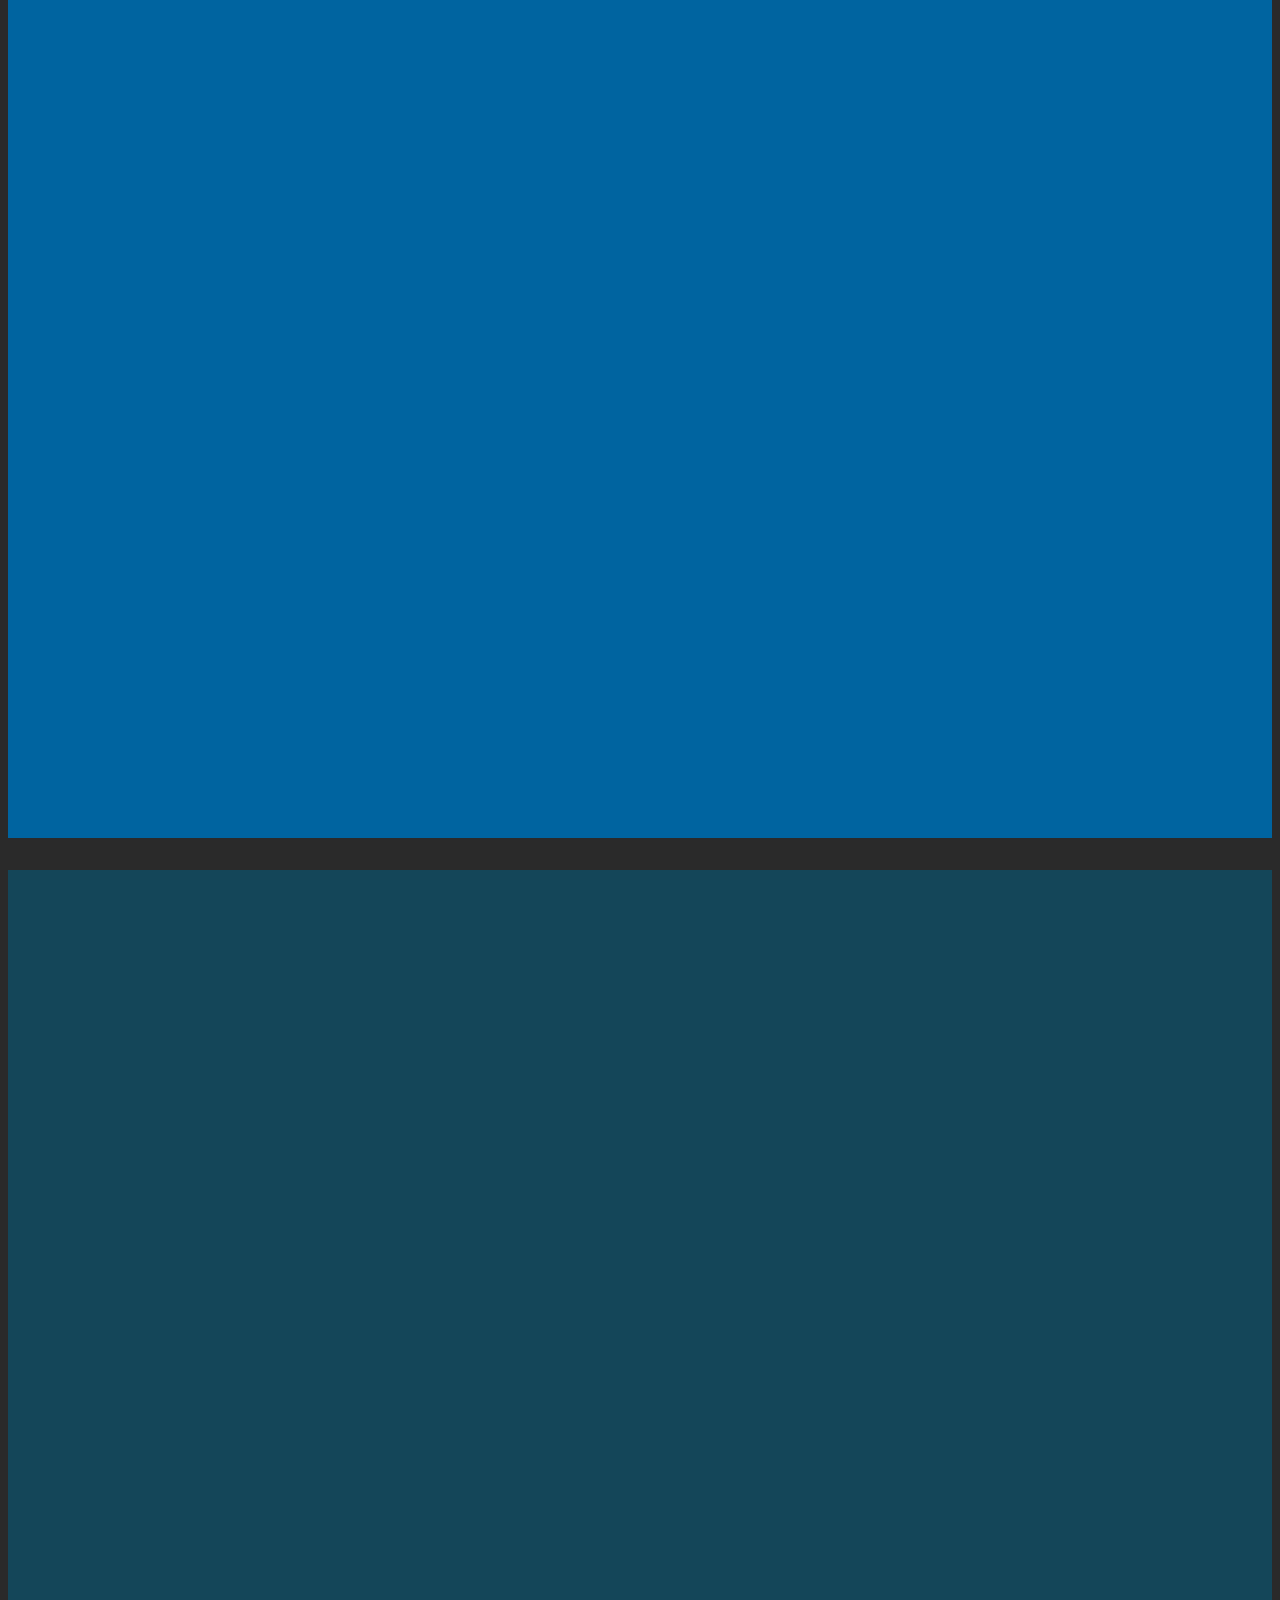
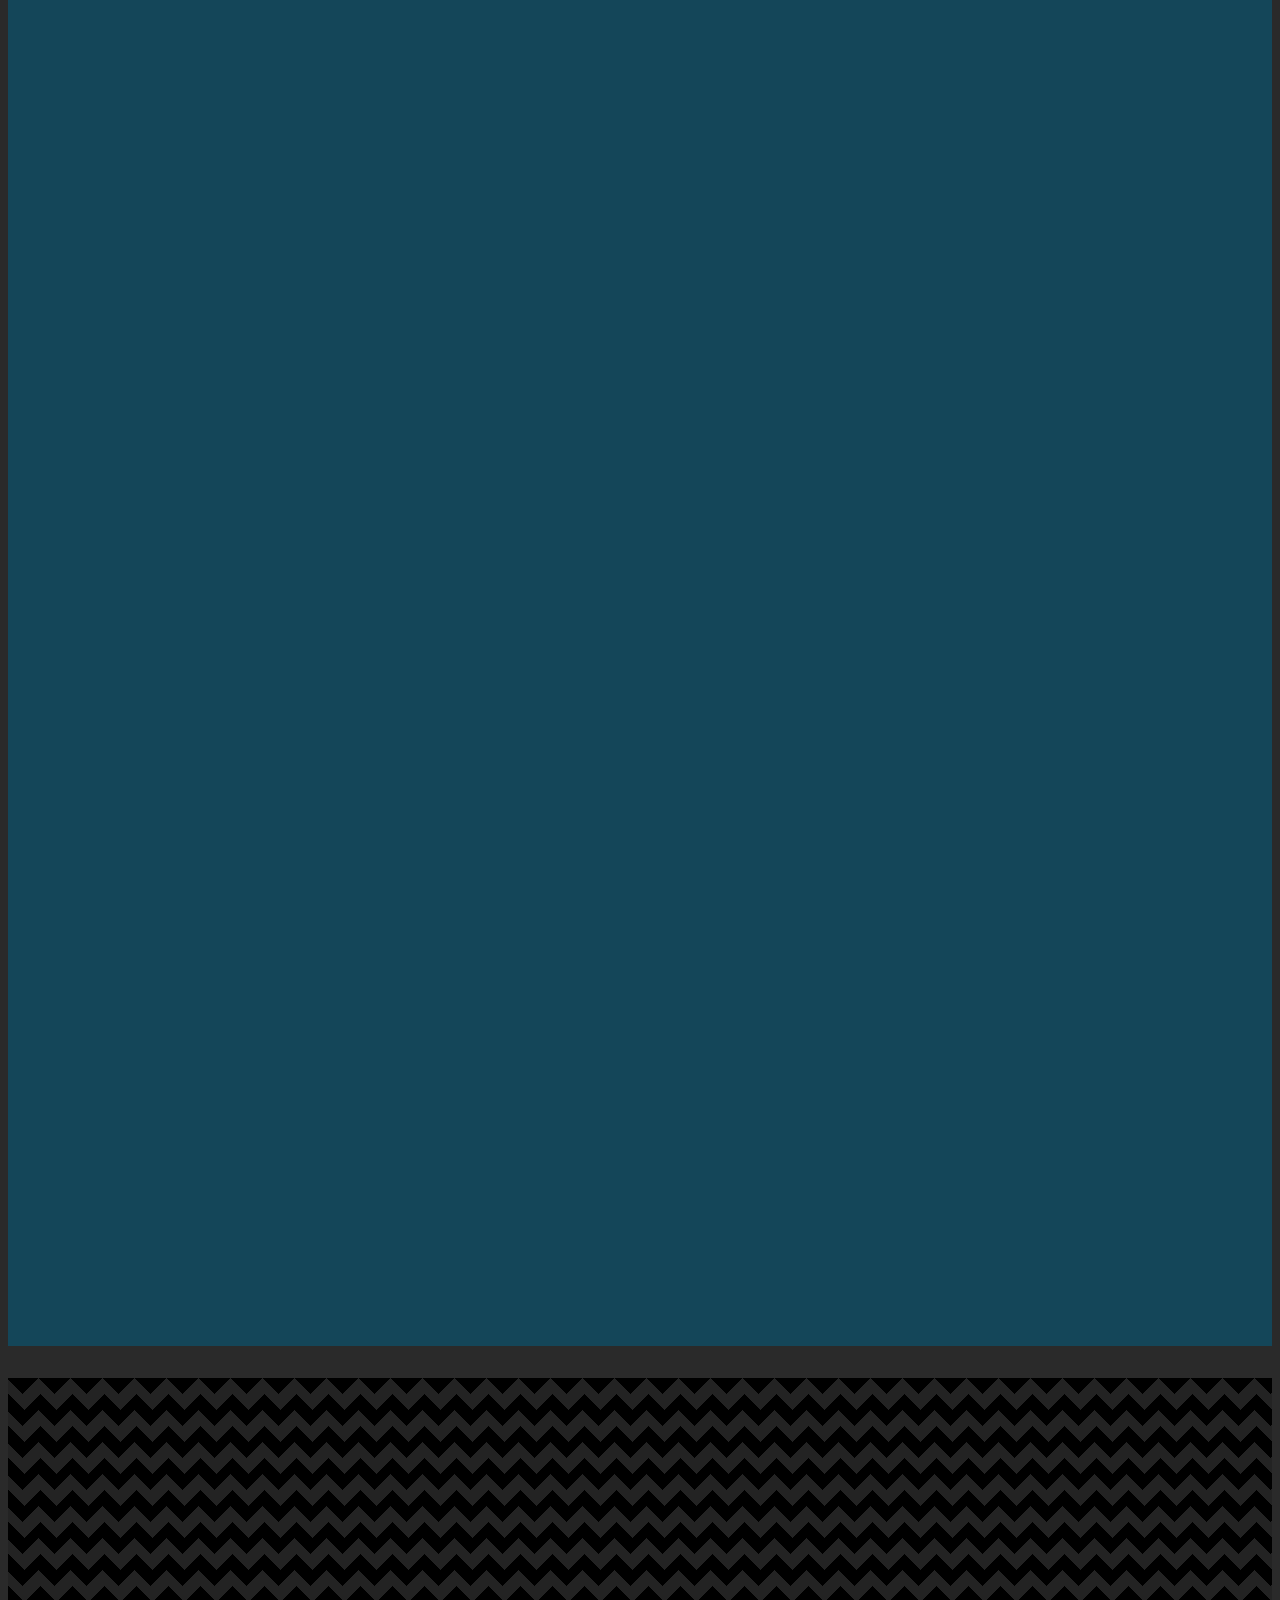
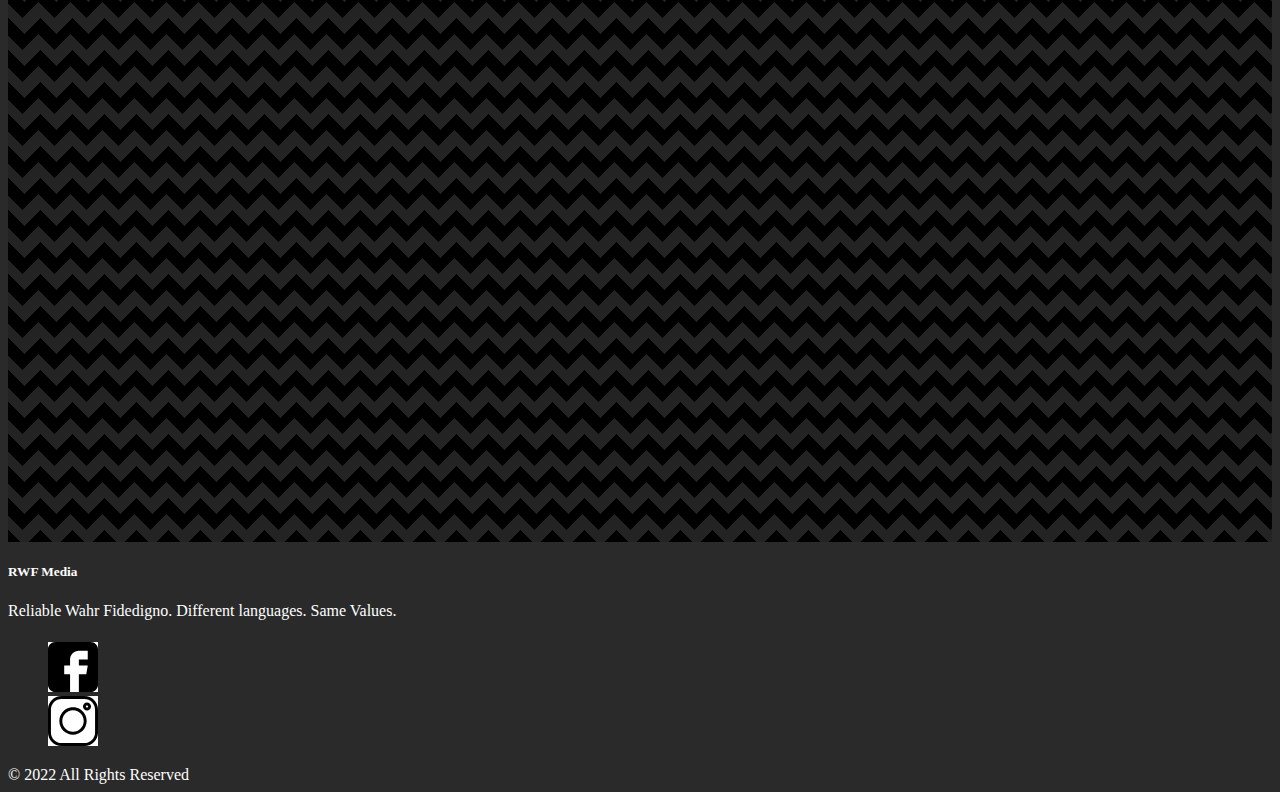
==== commit 6820d048: "updated pi fotos" ====
--- a/index.html
+++ b/index.html
@@ -51,8 +51,8 @@
                                 Services
                             </a>
                             <ul class="dropdown-menu">
-                                <li><a class="dropdown-item" href="./src/diseñoWeb.html">Web Design</a></li>
-                                <li><a class="dropdown-item" href="./redesSociales.html">Social Media</a></li>
+                                <li><a class="dropdown-item" href="./src/webDesign.html">Web Design</a></li>
+                                <li><a class="dropdown-item" href="./src/socialMedia.html">Social Media</a></li>
                             </ul>
                         </li>
                         <a class="nav-link" href="#review">See our work</a>
@@ -117,7 +117,7 @@
             <div class="row">
                 <div class="col-sm-12 col-md-4">
                     <!--dwmm card -->
-                    <div class="card dwmmCard border-secondary wow fadeInLeft">
+                    <div class="card reviewCard border-secondary wow fadeInLeft">
                         <img src="../img/dwmm.PNG" class="card-img-top" alt="Dancing with Miss Maddy logo">
                         <div class="card-body">
                             <h5 class="card-title">Dancing With Miss Maddy</h5>
@@ -152,8 +152,8 @@
                 </div>
                 <div class="col-sm-12 col-md-4">
                     <!-- pi card -->
-                    <div class="card piCard wow fadeInLeft">
-                        <img src="../img/pi.png" class="card-img-top" alt="Website photo of Psicología Integral">
+                    <div class="card reviewCard wow fadeInLeft">
+                        <img src="../img/piLogo.png" class="card-img-top" alt="Website photo of Psicología Integral">
                         <div class="card-body">
                             <h5 class="card-title">Psicología Integral</h5>
                             <p class="card-text">
@@ -187,7 +187,7 @@
                 </div>
                 <div class="col-sm-12 col-md-4">
                     <!-- calma card -->
-                    <div class="card calmaCard wow fadeInLeft">
+                    <div class="card reviewCard wow fadeInLeft">
                         <img src="../img/calma.png" class="card-img-top" alt="Estudio Calma Logo">
                         <div class="card-body">
                             <h5 class="card-title">Estudio Calma</h5>
--- a/css/styles.css
+++ b/css/styles.css
@@ -119,7 +119,7 @@
 
 /* consulting section */
 .consulting-section {
-    background-color: rgb(42, 42, 42);
+    background-color: rgb(20, 70, 89);
     color: #ffffff;
     font-family: 'Libre Baskerville', serif;
     width: 100vw;
@@ -176,25 +176,17 @@
     margin-bottom: 1rem;
 }
 
-
-.piCard .accordion-button {
-    color: #000;
-}
-
 .piBtn {
     background-color: #ffffff;
 }
 
-.dwmmCard,
-.calmaCard {
+.reviewCard {
     background-color: #ffffff !important;
     color: #000 !important;
 }
 
-.dwmmCard .accordion-button,
-.dwmmCard .btn,
-.calmaCard .accordion-button,
-.calmaCard .btn {
+.reviewCard .accordion-button,
+.reviewCard .btn {
     background-color: rgb(20, 70, 89);
     color: #ffffff;
 }
@@ -229,7 +221,7 @@
 /* who we are section */
 .who-section {
     font-family: 'Libre Baskerville', serif;
-    background-color: rgb(42, 42, 42);
+    background-color: rgb(20, 70, 89);
     color: #ffffff;
     width: 100vw;
     min-height: 100vh;
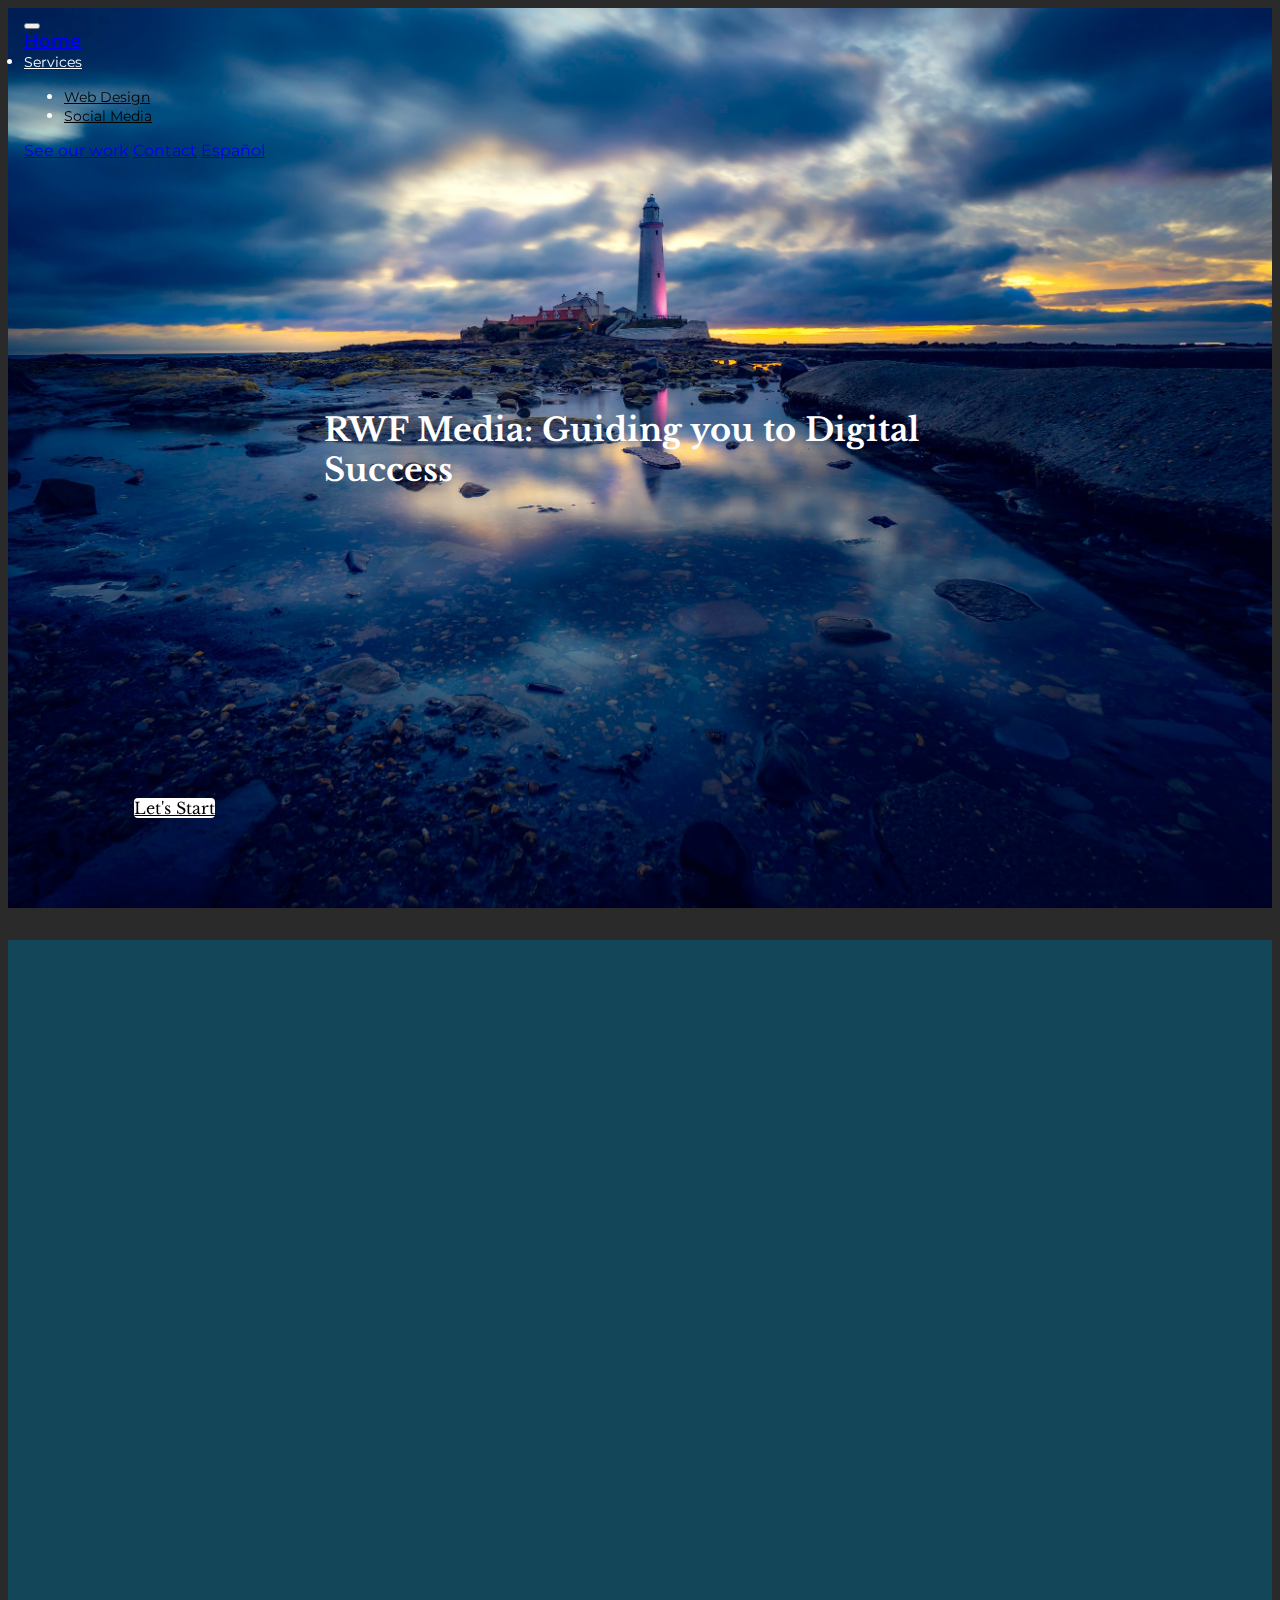
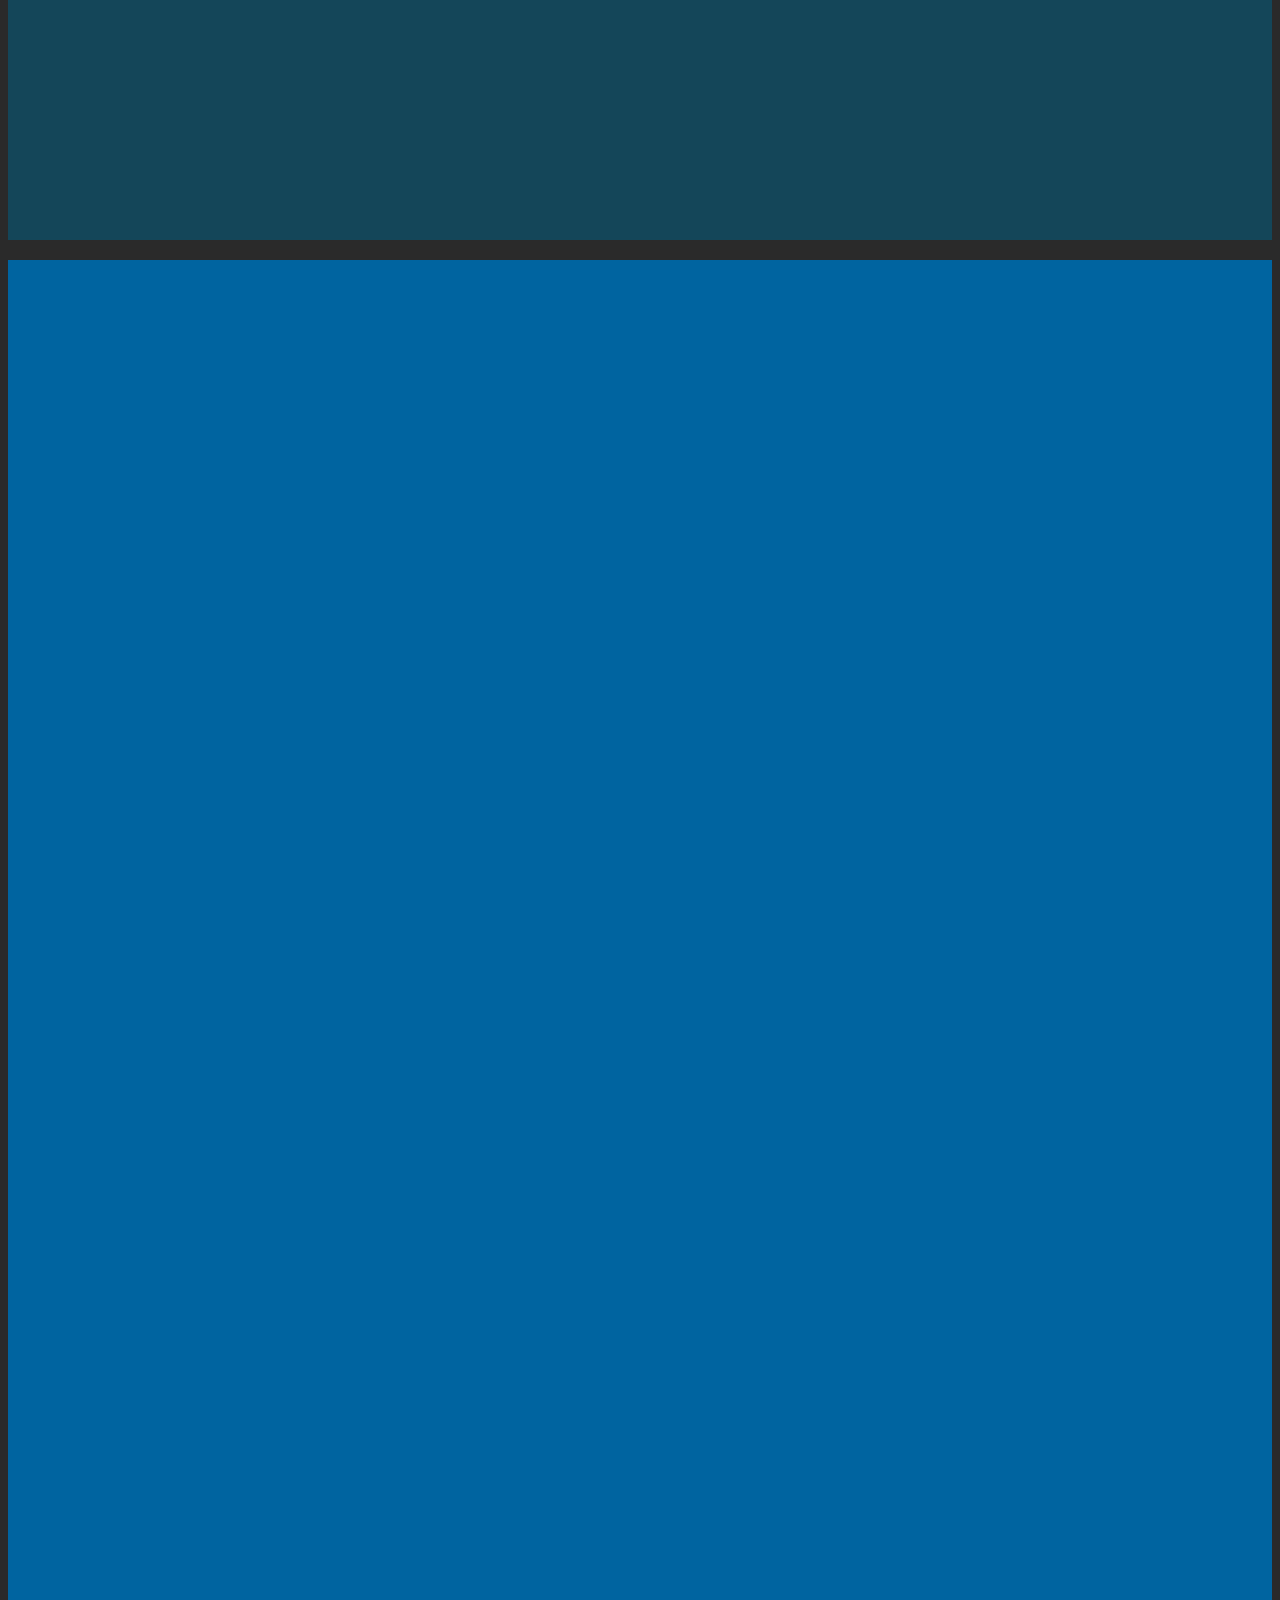
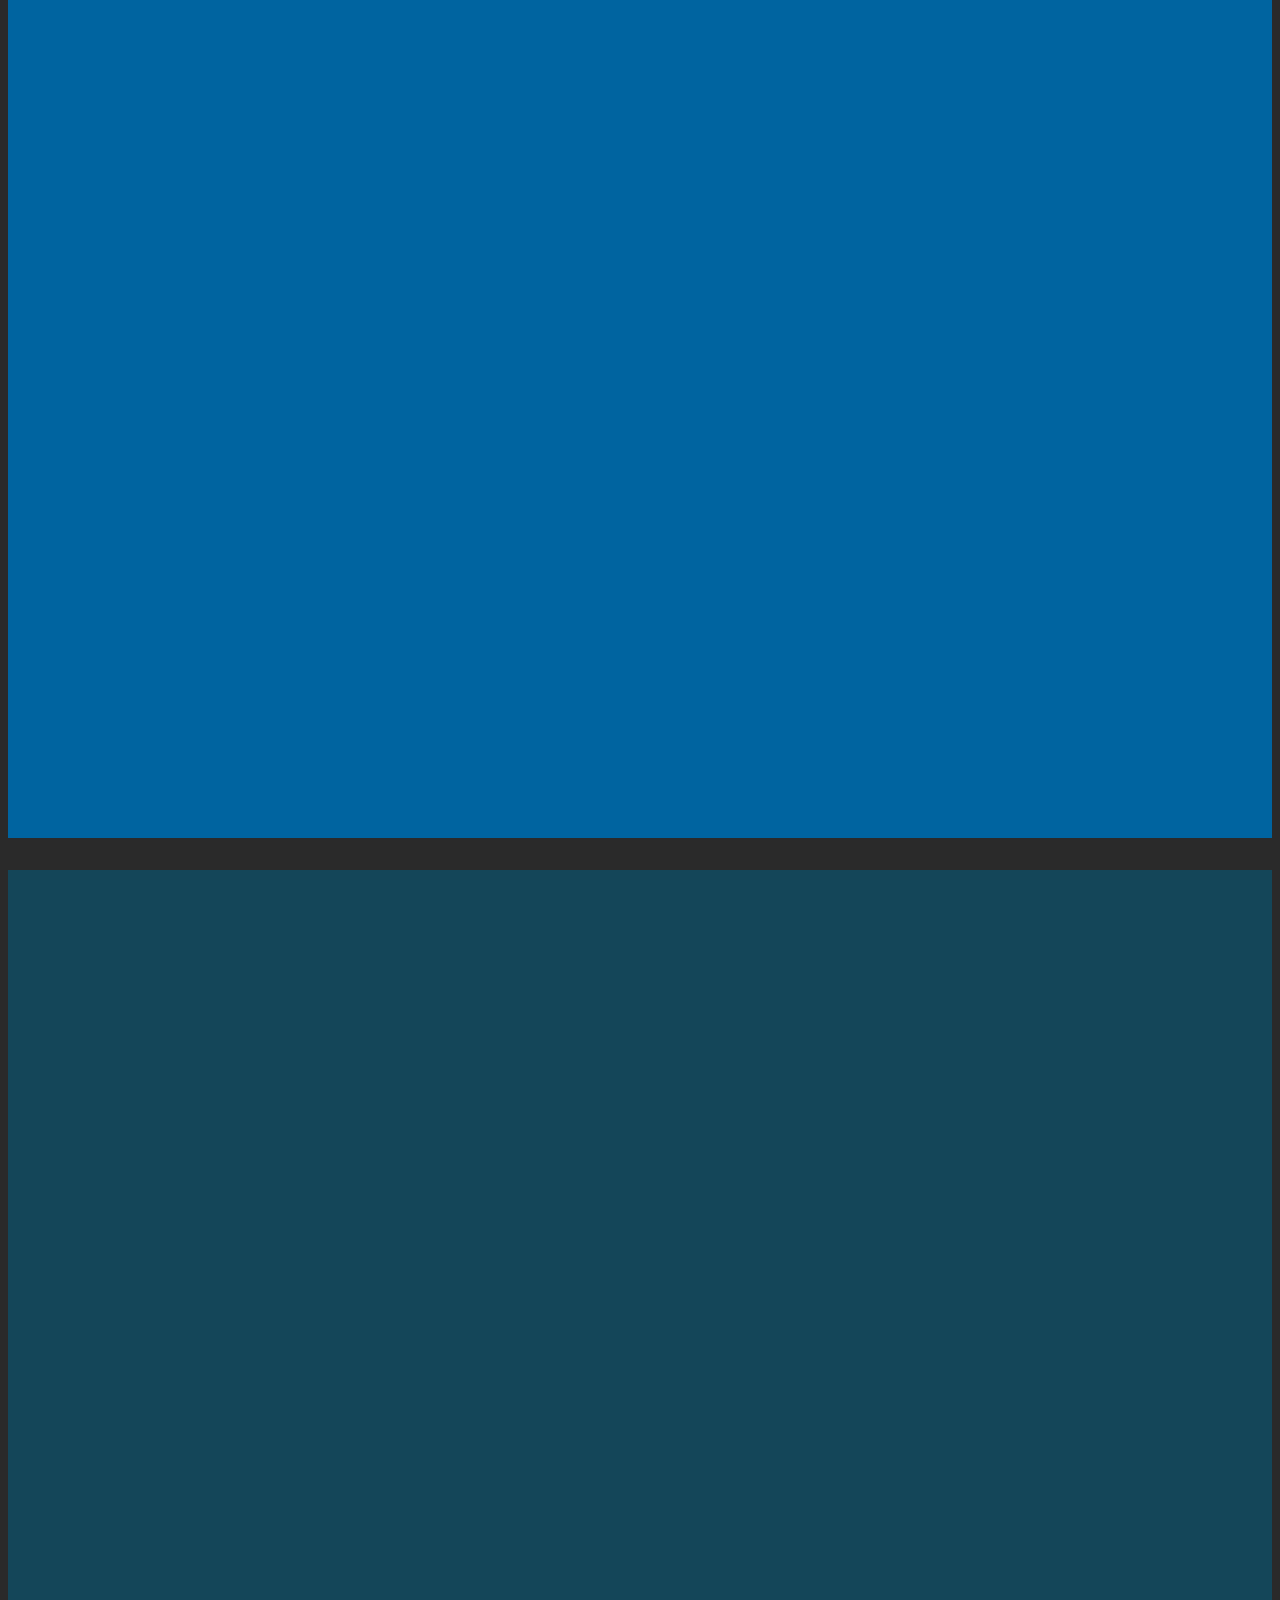
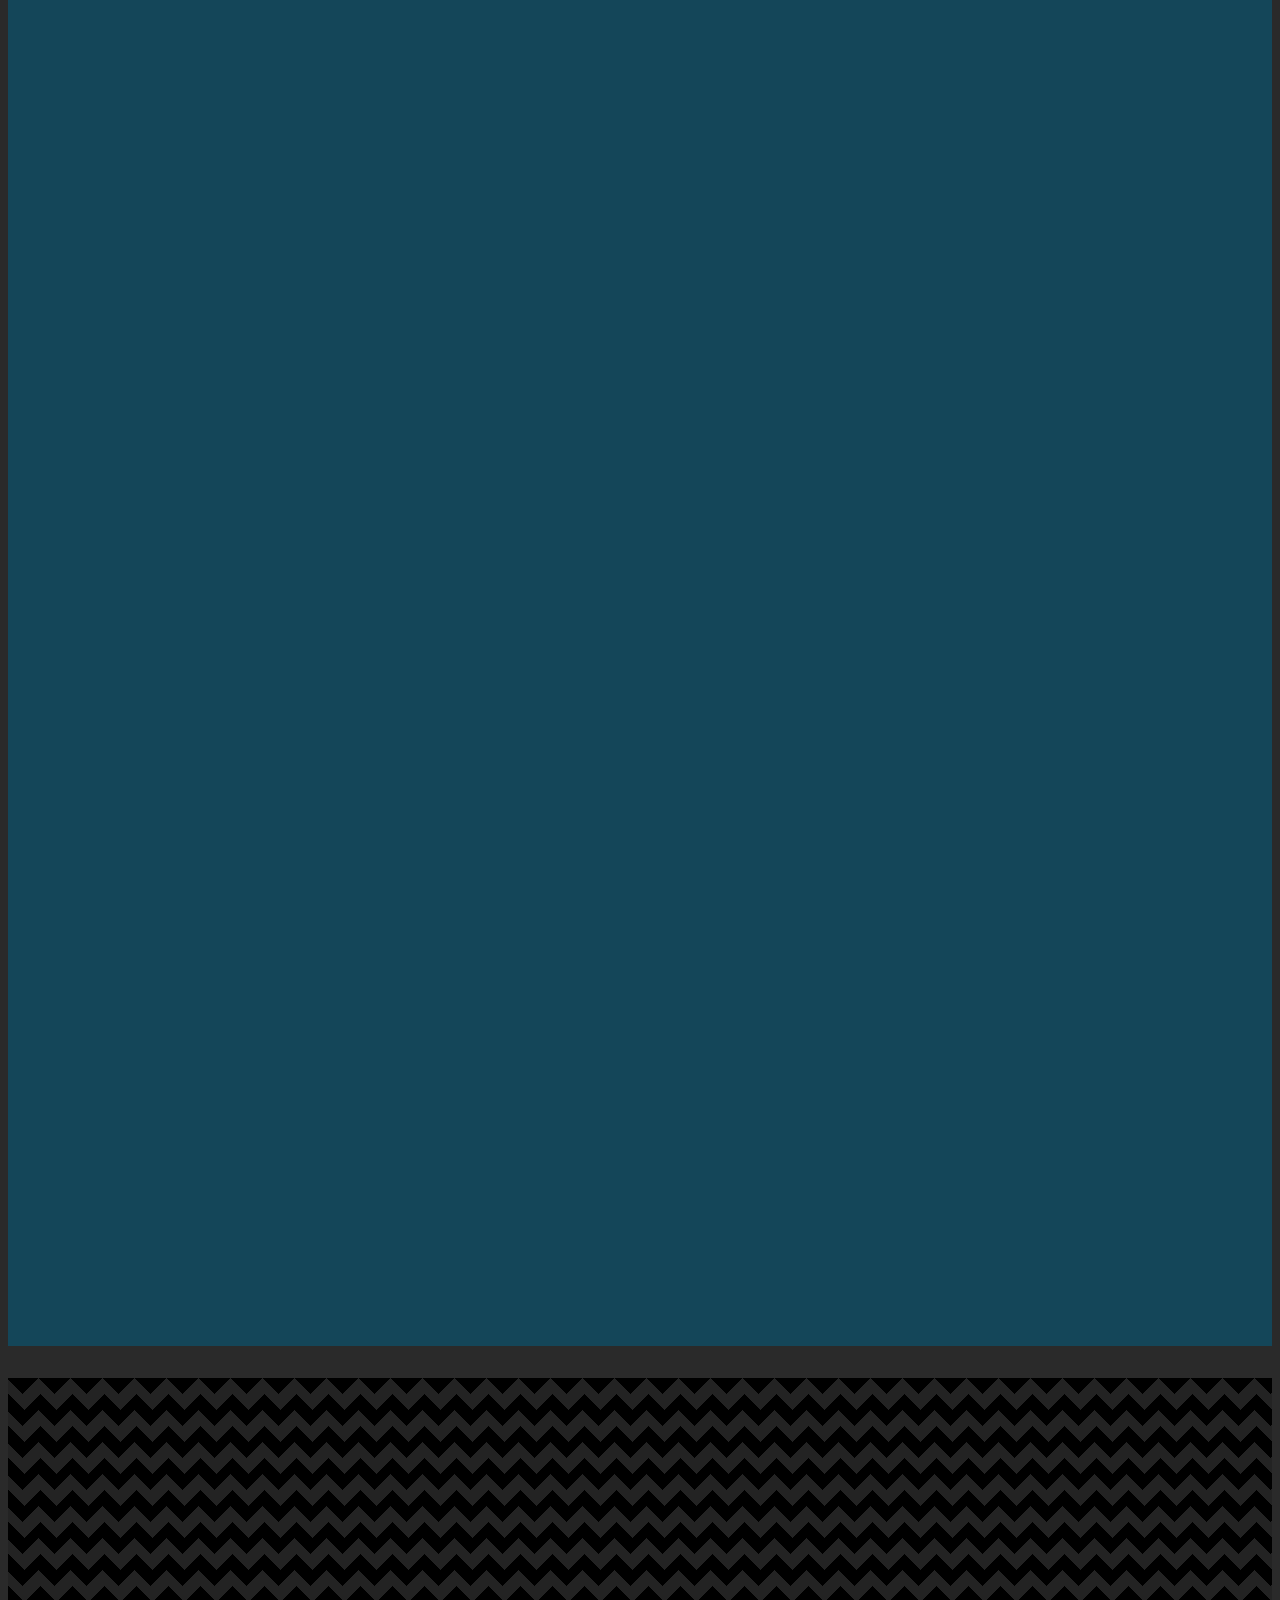
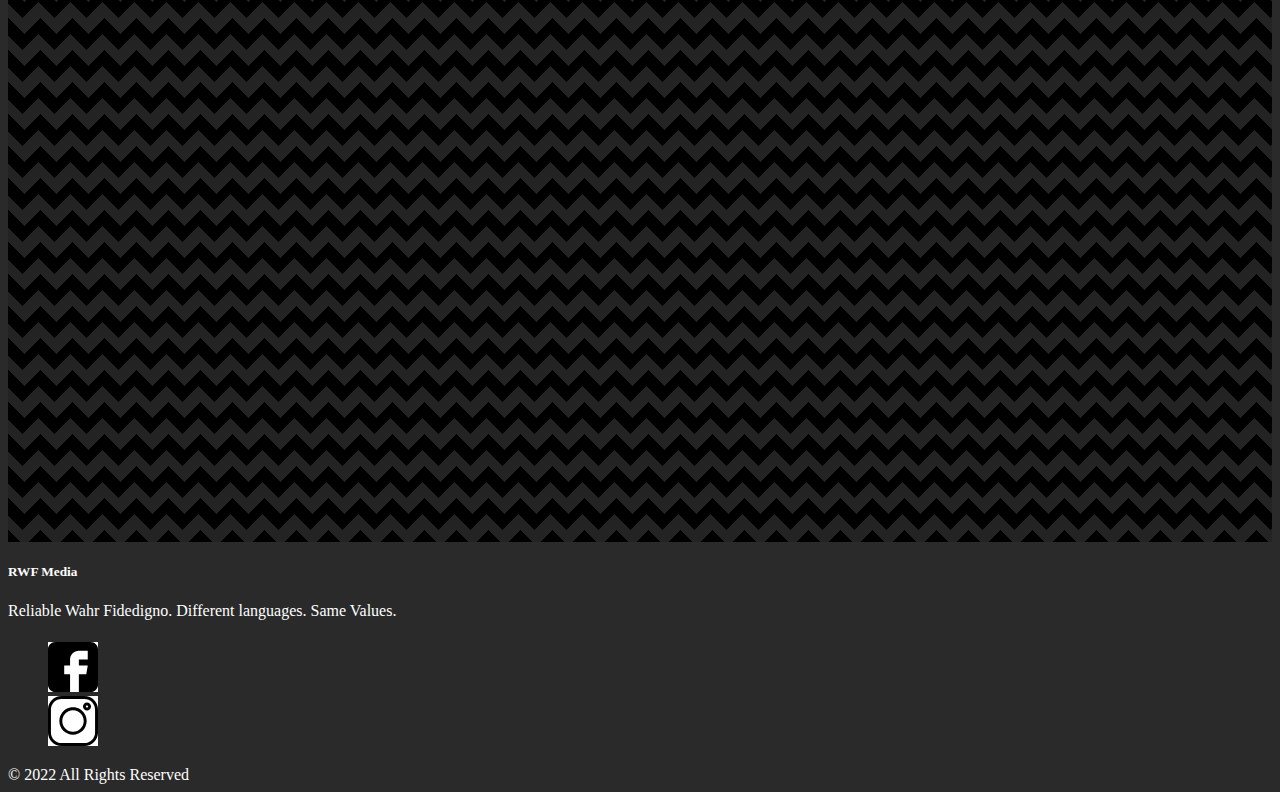
==== commit f9fd47fd: "got rid of take a tour buttonms" ====
--- a/index.html
+++ b/index.html
@@ -67,9 +67,6 @@
                 <h1 class="middle wow bounceInDown" id="bannerText">RWF Media: Guiding you to Digital Success</h1>
             </div>
             <div class="row">
-                <div class="col-sm-4 bottom-left wow bounceInUp">
-                    <a href="#who" id="tour" class="btn mbtn waves-light waves-effect">Take a tour</a>
-                </div>
                 <div class="col-sm-4 bottom-right wow bounceInUp">
                     <a href="#consulting" id="start" class="btn mbtn waves-light waves-effect">Let's Start</a>
                 </div>
